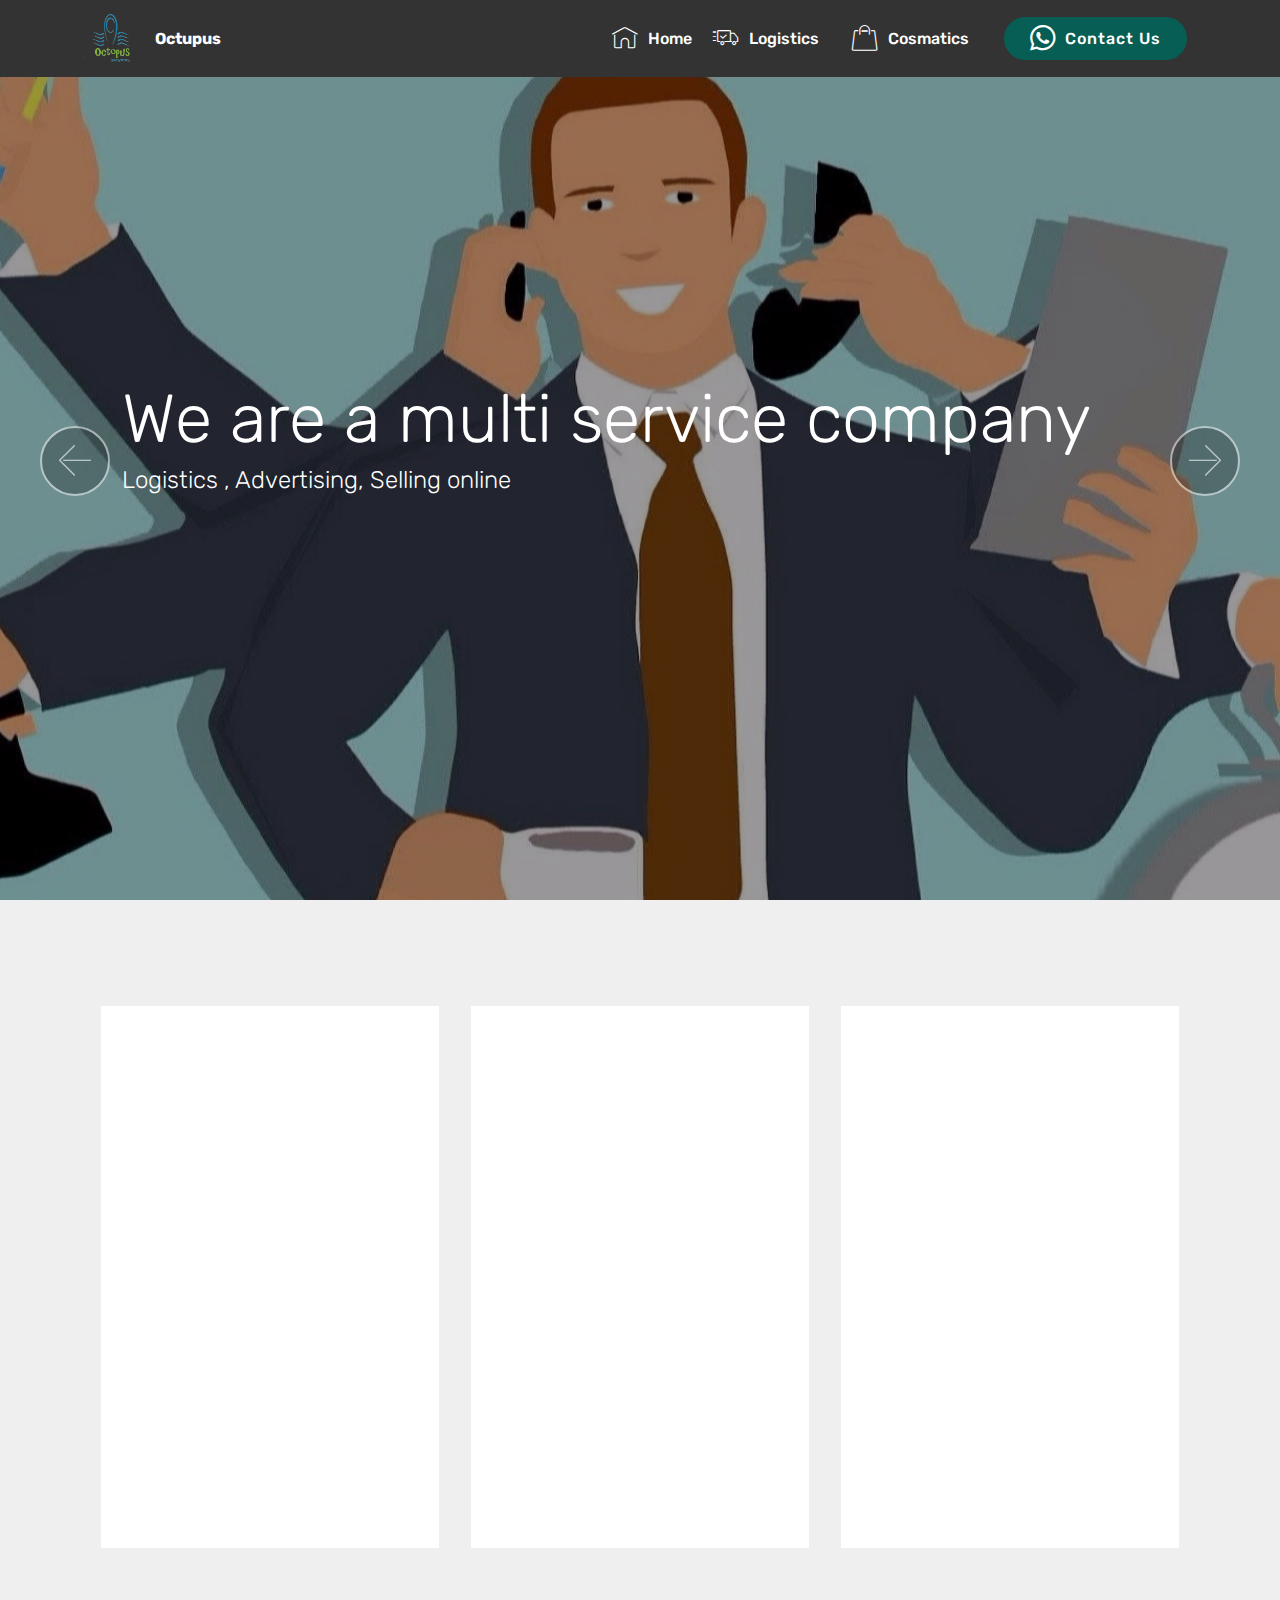
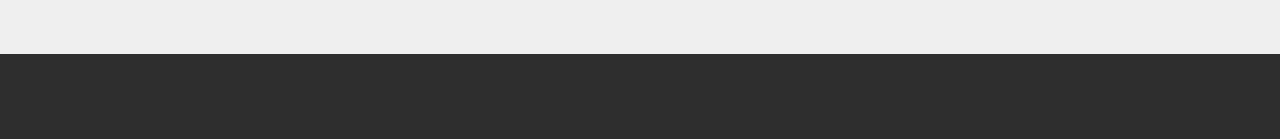
==== index.html @ 8d395de6 "create github pages" ====
<!DOCTYPE html>
<html  >
<head>
  <!-- Site made with Mobirise Website Builder v4.12.3, https://mobirise.com -->
  <meta charset="UTF-8">
  <meta http-equiv="X-UA-Compatible" content="IE=edge">
  <meta name="generator" content="Mobirise v4.12.3, mobirise.com">
  <meta name="viewport" content="width=device-width, initial-scale=1, minimum-scale=1">
  <link rel="shortcut icon" href="assets/images/octopus-122x119.png" type="image/x-icon">
  <meta name="description" content="">
  
  
  <title>Home</title>
  <link rel="stylesheet" href="assets/web/assets/mobirise-icons/mobirise-icons.css">
  <link rel="stylesheet" href="assets/bootstrap/css/bootstrap.min.css">
  <link rel="stylesheet" href="assets/bootstrap/css/bootstrap-grid.min.css">
  <link rel="stylesheet" href="assets/bootstrap/css/bootstrap-reboot.min.css">
  <link rel="stylesheet" href="assets/socicon/css/styles.css">
  <link rel="stylesheet" href="assets/tether/tether.min.css">
  <link rel="stylesheet" href="assets/animatecss/animate.min.css">
  <link rel="stylesheet" href="assets/dropdown/css/style.css">
  <link rel="stylesheet" href="assets/theme/css/style.css">
  <link rel="preload" as="style" href="assets/mobirise/css/mbr-additional.css"><link rel="stylesheet" href="assets/mobirise/css/mbr-additional.css" type="text/css">
  
  
  
</head>
<body>
  <section class="menu cid-rVjdsLmv8T" once="menu" id="menu1-7">

    

    <nav class="navbar navbar-expand beta-menu navbar-dropdown align-items-center navbar-fixed-top navbar-toggleable-sm">
        <button class="navbar-toggler navbar-toggler-right" type="button" data-toggle="collapse" data-target="#navbarSupportedContent" aria-controls="navbarSupportedContent" aria-expanded="false" aria-label="Toggle navigation">
            <div class="hamburger">
                <span></span>
                <span></span>
                <span></span>
                <span></span>
            </div>
        </button>
        <div class="menu-logo">
            <div class="navbar-brand">
                <span class="navbar-logo">
                    <a href="https://mobirise.co">
                         <img src="assets/images/octopus-122x119.png" alt="Mobirise" title="" style="height: 3.8rem;">
                    </a>
                </span>
                <span class="navbar-caption-wrap"><a class="navbar-caption text-white display-4" href="#top">Octupus<br></a></span>
            </div>
        </div>
        <div class="collapse navbar-collapse" id="navbarSupportedContent">
            <ul class="navbar-nav nav-dropdown" data-app-modern-menu="true"><li class="nav-item">
                    <a class="nav-link link text-white display-4" href="index.html">
                        <span class="mbri-home mbr-iconfont mbr-iconfont-btn"></span>
                        Home</a>
                </li>
                <li class="nav-item">
                    <a class="nav-link link text-white display-4" href="delivery.html"><span class="mbri-delivery mbr-iconfont mbr-iconfont-btn"></span>
                        Logistics &nbsp;&nbsp;</a>
                </li><li class="nav-item"><a class="nav-link link text-white display-4" href="delivery.html"><span class="mbri-shopping-bag mbr-iconfont mbr-iconfont-btn"></span>
                        Cosmatics &nbsp;&nbsp;</a></li></ul>
            <div class="navbar-buttons mbr-section-btn"><a class="btn btn-sm btn-primary display-4" href="https://wa.me/96176568535"><span class="socicon socicon-whatsapp mbr-iconfont mbr-iconfont-btn"></span>
                    
                    Contact Us</a></div>
        </div>
    </nav>
</section>

<section class="engine"><a href="https://mobirise.info/s">bootstrap themes</a></section><section class="carousel slide cid-rVI5yxzktt" data-interval="false" id="slider1-o">

    

    <div class="full-screen"><div class="mbr-slider slide carousel" data-keyboard="false" data-ride="carousel" data-interval="5000" data-pause="true"><div class="carousel-inner" role="listbox"><div class="carousel-item slider-fullscreen-image active" data-bg-video-slide="false" style="background-image: url(assets/images/mbr-3-1920x1458.jpeg);"><div class="container container-slide"><div class="image_wrapper"><div class="mbr-overlay" style="opacity: 0.4;"></div><img src="assets/images/mbr-3-1920x1458.jpeg" alt="" title=""><div class="carousel-caption justify-content-center"><div class="col-10 align-left"><h2 class="mbr-fonts-style display-1">We are a multi service company</h2><p class="lead mbr-text mbr-fonts-style display-5"> Logistics , Advertising, Selling online</p></div></div></div></div></div><div class="carousel-item slider-fullscreen-image" data-bg-video-slide="false" style="background-image: url(assets/images/mbr-1920x1280.jpg);"><div class="container container-slide"><div class="image_wrapper"><div class="mbr-overlay" style="opacity: 0.4; background-color: rgb(0, 0, 0);"></div><img src="assets/images/mbr-1920x1280.jpg" alt="" title=""><div class="carousel-caption justify-content-center"><div class="col-10 align-center"><h2 class="mbr-fonts-style display-1">We are the delivery gurus&nbsp;</h2><p class="lead mbr-text mbr-fonts-style display-5">&nbsp;If it can be deliverd we will deliver it</p><div class="mbr-section-btn" buttons="0"><a class="btn display-4 btn-white-outline" href="index.html#features3-l">Check out</a> </div></div></div></div></div></div></div><a data-app-prevent-settings="" class="carousel-control carousel-control-prev" role="button" data-slide="prev" href="#slider1-o"><span aria-hidden="true" class="mbri-left mbr-iconfont"></span><span class="sr-only">Previous</span></a><a data-app-prevent-settings="" class="carousel-control carousel-control-next" role="button" data-slide="next" href="#slider1-o"><span aria-hidden="true" class="mbri-right mbr-iconfont"></span><span class="sr-only">Next</span></a></div></div>

</section>

<section class="features3 cid-rVHJ521M43" id="features3-l">

    

    
    <div class="container">
        <div class="media-container-row">
            <div class="card p-3 col-12 col-md-6 col-lg-4">
                <div class="card-wrapper">
                    <div class="card-img">
                        <img src="assets/images/mbr-556x371.jpg" alt="Food delivery" title="Food delivery">
                    </div>
                    <div class="card-box">
                        <h4 class="card-title mbr-fonts-style display-7">
                            Food delivery service</h4>
                        <p class="mbr-text mbr-fonts-style display-7">We deliver all kinds of food from any restaurant, just tell us the restaurant and food you desire.<br><br><br></p>
                    </div>
                    <div class="mbr-section-btn text-center"><a href="delivery.html#timeline1-v" class="btn btn-primary display-4">
                            Learn More
                        </a></div>
                </div>
            </div>

            <div class="card p-3 col-12 col-md-6 col-lg-4">
                <div class="card-wrapper">
                    <div class="card-img">
                        <img src="assets/images/mbr-1-556x371.jpg" alt="Mobirise" title="">
                    </div>
                    <div class="card-box">
                        <h4 class="card-title mbr-fonts-style display-7">
                            Grocery delivery service</h4>
                        <p class="mbr-text mbr-fonts-style display-7">
                            Need anything from the grocery, supermarket, anything that can be sold we can deliver to your home as fast as possible.&nbsp;<br><br></p>
                    </div>
                    <div class="mbr-section-btn text-center"><a href="delivery.html#timeline1-v" class="btn btn-primary display-4">
                            Learn More
                        </a></div>
                </div>
            </div>

            <div class="card p-3 col-12 col-md-6 col-lg-4">
                <div class="card-wrapper">
                    <div class="card-img">
                        <img src="assets/images/mbr-2-556x371.jpg" alt="Mobirise" title="">
                    </div>
                    <div class="card-box">
                        <h4 class="card-title mbr-fonts-style display-7">Corporate Instant Courier Services</h4>
                        <p class="mbr-text mbr-fonts-style display-7">
                            Don't hire an office boy we can do everything he can do for you much cheaper.<br><br><br></p>
                    </div>
                    <div class="mbr-section-btn text-center"><a href="delivery.html#step3-w" class="btn btn-primary display-4">
                            Learn More
                        </a></div>
                </div>
            </div>

            
        </div>
    </div>
</section>

<section once="footers" class="cid-rVI3QZbnfZ" id="footer6-m">

    

    

    <div class="container">
        <div class="media-container-row align-center mbr-white">
            <div class="col-12">
                <p class="mbr-text mb-0 mbr-fonts-style display-7">
                    © Copyright 2019 Octipus - All Rights Reserved
                </p>
            </div>
        </div>
    </div>
</section>


  <script src="assets/web/assets/jquery/jquery.min.js"></script>
  <script src="assets/popper/popper.min.js"></script>
  <script src="assets/bootstrap/js/bootstrap.min.js"></script>
  <script src="assets/smoothscroll/smooth-scroll.js"></script>
  <script src="assets/ytplayer/jquery.mb.ytplayer.min.js"></script>
  <script src="assets/vimeoplayer/jquery.mb.vimeo_player.js"></script>
  <script src="assets/tether/tether.min.js"></script>
  <script src="assets/bootstrapcarouselswipe/bootstrap-carousel-swipe.js"></script>
  <script src="assets/viewportchecker/jquery.viewportchecker.js"></script>
  <script src="assets/dropdown/js/nav-dropdown.js"></script>
  <script src="assets/dropdown/js/navbar-dropdown.js"></script>
  <script src="assets/touchswipe/jquery.touch-swipe.min.js"></script>
  <script src="assets/theme/js/script.js"></script>
  <script src="assets/slidervideo/script.js"></script>
  
  
 <div id="scrollToTop" class="scrollToTop mbr-arrow-up"><a style="text-align: center;"><i class="mbr-arrow-up-icon mbr-arrow-up-icon-cm cm-icon cm-icon-smallarrow-up"></i></a></div>
    <input name="animation" type="hidden">
  </body>
</html>
---- assets/web/assets/mobirise-icons/mobirise-icons.css ----
@font-face {
  font-family: 'MobiriseIcons';
  src:  url('mobirise-icons.eot?spat4u');
  src:  url('mobirise-icons.eot?spat4u#iefix') format('embedded-opentype'),
    url('mobirise-icons.ttf?spat4u') format('truetype'),
    url('mobirise-icons.woff?spat4u') format('woff'),
    url('mobirise-icons.svg?spat4u#MobiriseIcons') format('svg');
  font-weight: normal;
  font-style: normal;
  font-display: swap;
}

[class^="mbri-"], [class*=" mbri-"] {
  /* use !important to prevent issues with browser extensions that change fonts */
  font-family: MobiriseIcons !important;
  speak: none;
  font-style: normal;
  font-weight: normal;
  font-variant: normal;
  text-transform: none;
  line-height: 1;

  /* Better Font Rendering =========== */
  -webkit-font-smoothing: antialiased;
  -moz-osx-font-smoothing: grayscale;
}

.mbri-add-submenu:before {
  content: "\e900";
}
.mbri-alert:before {
  content: "\e901";
}
.mbri-align-center:before {
  content: "\e902";
}
.mbri-align-justify:before {
  content: "\e903";
}
.mbri-align-left:before {
  content: "\e904";
}
.mbri-align-right:before {
  content: "\e905";
}
.mbri-android:before {
  content: "\e906";
}
.mbri-apple:before {
  content: "\e907";
}
.mbri-arrow-down:before {
  content: "\e908";
}
.mbri-arrow-next:before {
  content: "\e909";
}
.mbri-arrow-prev:before {
  content: "\e90a";
}
.mbri-arrow-up:before {
  content: "\e90b";
}
.mbri-bold:before {
  content: "\e90c";
}
.mbri-bookmark:before {
  content: "\e90d";
}
.mbri-bootstrap:before {
  content: "\e90e";
}
.mbri-briefcase:before {
  content: "\e90f";
}
.mbri-browse:before {
  content: "\e910";
}
.mbri-bulleted-list:before {
  content: "\e911";
}
.mbri-calendar:before {
  content: "\e912";
}
.mbri-camera:before {
  content: "\e913";
}
.mbri-cart-add:before {
  content: "\e914";
}
.mbri-cart-full:before {
  content: "\e915";
}
.mbri-cash:before {
  content: "\e916";
}
.mbri-change-style:before {
  content: "\e917";
}
.mbri-chat:before {
  content: "\e918";
}
.mbri-clock:before {
  content: "\e919";
}
.mbri-close:before {
  content: "\e91a";
}
.mbri-cloud:before {
  content: "\e91b";
}
.mbri-code:before {
  content: "\e91c";
}
.mbri-contact-form:before {
  content: "\e91d";
}
.mbri-credit-card:before {
  content: "\e91e";
}
.mbri-cursor-click:before {
  content: "\e91f";
}
.mbri-cust-feedback:before {
  content: "\e920";
}
.mbri-database:before {
  content: "\e921";
}
.mbri-delivery:before {
  content: "\e922";
}
.mbri-desktop:before {
  content: "\e923";
}
.mbri-devices:before {
  content: "\e924";
}
.mbri-down:before {
  content: "\e925";
}
.mbri-download:before {
  content: "\e989";
}
.mbri-drag-n-drop:before {
  content: "\e927";
}
.mbri-drag-n-drop2:before {
  content: "\e928";
}
.mbri-edit:before {
  content: "\e929";
}
.mbri-edit2:before {
  content: "\e92a";
}
.mbri-error:before {
  content: "\e92b";
}
.mbri-extension:before {
  content: "\e92c";
}
.mbri-features:before {
  content: "\e92d";
}
.mbri-file:before {
  content: "\e92e";
}
.mbri-flag:before {
  content: "\e92f";
}
.mbri-folder:before {
  content: "\e930";
}
.mbri-gift:before {
  content: "\e931";
}
.mbri-github:before {
  content: "\e932";
}
.mbri-globe:before {
  content: "\e933";
}
.mbri-globe-2:before {
  content: "\e934";
}
.mbri-growing-chart:before {
  content: "\e935";
}
.mbri-hearth:before {
  content: "\e936";
}
.mbri-help:before {
  content: "\e937";
}
.mbri-home:before {
  content: "\e938";
}
.mbri-hot-cup:before {
  content: "\e939";
}
.mbri-idea:before {
  content: "\e93a";
}
.mbri-image-gallery:before {
  content: "\e93b";
}
.mbri-image-slider:before {
  content: "\e93c";
}
.mbri-info:before {
  content: "\e93d";
}
.mbri-italic:before {
  content: "\e93e";
}
.mbri-key:before {
  content: "\e93f";
}
.mbri-laptop:before {
  content: "\e940";
}
.mbri-layers:before {
  content: "\e941";
}
.mbri-left-right:before {
  content: "\e942";
}
.mbri-left:before {
  content: "\e943";
}
.mbri-letter:before {
  content: "\e944";
}
.mbri-like:before {
  content: "\e945";
}
.mbri-link:before {
  content: "\e946";
}
.mbri-lock:before {
  content: "\e947";
}
.mbri-login:before {
  content: "\e948";
}
.mbri-logout:before {
  content: "\e949";
}
.mbri-magic-stick:before {
  content: "\e94a";
}
.mbri-map-pin:before {
  content: "\e94b";
}
.mbri-menu:before {
  content: "\e94c";
}
.mbri-mobile:before {
  content: "\e94d";
}
.mbri-mobile2:before {
  content: "\e94e";
}
.mbri-mobirise:before {
  content: "\e94f";
}
.mbri-more-horizontal:before {
  content: "\e950";
}
.mbri-more-vertical:before {
  content: "\e951";
}
.mbri-music:before {
  content: "\e952";
}
.mbri-new-file:before {
  content: "\e953";
}
.mbri-numbered-list:before {
  content: "\e954";
}
.mbri-opened-folder:before {
  content: "\e955";
}
.mbri-pages:before {
  content: "\e956";
}
.mbri-paper-plane:before {
  content: "\e957";
}
.mbri-paperclip:before {
  content: "\e958";
}
.mbri-photo:before {
  content: "\e959";
}
.mbri-photos:before {
  content: "\e95a";
}
.mbri-pin:before {
  content: "\e95b";
}
.mbri-play:before {
  content: "\e95c";
}
.mbri-plus:before {
  content: "\e95d";
}
.mbri-preview:before {
  content: "\e95e";
}
.mbri-print:before {
  content: "\e95f";
}
.mbri-protect:before {
  content: "\e960";
}
.mbri-question:before {
  content: "\e961";
}
.mbri-quote-left:before {
  content: "\e962";
}
.mbri-quote-right:before {
  content: "\e963";
}
.mbri-refresh:before {
  content: "\e964";
}
.mbri-responsive:before {
  content: "\e965";
}
.mbri-right:before {
  content: "\e966";
}
.mbri-rocket:before {
  content: "\e967";
}
.mbri-sad-face:before {
  content: "\e968";
}
.mbri-sale:before {
  content: "\e969";
}
.mbri-save:before {
  content: "\e96a";
}
.mbri-search:before {
  content: "\e96b";
}
.mbri-setting:before {
  content: "\e96c";
}
.mbri-setting2:before {
  content: "\e96d";
}
.mbri-setting3:before {
  content: "\e96e";
}
.mbri-share:before {
  content: "\e96f";
}
.mbri-shopping-bag:before {
  content: "\e970";
}
.mbri-shopping-basket:before {
  content: "\e971";
}
.mbri-shopping-cart:before {
  content: "\e972";
}
.mbri-sites:before {
  content: "\e973";
}
.mbri-smile-face:before {
  content: "\e974";
}
.mbri-speed:before {
  content: "\e975";
}
.mbri-star:before {
  content: "\e976";
}
.mbri-success:before {
  content: "\e977";
}
.mbri-sun:before {
  content: "\e978";
}
.mbri-sun2:before {
  content: "\e979";
}
.mbri-tablet:before {
  content: "\e97a";
}
.mbri-tablet-vertical:before {
  content: "\e97b";
}
.mbri-target:before {
  content: "\e97c";
}
.mbri-timer:before {
  content: "\e97d";
}
.mbri-to-ftp:before {
  content: "\e97e";
}
.mbri-to-local-drive:before {
  content: "\e97f";
}
.mbri-touch-swipe:before {
  content: "\e980";
}
.mbri-touch:before {
  content: "\e981";
}
.mbri-trash:before {
  content: "\e982";
}
.mbri-underline:before {
  content: "\e983";
}
.mbri-unlink:before {
  content: "\e984";
}
.mbri-unlock:before {
  content: "\e985";
}
.mbri-up-down:before {
  content: "\e986";
}
.mbri-up:before {
  content: "\e987";
}
.mbri-update:before {
  content: "\e988";
}
.mbri-upload:before {
 content: "\e926"; 
}
.mbri-user:before {
  content: "\e98a";
}
.mbri-user2:before {
  content: "\e98b";
}
.mbri-users:before {
  content: "\e98c";
}
.mbri-video:before {
  content: "\e98d";
}
.mbri-video-play:before {
  content: "\e98e";
}
.mbri-watch:before {
  content: "\e98f";
}
.mbri-website-theme:before {
  content: "\e990";
}
.mbri-wifi:before {
  content: "\e991";
}
.mbri-windows:before {
  content: "\e992";
}
.mbri-zoom-out:before {
  content: "\e993";
}
.mbri-redo:before {
  content: "\e994";
}
.mbri-undo:before {
  content: "\e995";
}
---- assets/socicon/css/styles.css ----
@charset "UTF-8";

@font-face {
  font-family: 'Socicon';
  src:  url('../fonts/socicon.eot');
  src:  url('../fonts/socicon.eot?#iefix') format('embedded-opentype'),
    url('../fonts/socicon.woff2') format('woff2'),
    url('../fonts/socicon.ttf') format('truetype'),
    url('../fonts/socicon.woff') format('woff'),
    url('../fonts/socicon.svg#socicon') format('svg');
  font-weight: normal;
  font-style: normal;
}

[data-icon]:before {
  font-family: "socicon" !important;
  content: attr(data-icon);
  font-style: normal !important;
  font-weight: normal !important;
  font-variant: normal !important;
  text-transform: none !important;
  speak: none;
  line-height: 1;
  -webkit-font-smoothing: antialiased;
  -moz-osx-font-smoothing: grayscale;
}

[class^="socicon-"], [class*=" socicon-"] {
  /* use !important to prevent issues with browser extensions that change fonts */
  font-family: 'Socicon' !important;
  speak: none;
  font-style: normal;
  font-weight: normal;
  font-variant: normal;
  text-transform: none;
  line-height: 1;

  /* Better Font Rendering =========== */
  -webkit-font-smoothing: antialiased;
  -moz-osx-font-smoothing: grayscale;
}

.socicon-eitaa:before {
  content: "\e97c";
}
.socicon-soroush:before {
  content: "\e97d";
}
.socicon-bale:before {
  content: "\e97e";
}
.socicon-zazzle:before {
  content: "\e97b";
}
.socicon-society6:before {
  content: "\e97a";
}
.socicon-redbubble:before {
  content: "\e979";
}
.socicon-avvo:before {
  content: "\e978";
}
.socicon-stitcher:before {
  content: "\e977";
}
.socicon-googlehangouts:before {
  content: "\e974";
}
.socicon-dlive:before {
  content: "\e975";
}
.socicon-vsco:before {
  content: "\e976";
}
.socicon-flipboard:before {
  content: "\e973";
}
.socicon-ubuntu:before {
  content: "\e958";
}
.socicon-artstation:before {
  content: "\e959";
}
.socicon-invision:before {
  content: "\e95a";
}
.socicon-torial:before {
  content: "\e95b";
}
.socicon-collectorz:before {
  content: "\e95c";
}
.socicon-seenthis:before {
  content: "\e95d";
}
.socicon-googleplaymusic:before {
  content: "\e95e";
}
.socicon-debian:before {
  content: "\e95f";
}
.socicon-filmfreeway:before {
  content: "\e960";
}
.socicon-gnome:before {
  content: "\e961";
}
.socicon-itchio:before {
  content: "\e962";
}
.socicon-jamendo:before {
  content: "\e963";
}
.socicon-mix:before {
  content: "\e964";
}
.socicon-sharepoint:before {
  content: "\e965";
}
.socicon-tinder:before {
  content: "\e966";
}
.socicon-windguru:before {
  content: "\e967";
}
.socicon-cdbaby:before {
  content: "\e968";
}
.socicon-elementaryos:before {
  content: "\e969";
}
.socicon-stage32:before {
  content: "\e96a";
}
.socicon-tiktok:before {
  content: "\e96b";
}
.socicon-gitter:before {
  content: "\e96c";
}
.socicon-letterboxd:before {
  content: "\e96d";
}
.socicon-threema:before {
  content: "\e96e";
}
.socicon-splice:before {
  content: "\e96f";
}
.socicon-metapop:before {
  content: "\e970";
}
.socicon-naver:before {
  content: "\e971";
}
.socicon-remote:before {
  content: "\e972";
}
.socicon-internet:before {
  content: "\e957";
}
.socicon-moddb:before {
  content: "\e94b";
}
.socicon-indiedb:before {
  content: "\e94c";
}
.socicon-traxsource:before {
  content: "\e94d";
}
.socicon-gamefor:before {
  content: "\e94e";
}
.socicon-pixiv:before {
  content: "\e94f";
}
.socicon-myanimelist:before {
  content: "\e950";
}
.socicon-blackberry:before {
  content: "\e951";
}
.socicon-wickr:before {
  content: "\e952";
}
.socicon-spip:before {
  content: "\e953";
}
.socicon-napster:before {
  content: "\e954";
}
.socicon-beatport:before {
  content: "\e955";
}
.socicon-hackerone:before {
  content: "\e956";
}
.socicon-hackernews:before {
  content: "\e946";
}
.socicon-smashwords:before {
  content: "\e947";
}
.socicon-kobo:before {
  content: "\e948";
}
.socicon-bookbub:before {
  content: "\e949";
}
.socicon-mailru:before {
  content: "\e94a";
}
.socicon-gitlab:before {
  content: "\e945";
}
.socicon-instructables:before {
  content: "\e944";
}
.socicon-portfolio:before {
  content: "\e943";
}
.socicon-codered:before {
  content: "\e940";
}
.socicon-origin:before {
  content: "\e941";
}
.socicon-nextdoor:before {
  content: "\e942";
}
.socicon-udemy:before {
  content: "\e93f";
}
.socicon-livemaster:before {
  content: "\e93e";
}
.socicon-crunchbase:before {
  content: "\e93b";
}
.socicon-homefy:before {
  content: "\e93c";
}
.socicon-calendly:before {
  content: "\e93d";
}
.socicon-realtor:before {
  content: "\e90f";
}
.socicon-tidal:before {
  content: "\e910";
}
.socicon-qobuz:before {
  content: "\e911";
}
.socicon-natgeo:before {
  content: "\e912";
}
.socicon-mastodon:before {
  content: "\e913";
}
.socicon-unsplash:before {
  content: "\e914";
}
.socicon-homeadvisor:before {
  content: "\e915";
}
.socicon-angieslist:before {
  content: "\e916";
}
.socicon-codepen:before {
  content: "\e917";
}
.socicon-slack:before {
  content: "\e918";
}
.socicon-openaigym:before {
  content: "\e919";
}
.socicon-logmein:before {
  content: "\e91a";
}
.socicon-fiverr:before {
  content: "\e91b";
}
.socicon-gotomeeting:before {
  content: "\e91c";
}
.socicon-aliexpress:before {
  content: "\e91d";
}
.socicon-guru:before {
  content: "\e91e";
}
.socicon-appstore:before {
  content: "\e91f";
}
.socicon-homes:before {
  content: "\e920";
}
.socicon-zoom:before {
  content: "\e921";
}
.socicon-alibaba:before {
  content: "\e922";
}
.socicon-craigslist:before {
  content: "\e923";
}
.socicon-wix:before {
  content: "\e924";
}
.socicon-redfin:before {
  content: "\e925";
}
.socicon-googlecalendar:before {
  content: "\e926";
}
.socicon-shopify:before {
  content: "\e927";
}
.socicon-freelancer:before {
  content: "\e928";
}
.socicon-seedrs:before {
  content: "\e929";
}
.socicon-bing:before {
  content: "\e92a";
}
.socicon-doodle:before {
  content: "\e92b";
}
.socicon-bonanza:before {
  content: "\e92c";
}
.socicon-squarespace:before {
  content: "\e92d";
}
.socicon-toptal:before {
  content: "\e92e";
}
.socicon-gust:before {
  content: "\e92f";
}
.socicon-ask:before {
  content: "\e930";
}
.socicon-trulia:before {
  content: "\e931";
}
.socicon-loomly:before {
  content: "\e932";
}
.socicon-ghost:before {
  content: "\e933";
}
.socicon-upwork:before {
  content: "\e934";
}
.socicon-fundable:before {
  content: "\e935";
}
.socicon-booking:before {
  content: "\e936";
}
.socicon-googlemaps:before {
  content: "\e937";
}
.socicon-zillow:before {
  content: "\e938";
}
.socicon-niconico:before {
  content: "\e939";
}
.socicon-toneden:before {
  content: "\e93a";
}
.socicon-augment:before {
  content: "\e908";
}
.socicon-bitbucket:before {
  content: "\e909";
}
.socicon-fyuse:before {
  content: "\e90a";
}
.socicon-yt-gaming:before {
  content: "\e90b";
}
.socicon-sketchfab:before {
  content: "\e90c";
}
.socicon-mobcrush:before {
  content: "\e90d";
}
.socicon-microsoft:before {
  content: "\e90e";
}
.socicon-pandora:before {
  content: "\e907";
}
.socicon-messenger:before {
  content: "\e906";
}
.socicon-gamewisp:before {
  content: "\e905";
}
.socicon-bloglovin:before {
  content: "\e904";
}
.socicon-tunein:before {
  content: "\e903";
}
.socicon-gamejolt:before {
  content: "\e901";
}
.socicon-trello:before {
  content: "\e902";
}
.socicon-spreadshirt:before {
  content: "\e900";
}
.socicon-500px:before {
  content: "\e000";
}
.socicon-8tracks:before {
  content: "\e001";
}
.socicon-airbnb:before {
  content: "\e002";
}
.socicon-alliance:before {
  content: "\e003";
}
.socicon-amazon:before {
  content: "\e004";
}
.socicon-amplement:before {
  content: "\e005";
}
.socicon-android:before {
  content: "\e006";
}
.socicon-angellist:before {
  content: "\e007";
}
.socicon-apple:before {
  content: "\e008";
}
.socicon-appnet:before {
  content: "\e009";
}
.socicon-baidu:before {
  content: "\e00a";
}
.socicon-bandcamp:before {
  content: "\e00b";
}
.socicon-battlenet:before {
  content: "\e00c";
}
.socicon-mixer:before {
  content: "\e00d";
}
.socicon-bebee:before {
  content: "\e00e";
}
.socicon-bebo:before {
  content: "\e00f";
}
.socicon-behance:before {
  content: "\e010";
}
.socicon-blizzard:before {
  content: "\e011";
}
.socicon-blogger:before {
  content: "\e012";
}
.socicon-buffer:before {
  content: "\e013";
}
.socicon-chrome:before {
  content: "\e014";
}
.socicon-coderwall:before {
  content: "\e015";
}
.socicon-curse:before {
  content: "\e016";
}
.socicon-dailymotion:before {
  content: "\e017";
}
.socicon-deezer:before {
  content: "\e018";
}
.socicon-delicious:before {
  content: "\e019";
}
.socicon-deviantart:before {
  content: "\e01a";
}
.socicon-diablo:before {
  content: "\e01b";
}
.socicon-digg:before {
  content: "\e01c";
}
.socicon-discord:before {
  content: "\e01d";
}
.socicon-disqus:before {
  content: "\e01e";
}
.socicon-douban:before {
  content: "\e01f";
}
.socicon-draugiem:before {
  content: "\e020";
}
.socicon-dribbble:before {
  content: "\e021";
}
.socicon-drupal:before {
  content: "\e022";
}
.socicon-ebay:before {
  content: "\e023";
}
.socicon-ello:before {
  content: "\e024";
}
.socicon-endomodo:before {
  content: "\e025";
}
.socicon-envato:before {
  content: "\e026";
}
.socicon-etsy:before {
  content: "\e027";
}
.socicon-facebook:before {
  content: "\e028";
}
.socicon-feedburner:before {
  content: "\e029";
}
.socicon-filmweb:before {
  content: "\e02a";
}
.socicon-firefox:before {
  content: "\e02b";
}
.socicon-flattr:before {
  content: "\e02c";
}
.socicon-flickr:before {
  content: "\e02d";
}
.socicon-formulr:before {
  content: "\e02e";
}
.socicon-forrst:before {
  content: "\e02f";
}
.socicon-foursquare:before {
  content: "\e030";
}
.socicon-friendfeed:before {
  content: "\e031";
}
.socicon-github:before {
  content: "\e032";
}
.socicon-goodreads:before {
  content: "\e033";
}
.socicon-google:before {
  content: "\e034";
}
.socicon-googlescholar:before {
  content: "\e035";
}
.socicon-googlegroups:before {
  content: "\e036";
}
.socicon-googlephotos:before {
  content: "\e037";
}
.socicon-googleplus:before {
  content: "\e038";
}
.socicon-grooveshark:before {
  content: "\e039";
}
.socicon-hackerrank:before {
  content: "\e03a";
}
.socicon-hearthstone:before {
  content: "\e03b";
}
.socicon-hellocoton:before {
  content: "\e03c";
}
.socicon-heroes:before {
  content: "\e03d";
}
.socicon-smashcast:before {
  content: "\e03e";
}
.socicon-horde:before {
  content: "\e03f";
}
.socicon-houzz:before {
  content: "\e040";
}
.socicon-icq:before {
  content: "\e041";
}
.socicon-identica:before {
  content: "\e042";
}
.socicon-imdb:before {
  content: "\e043";
}
.socicon-instagram:before {
  content: "\e044";
}
.socicon-issuu:before {
  content: "\e045";
}
.socicon-istock:before {
  content: "\e046";
}
.socicon-itunes:before {
  content: "\e047";
}
.socicon-keybase:before {
  content: "\e048";
}
.socicon-lanyrd:before {
  content: "\e049";
}
.socicon-lastfm:before {
  content: "\e04a";
}
.socicon-line:before {
  content: "\e04b";
}
.socicon-linkedin:before {
  content: "\e04c";
}
.socicon-livejournal:before {
  content: "\e04d";
}
.socicon-lyft:before {
  content: "\e04e";
}
.socicon-macos:before {
  content: "\e04f";
}
.socicon-mail:before {
  content: "\e050";
}
.socicon-medium:before {
  content: "\e051";
}
.socicon-meetup:before {
  content: "\e052";
}
.socicon-mixcloud:before {
  content: "\e053";
}
.socicon-modelmayhem:before {
  content: "\e054";
}
.socicon-mumble:before {
  content: "\e055";
}
.socicon-myspace:before {
  content: "\e056";
}
.socicon-newsvine:before {
  content: "\e057";
}
.socicon-nintendo:before {
  content: "\e058";
}
.socicon-npm:before {
  content: "\e059";
}
.socicon-odnoklassniki:before {
  content: "\e05a";
}
.socicon-openid:before {
  content: "\e05b";
}
.socicon-opera:before {
  content: "\e05c";
}
.socicon-outlook:before {
  content: "\e05d";
}
.socicon-overwatch:before {
  content: "\e05e";
}
.socicon-patreon:before {
  content: "\e05f";
}
.socicon-paypal:before {
  content: "\e060";
}
.socicon-periscope:before {
  content: "\e061";
}
.socicon-persona:before {
  content: "\e062";
}
.socicon-pinterest:before {
  content: "\e063";
}
.socicon-play:before {
  content: "\e064";
}
.socicon-player:before {
  content: "\e065";
}
.socicon-playstation:before {
  content: "\e066";
}
.socicon-pocket:before {
  content: "\e067";
}
.socicon-qq:before {
  content: "\e068";
}
.socicon-quora:before {
  content: "\e069";
}
.socicon-raidcall:before {
  content: "\e06a";
}
.socicon-ravelry:before {
  content: "\e06b";
}
.socicon-reddit:before {
  content: "\e06c";
}
.socicon-renren:before {
  content: "\e06d";
}
.socicon-researchgate:before {
  content: "\e06e";
}
.socicon-residentadvisor:before {
  content: "\e06f";
}
.socicon-reverbnation:before {
  content: "\e070";
}
.socicon-rss:before {
  content: "\e071";
}
.socicon-sharethis:before {
  content: "\e072";
}
.socicon-skype:before {
  content: "\e073";
}
.socicon-slideshare:before {
  content: "\e074";
}
.socicon-smugmug:before {
  content: "\e075";
}
.socicon-snapchat:before {
  content: "\e076";
}
.socicon-songkick:before {
  content: "\e077";
}
.socicon-soundcloud:before {
  content: "\e078";
}
.socicon-spotify:before {
  content: "\e079";
}
.socicon-stackexchange:before {
  content: "\e07a";
}
.socicon-stackoverflow:before {
  content: "\e07b";
}
.socicon-starcraft:before {
  content: "\e07c";
}
.socicon-stayfriends:before {
  content: "\e07d";
}
.socicon-steam:before {
  content: "\e07e";
}
.socicon-storehouse:before {
  content: "\e07f";
}
.socicon-strava:before {
  content: "\e080";
}
.socicon-streamjar:before {
  content: "\e081";
}
.socicon-stumbleupon:before {
  content: "\e082";
}
.socicon-swarm:before {
  content: "\e083";
}
.socicon-teamspeak:before {
  content: "\e084";
}
.socicon-teamviewer:before {
  content: "\e085";
}
.socicon-technorati:before {
  content: "\e086";
}
.socicon-telegram:before {
  content: "\e087";
}
.socicon-tripadvisor:before {
  content: "\e088";
}
.socicon-tripit:before {
  content: "\e089";
}
.socicon-triplej:before {
  content: "\e08a";
}
.socicon-tumblr:before {
  content: "\e08b";
}
.socicon-twitch:before {
  content: "\e08c";
}
.socicon-twitter:before {
  content: "\e08d";
}
.socicon-uber:before {
  content: "\e08e";
}
.socicon-ventrilo:before {
  content: "\e08f";
}
.socicon-viadeo:before {
  content: "\e090";
}
.socicon-viber:before {
  content: "\e091";
}
.socicon-viewbug:before {
  content: "\e092";
}
.socicon-vimeo:before {
  content: "\e093";
}
.socicon-vine:before {
  content: "\e094";
}
.socicon-vkontakte:before {
  content: "\e095";
}
.socicon-warcraft:before {
  content: "\e096";
}
.socicon-wechat:before {
  content: "\e097";
}
.socicon-weibo:before {
  content: "\e098";
}
.socicon-whatsapp:before {
  content: "\e099";
}
.socicon-wikipedia:before {
  content: "\e09a";
}
.socicon-windows:before {
  content: "\e09b";
}
.socicon-wordpress:before {
  content: "\e09c";
}
.socicon-wykop:before {
  content: "\e09d";
}
.socicon-xbox:before {
  content: "\e09e";
}
.socicon-xing:before {
  content: "\e09f";
}
.socicon-yahoo:before {
  content: "\e0a0";
}
.socicon-yammer:before {
  content: "\e0a1";
}
.socicon-yandex:before {
  content: "\e0a2";
}
.socicon-yelp:before {
  content: "\e0a3";
}
.socicon-younow:before {
  content: "\e0a4";
}
.socicon-youtube:before {
  content: "\e0a5";
}
.socicon-zapier:before {
  content: "\e0a6";
}
.socicon-zerply:before {
  content: "\e0a7";
}
.socicon-zomato:before {
  content: "\e0a8";
}
.socicon-zynga:before {
  content: "\e0a9";
}
---- assets/dropdown/css/style.css ----
.navbar-dropdown {
  left: 0;
  padding: 0;
  position: absolute;
  right: 0;
  top: 0;
  transition: all 0.45s ease;
  z-index: 1030;
  background: #282828; }
  .navbar-dropdown .navbar-logo {
    margin-right: 0.8rem;
    transition: margin 0.3s ease-in-out;
    vertical-align: middle; }
    .navbar-dropdown .navbar-logo img {
      height: 3.125rem;
      transition: all 0.3s ease-in-out; }
    .navbar-dropdown .navbar-logo.mbr-iconfont {
      font-size: 3.125rem;
      line-height: 3.125rem; }
  .navbar-dropdown .navbar-caption {
    font-weight: 700;
    white-space: normal;
    vertical-align: -4px;
    line-height: 3.125rem !important; }
    .navbar-dropdown .navbar-caption, .navbar-dropdown .navbar-caption:hover {
      color: inherit;
      text-decoration: none; }
  .navbar-dropdown .mbr-iconfont + .navbar-caption {
    vertical-align: -1px; }
  .navbar-dropdown.navbar-fixed-top {
    position: fixed; }
  .navbar-dropdown .navbar-brand span {
    vertical-align: -4px; }
  .navbar-dropdown.bg-color.transparent {
    background: none; }
  .navbar-dropdown.navbar-short .navbar-brand {
    padding: 0.625rem 0; }
    .navbar-dropdown.navbar-short .navbar-brand span {
      vertical-align: -1px; }
  .navbar-dropdown.navbar-short .navbar-caption {
    line-height: 2.375rem !important;
    vertical-align: -2px; }
  .navbar-dropdown.navbar-short .navbar-logo {
    margin-right: 0.5rem; }
    .navbar-dropdown.navbar-short .navbar-logo img {
      height: 2.375rem; }
    .navbar-dropdown.navbar-short .navbar-logo.mbr-iconfont {
      font-size: 2.375rem;
      line-height: 2.375rem; }
  .navbar-dropdown.navbar-short .mbr-table-cell {
    height: 3.625rem; }
  .navbar-dropdown .navbar-close {
    left: 0.6875rem;
    position: fixed;
    top: 0.75rem;
    z-index: 1000; }
  .navbar-dropdown .hamburger-icon {
    content: "";
    display: inline-block;
    vertical-align: middle;
    width: 16px;
    -webkit-box-shadow: 0 -6px 0 1px #282828,0 0 0 1px #282828,0 6px 0 1px #282828;
    -moz-box-shadow: 0 -6px 0 1px #282828,0 0 0 1px #282828,0 6px 0 1px #282828;
    box-shadow: 0 -6px 0 1px #282828,0 0 0 1px #282828,0 6px 0 1px #282828; }

.dropdown-menu .dropdown-toggle[data-toggle="dropdown-submenu"]::after {
  border-bottom: 0.35em solid transparent;
  border-left: 0.35em solid;
  border-right: 0;
  border-top: 0.35em solid transparent;
  margin-left: 0.3rem; }

.dropdown-menu .dropdown-item:focus {
  outline: 0; }

.nav-dropdown {
  font-size: 0.75rem;
  font-weight: 500;
  height: auto !important; }
  .nav-dropdown .nav-btn {
    padding-left: 1rem; }
  .nav-dropdown .link {
    margin: .667em 1.667em;
    font-weight: 500;
    padding: 0;
    transition: color .2s ease-in-out; }
    .nav-dropdown .link.dropdown-toggle {
      margin-right: 2.583em; }
      .nav-dropdown .link.dropdown-toggle::after {
        margin-left: .25rem;
        border-top: 0.35em solid;
        border-right: 0.35em solid transparent;
        border-left: 0.35em solid transparent;
        border-bottom: 0; }
      .nav-dropdown .link.dropdown-toggle[aria-expanded="true"] {
        margin: 0;
        padding: 0.667em 3.263em  0.667em 1.667em; }
  .nav-dropdown .link::after,
  .nav-dropdown .dropdown-item::after {
    color: inherit; }
  .nav-dropdown .btn {
    font-size: 0.75rem;
    font-weight: 700;
    letter-spacing: 0;
    margin-bottom: 0;
    padding-left: 1.25rem;
    padding-right: 1.25rem; }
  .nav-dropdown .dropdown-menu {
    border-radius: 0;
    border: 0;
    left: 0;
    margin: 0;
    padding-bottom: 1.25rem;
    padding-top: 1.25rem;
    position: relative; }
  .nav-dropdown .dropdown-submenu {
    margin-left: 0.125rem;
    top: 0; }
  .nav-dropdown .dropdown-item {
    font-weight: 500;
    line-height: 2;
    padding: 0.3846em 4.615em 0.3846em 1.5385em;
    position: relative;
    transition: color .2s ease-in-out, background-color .2s ease-in-out; }
    .nav-dropdown .dropdown-item::after {
      margin-top: -0.3077em;
      position: absolute;
      right: 1.1538em;
      top: 50%; }
    .nav-dropdown .dropdown-item:focus, .nav-dropdown .dropdown-item:hover {
      background: none; }

@media (max-width: 767px) {
  .nav-dropdown.navbar-toggleable-sm {
    bottom: 0;
    display: none;
    left: 0;
    overflow-x: hidden;
    position: fixed;
    top: 0;
    transform: translateX(-100%);
    -ms-transform: translateX(-100%);
    -webkit-transform: translateX(-100%);
    width: 18.75rem;
    z-index: 999; } }
.nav-dropdown.navbar-toggleable-xl {
  bottom: 0;
  display: none;
  left: 0;
  overflow-x: hidden;
  position: fixed;
  top: 0;
  transform: translateX(-100%);
  -ms-transform: translateX(-100%);
  -webkit-transform: translateX(-100%);
  width: 18.75rem;
  z-index: 999; }

.nav-dropdown-sm {
  display: block !important;
  overflow-x: hidden;
  overflow: auto;
  padding-top: 3.875rem; }
  .nav-dropdown-sm::after {
    content: "";
    display: block;
    height: 3rem;
    width: 100%; }
  .nav-dropdown-sm.collapse.in ~ .navbar-close {
    display: block !important; }
  .nav-dropdown-sm.collapsing, .nav-dropdown-sm.collapse.in {
    transform: translateX(0);
    -ms-transform: translateX(0);
    -webkit-transform: translateX(0);
    transition: all 0.25s ease-out;
    -webkit-transition: all 0.25s ease-out;
    background: #282828; }
  .nav-dropdown-sm.collapsing[aria-expanded="false"] {
    transform: translateX(-100%);
    -ms-transform: translateX(-100%);
    -webkit-transform: translateX(-100%); }
  .nav-dropdown-sm .nav-item {
    display: block;
    margin-left: 0 !important;
    padding-left: 0; }
  .nav-dropdown-sm .link,
  .nav-dropdown-sm .dropdown-item {
    border-top: 1px dotted rgba(255, 255, 255, 0.1);
    font-size: 0.8125rem;
    line-height: 1.6;
    margin: 0 !important;
    padding: 0.875rem 2.4rem 0.875rem 1.5625rem !important;
    position: relative;
    white-space: normal; }
    .nav-dropdown-sm .link:focus, .nav-dropdown-sm .link:hover,
    .nav-dropdown-sm .dropdown-item:focus,
    .nav-dropdown-sm .dropdown-item:hover {
      background: rgba(0, 0, 0, 0.2) !important;
      color: #c0a375; }
  .nav-dropdown-sm .nav-btn {
    position: relative;
    padding: 1.5625rem 1.5625rem 0 1.5625rem; }
    .nav-dropdown-sm .nav-btn::before {
      border-top: 1px dotted rgba(255, 255, 255, 0.1);
      content: "";
      left: 0;
      position: absolute;
      top: 0;
      width: 100%; }
    .nav-dropdown-sm .nav-btn + .nav-btn {
      padding-top: 0.625rem; }
      .nav-dropdown-sm .nav-btn + .nav-btn::before {
        display: none; }
  .nav-dropdown-sm .btn {
    padding: 0.625rem 0; }
  .nav-dropdown-sm .dropdown-toggle[data-toggle="dropdown-submenu"]::after {
    margin-left: .25rem;
    border-top: 0.35em solid;
    border-right: 0.35em solid transparent;
    border-left: 0.35em solid transparent;
    border-bottom: 0; }
  .nav-dropdown-sm .dropdown-toggle[data-toggle="dropdown-submenu"][aria-expanded="true"]::after {
    border-top: 0;
    border-right: 0.35em solid transparent;
    border-left: 0.35em solid transparent;
    border-bottom: 0.35em solid; }
  .nav-dropdown-sm .dropdown-menu {
    margin: 0;
    padding: 0;
    position: relative;
    top: 0;
    left: 0;
    width: 100%;
    border: 0;
    float: none;
    border-radius: 0;
    background: none; }
  .nav-dropdown-sm .dropdown-submenu {
    left: 100%;
    margin-left: 0.125rem;
    margin-top: -1.25rem;
    top: 0; }

.navbar-toggleable-sm .nav-dropdown .dropdown-menu {
  position: absolute; }

.navbar-toggleable-sm .nav-dropdown .dropdown-submenu {
  left: 100%;
  margin-left: 0.125rem;
  margin-top: -1.25rem;
  top: 0; }

.navbar-toggleable-sm.opened .nav-dropdown .dropdown-menu {
  position: relative; }

.navbar-toggleable-sm.opened .nav-dropdown .dropdown-submenu {
  left: 0;
  margin-left: 00rem;
  margin-top: 0rem;
  top: 0; }

.is-builder .nav-dropdown.collapsing {
  transition: none !important; }

/*# sourceMappingURL=style.css.map */
---- assets/theme/css/style.css ----
@charset "UTF-8";
/*!
 * Mobirise v4 theme (https://mobirise.com/)
 * Copyright 2017 Mobirise
 */
section {
  background-color: #eeeeee;
}

body {
  font-style: normal;
  line-height: 1.5;
}

section,
.container,
.container-fluid {
  position: relative;
  word-wrap: break-word;
}

a.mbr-iconfont:hover {
  text-decoration: none;
}

.article .lead p,
.article .lead ul,
.article .lead ol,
.article .lead pre,
.article .lead blockquote {
  margin-bottom: 0;
}

ul,
ol,
pre,
blockquote {
  margin-bottom: 2.3125rem;
}

pre {
  background: #f4f4f4;
  padding: 10px 24px;
  white-space: pre-wrap;
}

.inactive {
  -webkit-user-select: none;
  -moz-user-select: none;
  -ms-user-select: none;
  user-select: none;
  pointer-events: none;
  -webkit-user-drag: none;
  user-drag: none;
}

.mbr-section__comments .row {
  justify-content: center;
  -webkit-justify-content: center;
}

a {
  font-style: normal;
  font-weight: 400;
  cursor: pointer;
}
a, a:hover {
  text-decoration: none;
}

figure {
  margin-bottom: 0;
}

body {
  color: #232323;
}

h1,
h2,
h3,
h4,
h5,
h6,
.h1,
.h2,
.h3,
.h4,
.h5,
.h6,
.display-1,
.display-2,
.display-3,
.display-4 {
  line-height: 1;
  word-break: break-word;
  word-wrap: break-word;
}

.mbr-section-title {
  font-style: normal;
  line-height: 1.2;
}

.mbr-section-subtitle {
  line-height: 1.3;
}

.mbr-text {
  font-style: normal;
  line-height: 1.6;
}

b,
strong {
  font-weight: bold;
}

blockquote {
  padding: 10px 0 10px 20px;
  position: relative;
  border-left: 2px solid;
  border-color: #ff3366;
}

input:-webkit-autofill, input:-webkit-autofill:hover, input:-webkit-autofill:focus, input:-webkit-autofill:active {
  transition-delay: 9999s;
  transition-property: background-color, color;
}

textarea[type=hidden] {
  display: none;
}

body {
  position: relative;
}

section {
  background-position: 50% 50%;
  background-repeat: no-repeat;
  background-size: cover;
}
section .mbr-background-video,
section .mbr-background-video-preview {
  position: absolute;
  bottom: 0;
  left: 0;
  right: 0;
  top: 0;
}

.hidden {
  visibility: hidden;
}

.mbr-z-index20 {
  z-index: 20;
}

/*! Base colors */
.mbr-white {
  color: #ffffff;
}

.mbr-black {
  color: #000000;
}

.mbr-bg-white {
  background-color: #ffffff;
}

.mbr-bg-black {
  background-color: #000000;
}

/*! Text-aligns */
.align-left {
  text-align: left;
}

.align-center {
  text-align: center;
}

.align-right {
  text-align: right;
}

@media (max-width: 767px) {
  .align-left,
.align-center,
.align-right,
.mbr-section-btn,
.mbr-section-title {
    text-align: center;
  }
}
/*! Font-weight  */
.mbr-light {
  font-weight: 300;
}

.mbr-regular {
  font-weight: 400;
}

.mbr-semibold {
  font-weight: 500;
}

.mbr-bold {
  font-weight: 700;
}

/*! Media  */
.media-size-item {
  -webkit-flex: 1 1 auto;
  -moz-flex: 1 1 auto;
  -ms-flex: 1 1 auto;
  -o-flex: 1 1 auto;
  flex: 1 1 auto;
}

.media-content {
  -webkit-flex-basis: 100%;
  flex-basis: 100%;
}

.media-container-row {
  display: -ms-flexbox;
  display: -webkit-flex;
  display: flex;
  -webkit-flex-direction: row;
  -ms-flex-direction: row;
  flex-direction: row;
  -webkit-flex-wrap: wrap;
  -ms-flex-wrap: wrap;
  flex-wrap: wrap;
  -webkit-justify-content: center;
  -ms-flex-pack: center;
  justify-content: center;
  -webkit-align-content: center;
  -ms-flex-line-pack: center;
  align-content: center;
  -webkit-align-items: start;
  -ms-flex-align: start;
  align-items: start;
}
.media-container-row .media-size-item {
  width: 400px;
}

.media-container-column {
  display: -ms-flexbox;
  display: -webkit-flex;
  display: flex;
  -webkit-flex-direction: column;
  -ms-flex-direction: column;
  flex-direction: column;
  -webkit-flex-wrap: wrap;
  -ms-flex-wrap: wrap;
  flex-wrap: wrap;
  -webkit-justify-content: center;
  -ms-flex-pack: center;
  justify-content: center;
  -webkit-align-content: center;
  -ms-flex-line-pack: center;
  align-content: center;
  -webkit-align-items: stretch;
  -ms-flex-align: stretch;
  align-items: stretch;
}
.media-container-column > * {
  width: 100%;
}

@media (min-width: 992px) {
  .media-container-row {
    -webkit-flex-wrap: nowrap;
    -ms-flex-wrap: nowrap;
    flex-wrap: nowrap;
  }
}
figure {
  overflow: hidden;
}

figure[mbr-media-size] {
  transition: width 0.1s;
}

.mbr-figure img,
.mbr-figure iframe {
  display: block;
  width: 100%;
}

.card {
  background-color: transparent;
  border: none;
}

.card-box {
  width: 100%;
}

.card-img {
  text-align: center;
  flex-shrink: 0;
  -webkit-flex-shrink: 0;
}

.media {
  max-width: 100%;
  margin: 0 auto;
}

.mbr-figure {
  -ms-flex-item-align: center;
  -ms-grid-row-align: center;
  -webkit-align-self: center;
  align-self: center;
}

.media-container > div {
  max-width: 100%;
}

.mbr-figure img,
.card-img img {
  width: 100%;
}

@media (max-width: 991px) {
  .media-size-item {
    width: auto !important;
  }

  .media {
    width: auto;
  }

  .mbr-figure {
    width: 100% !important;
  }
}
/*! Buttons */
.btn {
  font-weight: 500;
  border-width: 2px;
  font-style: normal;
  letter-spacing: 1px;
  margin: 0.4rem 0.8rem;
  white-space: normal;
  -webkit-transition: all 0.3s ease-in-out;
  -moz-transition: all 0.3s ease-in-out;
  transition: all 0.3s ease-in-out;
  display: inline-flex;
  align-items: center;
  justify-content: center;
  word-break: break-word;
  -webkit-align-items: center;
  -webkit-justify-content: center;
  display: -webkit-inline-flex;
}

.btn-sm {
  font-weight: 500;
  letter-spacing: 1px;
  -webkit-transition: all 0.3s ease-in-out;
  -moz-transition: all 0.3s ease-in-out;
  transition: all 0.3s ease-in-out;
}

.btn-md {
  font-weight: 500;
  letter-spacing: 1px;
  margin: 0.4rem 0.8rem !important;
  -webkit-transition: all 0.3s ease-in-out;
  -moz-transition: all 0.3s ease-in-out;
  transition: all 0.3s ease-in-out;
}

.btn-lg {
  font-weight: 500;
  letter-spacing: 1px;
  margin: 0.4rem 0.8rem !important;
  -webkit-transition: all 0.3s ease-in-out;
  -moz-transition: all 0.3s ease-in-out;
  transition: all 0.3s ease-in-out;
}

.mbr-section-btn {
  margin-left: -0.25rem;
  margin-right: -0.25rem;
  font-size: 0;
}

nav .mbr-section-btn {
  margin-left: 0rem;
  margin-right: 0rem;
}

.btn-form {
  border-radius: 0;
}
.btn-form:hover {
  cursor: pointer;
}

/*! Btn icon margin */
.btn .mbr-iconfont,
.btn.btn-sm .mbr-iconfont {
  cursor: pointer;
  margin-right: 0.5rem;
}

.btn.btn-md .mbr-iconfont,
.btn.btn-md .mbr-iconfont {
  margin-right: 0.8rem;
}

.mbr-regular {
  font-weight: 400;
}

.mbr-semibold {
  font-weight: 500;
}

.mbr-bold {
  font-weight: 700;
}

[type=submit] {
  -webkit-appearance: none;
}

/*! Full-screen */
.mbr-fullscreen .mbr-overlay {
  min-height: 100vh;
}

.mbr-fullscreen {
  display: flex;
  display: -webkit-flex;
  display: -moz-flex;
  display: -ms-flex;
  display: -o-flex;
  align-items: center;
  -webkit-align-items: center;
  min-height: 100vh;
  padding-top: 3rem;
  padding-bottom: 3rem;
}

/*! Map */
.map {
  height: 25rem;
  position: relative;
}
.map iframe {
  width: 100%;
  height: 100%;
}

.mbr-overlay {
  background-color: #000;
  bottom: 0;
  left: 0;
  opacity: 0.5;
  position: absolute;
  right: 0;
  top: 0;
  z-index: 0;
  pointer-events: none;
}

/* Form */
blockquote {
  font-style: italic;
  padding: 10px 0 10px 20px;
  font-size: 1.09rem;
  position: relative;
  border-width: 3px;
}

.form-control {
  background-color: #f5f5f5;
  box-shadow: none;
  color: #565656;
  line-height: 1.43;
  min-height: 3.5em;
  padding: 1.07em 0.5em;
}
.form-control, .form-control:focus {
  border: 1px solid #e8e8e8;
}
.form-active .form-control:invalid {
  border-color: red;
}

.form-control-label {
  position: relative;
  cursor: pointer;
  margin-bottom: 0.357em;
  padding: 0;
}

.alert {
  color: #ffffff;
  border-radius: 0;
  border: 0;
  font-size: 0.875rem;
  line-height: 1.5;
  margin-bottom: 1.875rem;
  padding: 1.25rem;
  position: relative;
}
.alert.alert-form::after {
  background-color: inherit;
  bottom: -7px;
  content: "";
  display: block;
  height: 14px;
  left: 50%;
  margin-left: -7px;
  position: absolute;
  transform: rotate(45deg);
  width: 14px;
  -webkit-transform: rotate(45deg);
}

.form-asterisk {
  font-family: initial;
  position: absolute;
  top: -2px;
  font-weight: normal;
}

/*! Scroll to top arrow */
#scrollToTop a i:before {
  content: "";
  position: absolute;
  height: 40%;
  top: 25%;
  background: #fff;
  width: 2px;
  left: calc(50% - 1px);
}
#scrollToTop a i:after {
  content: "";
  position: absolute;
  display: block;
  border-top: 2px solid #fff;
  border-right: 2px solid #fff;
  width: 40%;
  height: 40%;
  left: 30%;
  bottom: 30%;
  transform: rotate(135deg);
  -webkit-transform: rotate(135deg);
}

.mbr-arrow-up {
  bottom: 25px;
  right: 90px;
  position: fixed;
  text-align: right;
  z-index: 5000;
  color: #ffffff;
  font-size: 32px;
  transform: rotate(180deg);
  -webkit-transform: rotate(180deg);
}

.mbr-arrow-up a {
  background: rgba(0, 0, 0, 0.2);
  border-radius: 3px;
  color: #fff;
  display: inline-block;
  height: 60px;
  width: 60px;
  outline-style: none !important;
  position: relative;
  text-decoration: none;
  transition: all 0.3s ease-in-out;
  cursor: pointer;
  text-align: center;
}
.mbr-arrow-up a:hover {
  background-color: rgba(0, 0, 0, 0.4);
}
.mbr-arrow-up a i {
  line-height: 60px;
}

.mbr-arrow-up-icon {
  display: block;
  color: #fff;
}

.mbr-arrow-up-icon::before {
  content: "›";
  display: inline-block;
  font-family: serif;
  font-size: 32px;
  line-height: 1;
  font-style: normal;
  position: relative;
  top: 6px;
  left: -4px;
  -webkit-transform: rotate(-90deg);
  transform: rotate(-90deg);
}

/*! Arrow Down */
.mbr-arrow {
  position: absolute;
  bottom: 45px;
  left: 50%;
  width: 60px;
  height: 60px;
  cursor: pointer;
  background-color: rgba(80, 80, 80, 0.5);
  border-radius: 50%;
  -webkit-transform: translateX(-50%);
  transform: translateX(-50%);
}
.mbr-arrow > a {
  display: inline-block;
  text-decoration: none;
  outline-style: none;
  -webkit-animation: arrowdown 1.7s ease-in-out infinite;
  animation: arrowdown 1.7s ease-in-out infinite;
}
.mbr-arrow > a > i {
  position: absolute;
  top: -2px;
  left: 15px;
  font-size: 2rem;
}

@keyframes arrowdown {
  0% {
    transform: translateY(0px);
    -webkit-transform: translateY(0px);
  }
  50% {
    transform: translateY(-5px);
    -webkit-transform: translateY(-5px);
  }
  100% {
    transform: translateY(0px);
    -webkit-transform: translateY(0px);
  }
}
@-webkit-keyframes arrowdown {
  0% {
    transform: translateY(0px);
    -webkit-transform: translateY(0px);
  }
  50% {
    transform: translateY(-5px);
    -webkit-transform: translateY(-5px);
  }
  100% {
    transform: translateY(0px);
    -webkit-transform: translateY(0px);
  }
}
@media (max-width: 500px) {
  .mbr-arrow-up {
    left: 50%;
    right: auto;
    transform: translateX(-50%) rotate(180deg);
    -webkit-transform: translateX(-50%) rotate(180deg);
  }
}
/*Gradients animation*/
@keyframes gradient-animation {
  from {
    background-position: 0% 100%;
    animation-timing-function: ease-in-out;
  }
  to {
    background-position: 100% 0%;
    animation-timing-function: ease-in-out;
  }
}
@-webkit-keyframes gradient-animation {
  from {
    background-position: 0% 100%;
    animation-timing-function: ease-in-out;
  }
  to {
    background-position: 100% 0%;
    animation-timing-function: ease-in-out;
  }
}
.bg-gradient {
  background-size: 200% 200%;
  animation: gradient-animation 5s infinite alternate;
  -webkit-animation: gradient-animation 5s infinite alternate;
}

.menu .navbar-brand {
  display: -webkit-flex;
}
.menu .navbar-brand span {
  display: flex;
  display: -webkit-flex;
}
.menu .navbar-brand .navbar-caption-wrap {
  display: -webkit-flex;
}
.menu .navbar-brand .navbar-logo img {
  display: -webkit-flex;
}
@media (min-width: 768px) and (max-width: 1023px) {
  .menu .navbar-toggleable-sm .navbar-nav {
    display: -webkit-box;
    display: -webkit-flex;
    display: -ms-flexbox;
  }
}
@media (max-width: 1023px) {
  .menu .navbar-collapse {
    max-height: 93.5vh;
  }
  .menu .navbar-collapse.show {
    overflow: auto;
  }
}
@media (min-width: 1024px) {
  .menu .navbar-nav.nav-dropdown {
    display: -webkit-flex;
  }
  .menu .navbar-toggleable-sm .navbar-collapse {
    display: -webkit-flex !important;
  }
  .menu .collapsed .navbar-collapse {
    max-height: 93.5vh;
  }
  .menu .collapsed .navbar-collapse.show {
    overflow: auto;
  }
}
@media (max-width: 767px) {
  .menu .navbar-collapse {
    max-height: 80vh;
  }
}

/* Others*/
.note-check a[data-value=Rubik] {
  font-style: normal;
}

.mbr-arrow a {
  color: #ffffff;
}

@media (max-width: 767px) {
  .mbr-arrow {
    display: none;
  }
}
.navbar {
  display: -webkit-flex;
  -webkit-flex-wrap: wrap;
  -webkit-align-items: center;
  -webkit-justify-content: space-between;
}

.navbar-collapse {
  -webkit-flex-basis: 100%;
  -webkit-flex-grow: 1;
  -webkit-align-items: center;
}

.nav-dropdown .link {
  padding: 0.667em 1.667em !important;
  margin: 0 !important;
}

.nav {
  display: -webkit-flex;
  -webkit-flex-wrap: wrap;
}

.row {
  display: -webkit-flex;
  -webkit-flex-wrap: wrap;
}

.justify-content-center {
  -webkit-justify-content: center;
}

.form-inline {
  display: -webkit-flex;
  -webkit-flex-flow: row wrap;
  -webkit-align-items: center;
}

.card-wrapper {
  -webkit-flex: 1;
}

.carousel-control {
  z-index: 10;
  display: -webkit-flex;
  -webkit-align-items: center;
  -webkit-justify-content: center;
}

.carousel-controls {
  display: -webkit-flex;
}

.media {
  display: -webkit-flex;
}

.form-group:focus {
  outline: none;
}

.jq-selectbox__select {
  padding: 1.07em 0.5em;
  position: absolute;
  top: 0;
  left: 0;
  width: 100%;
}

.jq-selectbox__dropdown {
  position: absolute;
  top: 100%;
  left: 0 !important;
  width: 100% !important;
}

.jq-selectbox__trigger-arrow {
  transform: translateY(-50%);
}

.jq-selectbox li {
  padding: 1.07em 0.5em;
}

input[type=range] {
  padding-left: 0 !important;
  padding-right: 0 !important;
}

.modal-dialog,
.modal-content {
  height: 100%;
}

.modal-dialog .carousel-inner {
  height: calc(100vh - 1.75rem);
}
@media (max-width: 575px) {
  .modal-dialog .carousel-inner {
    height: calc(100vh - 1rem);
  }
}

.carousel-item {
  text-align: center;
}

.carousel-item img {
  margin: auto;
}

.navbar-toggler {
  -webkit-align-self: flex-start;
  -ms-flex-item-align: start;
  align-self: flex-start;
  padding: 0.25rem 0.75rem;
  font-size: 1.25rem;
  line-height: 1;
  background: transparent;
  border: 1px solid transparent;
  -webkit-border-radius: 0.25rem;
  border-radius: 0.25rem;
}

.navbar-toggler:focus,
.navbar-toggler:hover {
  text-decoration: none;
}

.navbar-toggler-icon {
  display: inline-block;
  width: 1.5em;
  height: 1.5em;
  vertical-align: middle;
  content: "";
  background: no-repeat center center;
  -webkit-background-size: 100% 100%;
  -o-background-size: 100% 100%;
  background-size: 100% 100%;
}

.navbar-toggler-left {
  position: absolute;
  left: 1rem;
}

.navbar-toggler-right {
  position: absolute;
  right: 1rem;
}

@media (max-width: 575px) {
  .navbar-toggleable .navbar-nav .dropdown-menu {
    position: static;
    float: none;
  }

  .navbar-toggleable > .container {
    padding-right: 0;
    padding-left: 0;
  }
}
@media (min-width: 576px) {
  .navbar-toggleable {
    -webkit-box-orient: horizontal;
    -webkit-box-direction: normal;
    -webkit-flex-direction: row;
    -ms-flex-direction: row;
    flex-direction: row;
    -webkit-flex-wrap: nowrap;
    -ms-flex-wrap: nowrap;
    flex-wrap: nowrap;
    -webkit-box-align: center;
    -webkit-align-items: center;
    -ms-flex-align: center;
    align-items: center;
  }

  .navbar-toggleable .navbar-nav {
    -webkit-box-orient: horizontal;
    -webkit-box-direction: normal;
    -webkit-flex-direction: row;
    -ms-flex-direction: row;
    flex-direction: row;
  }

  .navbar-toggleable .navbar-nav .nav-link {
    padding-right: 0.5rem;
    padding-left: 0.5rem;
  }

  .navbar-toggleable > .container {
    display: -webkit-box;
    display: -webkit-flex;
    display: -ms-flexbox;
    display: flex;
    -webkit-flex-wrap: nowrap;
    -ms-flex-wrap: nowrap;
    flex-wrap: nowrap;
    -webkit-box-align: center;
    -webkit-align-items: center;
    -ms-flex-align: center;
    align-items: center;
  }

  .navbar-toggleable .navbar-collapse {
    display: -webkit-box !important;
    display: -webkit-flex !important;
    display: -ms-flexbox !important;
    display: flex !important;
    width: 100%;
  }

  .navbar-toggleable .navbar-toggler {
    display: none;
  }
}
@media (max-width: 767px) {
  .navbar-toggleable-sm .navbar-nav .dropdown-menu {
    position: static;
    float: none;
  }

  .navbar-toggleable-sm > .container {
    padding-right: 0;
    padding-left: 0;
  }
}
@media (min-width: 768px) {
  .navbar-toggleable-sm {
    -webkit-box-orient: horizontal;
    -webkit-box-direction: normal;
    -webkit-flex-direction: row;
    -ms-flex-direction: row;
    flex-direction: row;
    -webkit-flex-wrap: nowrap;
    -ms-flex-wrap: nowrap;
    flex-wrap: nowrap;
    -webkit-box-align: center;
    -webkit-align-items: center;
    -ms-flex-align: center;
    align-items: center;
  }

  .navbar-toggleable-sm .navbar-nav {
    -webkit-box-orient: horizontal;
    -webkit-box-direction: normal;
    -webkit-flex-direction: row;
    -ms-flex-direction: row;
    flex-direction: row;
  }

  .navbar-toggleable-sm .navbar-nav .nav-link {
    padding-right: 0.5rem;
    padding-left: 0.5rem;
  }

  .navbar-toggleable-sm > .container {
    display: -webkit-box;
    display: -webkit-flex;
    display: -ms-flexbox;
    display: flex;
    -webkit-flex-wrap: nowrap;
    -ms-flex-wrap: nowrap;
    flex-wrap: nowrap;
    -webkit-box-align: center;
    -webkit-align-items: center;
    -ms-flex-align: center;
    align-items: center;
  }

  .navbar-toggleable-sm .navbar-collapse {
    display: none;
    width: 100%;
  }

  .navbar-toggleable-sm .navbar-toggler {
    display: none;
  }
}
@media (max-width: 1023px) {
  .navbar-toggleable-md .navbar-nav .dropdown-menu {
    position: static;
    float: none;
  }

  .navbar-toggleable-md > .container {
    padding-right: 0;
    padding-left: 0;
  }
}
@media (min-width: 1024px) {
  .navbar-toggleable-md {
    -webkit-box-orient: horizontal;
    -webkit-box-direction: normal;
    -webkit-flex-direction: row;
    -ms-flex-direction: row;
    flex-direction: row;
    -webkit-flex-wrap: nowrap;
    -ms-flex-wrap: nowrap;
    flex-wrap: nowrap;
    -webkit-box-align: center;
    -webkit-align-items: center;
    -ms-flex-align: center;
    align-items: center;
  }

  .navbar-toggleable-md .navbar-nav {
    -webkit-box-orient: horizontal;
    -webkit-box-direction: normal;
    -webkit-flex-direction: row;
    -ms-flex-direction: row;
    flex-direction: row;
  }

  .navbar-toggleable-md .navbar-nav .nav-link {
    padding-right: 0.5rem;
    padding-left: 0.5rem;
  }

  .navbar-toggleable-md > .container {
    display: -webkit-box;
    display: -webkit-flex;
    display: -ms-flexbox;
    display: flex;
    -webkit-flex-wrap: nowrap;
    -ms-flex-wrap: nowrap;
    flex-wrap: nowrap;
    -webkit-box-align: center;
    -webkit-align-items: center;
    -ms-flex-align: center;
    align-items: center;
  }

  .navbar-toggleable-md .navbar-collapse {
    display: -webkit-box !important;
    display: -webkit-flex !important;
    display: -ms-flexbox !important;
    display: flex !important;
    width: 100%;
  }

  .navbar-toggleable-md .navbar-toggler {
    display: none;
  }
}
@media (max-width: 1199px) {
  .navbar-toggleable-lg .navbar-nav .dropdown-menu {
    position: static;
    float: none;
  }

  .navbar-toggleable-lg > .container {
    padding-right: 0;
    padding-left: 0;
  }
}
@media (min-width: 1200px) {
  .navbar-toggleable-lg {
    -webkit-box-orient: horizontal;
    -webkit-box-direction: normal;
    -webkit-flex-direction: row;
    -ms-flex-direction: row;
    flex-direction: row;
    -webkit-flex-wrap: nowrap;
    -ms-flex-wrap: nowrap;
    flex-wrap: nowrap;
    -webkit-box-align: center;
    -webkit-align-items: center;
    -ms-flex-align: center;
    align-items: center;
  }

  .navbar-toggleable-lg .navbar-nav {
    -webkit-box-orient: horizontal;
    -webkit-box-direction: normal;
    -webkit-flex-direction: row;
    -ms-flex-direction: row;
    flex-direction: row;
  }

  .navbar-toggleable-lg .navbar-nav .nav-link {
    padding-right: 0.5rem;
    padding-left: 0.5rem;
  }

  .navbar-toggleable-lg > .container {
    display: -webkit-box;
    display: -webkit-flex;
    display: -ms-flexbox;
    display: flex;
    -webkit-flex-wrap: nowrap;
    -ms-flex-wrap: nowrap;
    flex-wrap: nowrap;
    -webkit-box-align: center;
    -webkit-align-items: center;
    -ms-flex-align: center;
    align-items: center;
  }

  .navbar-toggleable-lg .navbar-collapse {
    display: -webkit-box !important;
    display: -webkit-flex !important;
    display: -ms-flexbox !important;
    display: flex !important;
    width: 100%;
  }

  .navbar-toggleable-lg .navbar-toggler {
    display: none;
  }
}
.navbar-toggleable-xl {
  -webkit-box-orient: horizontal;
  -webkit-box-direction: normal;
  -webkit-flex-direction: row;
  -ms-flex-direction: row;
  flex-direction: row;
  -webkit-flex-wrap: nowrap;
  -ms-flex-wrap: nowrap;
  flex-wrap: nowrap;
  -webkit-box-align: center;
  -webkit-align-items: center;
  -ms-flex-align: center;
  align-items: center;
}

.navbar-toggleable-xl .navbar-nav .dropdown-menu {
  position: static;
  float: none;
}

.navbar-toggleable-xl > .container {
  padding-right: 0;
  padding-left: 0;
}

.navbar-toggleable-xl .navbar-nav {
  -webkit-box-orient: horizontal;
  -webkit-box-direction: normal;
  -webkit-flex-direction: row;
  -ms-flex-direction: row;
  flex-direction: row;
}

.navbar-toggleable-xl .navbar-nav .nav-link {
  padding-right: 0.5rem;
  padding-left: 0.5rem;
}

.navbar-toggleable-xl > .container {
  display: -webkit-box;
  display: -webkit-flex;
  display: -ms-flexbox;
  display: flex;
  -webkit-flex-wrap: nowrap;
  -ms-flex-wrap: nowrap;
  flex-wrap: nowrap;
  -webkit-box-align: center;
  -webkit-align-items: center;
  -ms-flex-align: center;
  align-items: center;
}

.navbar-toggleable-xl .navbar-collapse {
  display: -webkit-box !important;
  display: -webkit-flex !important;
  display: -ms-flexbox !important;
  display: flex !important;
  width: 100%;
}

.navbar-toggleable-xl .navbar-toggler {
  display: none;
}

.card-img {
  width: auto;
}

.menu .navbar.collapsed:not(.beta-menu) {
  flex-direction: column;
  -webkit-flex-direction: column;
}

.carousel-item.active,
.carousel-item-next,
.carousel-item-prev {
  display: -webkit-box;
  display: -webkit-flex;
  display: -ms-flexbox;
  display: flex;
}

.note-air-layout .dropup .dropdown-menu,
.note-air-layout .navbar-fixed-bottom .dropdown .dropdown-menu {
  bottom: initial !important;
}

html,
body {
  height: auto;
  min-height: 100vh;
}

.dropup .dropdown-toggle::after {
  display: none;
}.engine {
	position: absolute;
	text-indent: -2400px;
	text-align: center;
	padding: 0;
	top: 0;
	left: -2400px;
}
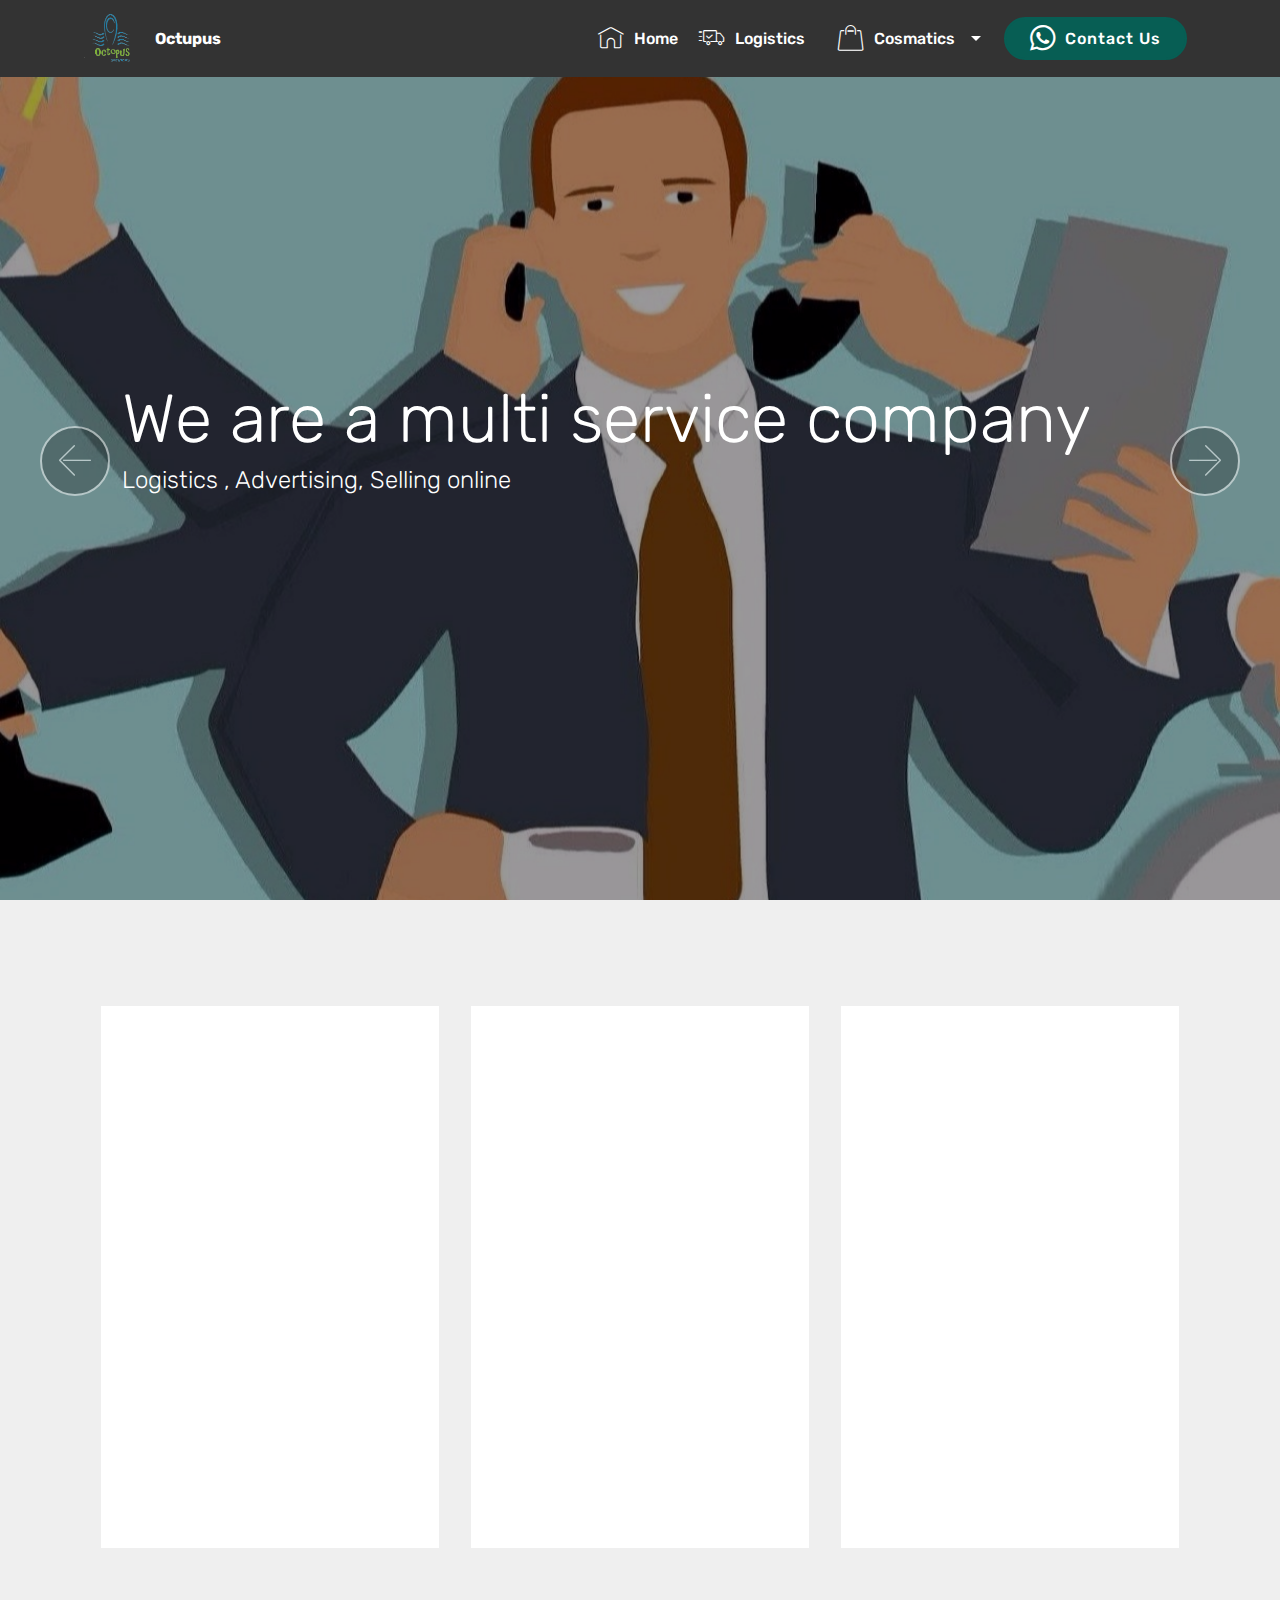
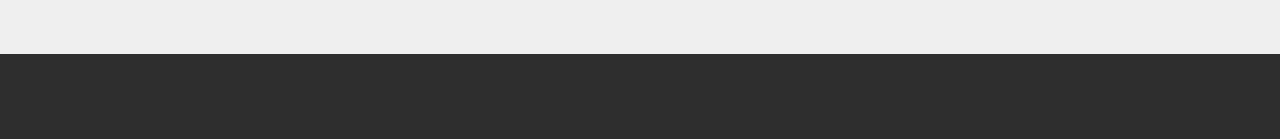
==== commit ecec22cf: "create github pages" ====
--- a/index.html
+++ b/index.html
@@ -58,8 +58,8 @@
                 <li class="nav-item">
                     <a class="nav-link link text-white display-4" href="delivery.html"><span class="mbri-delivery mbr-iconfont mbr-iconfont-btn"></span>
                         Logistics &nbsp;&nbsp;</a>
-                </li><li class="nav-item"><a class="nav-link link text-white display-4" href="delivery.html"><span class="mbri-shopping-bag mbr-iconfont mbr-iconfont-btn"></span>
-                        Cosmatics &nbsp;&nbsp;</a></li></ul>
+                </li><li class="nav-item dropdown"><a class="nav-link link text-white dropdown-toggle display-4" href="delivery.html" data-toggle="dropdown-submenu" aria-expanded="true"><span class="mbri-shopping-bag mbr-iconfont mbr-iconfont-btn"></span>
+                        Cosmatics &nbsp;&nbsp;</a><div class="dropdown-menu"><a class="text-white dropdown-item display-4" href="page3.html#footer6-14">Woman<br></a></div></li></ul>
             <div class="navbar-buttons mbr-section-btn"><a class="btn btn-sm btn-primary display-4" href="https://wa.me/96176568535"><span class="socicon socicon-whatsapp mbr-iconfont mbr-iconfont-btn"></span>
                     
                     Contact Us</a></div>
@@ -67,7 +67,7 @@
     </nav>
 </section>
 
-<section class="engine"><a href="https://mobirise.info/s">bootstrap themes</a></section><section class="carousel slide cid-rVI5yxzktt" data-interval="false" id="slider1-o">
+<section class="engine"><a href="https://mobirise.info/j">website templates</a></section><section class="carousel slide cid-rVI5yxzktt" data-interval="false" id="slider1-o">
 
     
 
--- a/assets/mobirise/css/mbr-additional.css
+++ b/assets/mobirise/css/mbr-additional.css
@@ -3161,3 +3161,114 @@
   color: #232323;
   text-align: left;
 }
+.cid-rVUoXP7jP8 {
+  padding-top: 60px;
+  padding-bottom: 60px;
+  background-color: #ffffff;
+}
+.cid-rVUoXP7jP8 .media-container-row {
+  flex-direction: row-reverse;
+  -webkit-flex-direction: row-reverse;
+}
+@media (min-width: 992px) {
+  .cid-rVUoXP7jP8 .mbr-figure {
+    padding-right: 4rem;
+  }
+}
+@media (max-width: 991px) {
+  .cid-rVUoXP7jP8 .media-container-row {
+    flex-wrap: wrap-reverse;
+    -webkit-flex-wrap: wrap-reverse;
+  }
+  .cid-rVUoXP7jP8 .mbr-figure {
+    padding-bottom: 1rem;
+  }
+}
+.cid-rVUoXP7jP8 .mbr-text {
+  color: #232323;
+  text-align: left;
+}
+.cid-rVUpzf5rb1 {
+  padding-top: 60px;
+  padding-bottom: 60px;
+  background-color: #ffffff;
+}
+.cid-rVUpzf5rb1 .media-container-row {
+  flex-direction: row-reverse;
+  -webkit-flex-direction: row-reverse;
+}
+@media (min-width: 992px) {
+  .cid-rVUpzf5rb1 .mbr-figure {
+    padding-right: 4rem;
+  }
+}
+@media (max-width: 991px) {
+  .cid-rVUpzf5rb1 .media-container-row {
+    flex-wrap: wrap-reverse;
+    -webkit-flex-wrap: wrap-reverse;
+  }
+  .cid-rVUpzf5rb1 .mbr-figure {
+    padding-bottom: 1rem;
+  }
+}
+.cid-rVUpzf5rb1 .mbr-text {
+  color: #232323;
+  text-align: left;
+}
+.cid-rVUqagHrqE {
+  padding-top: 60px;
+  padding-bottom: 60px;
+  background-color: #ffffff;
+}
+@media (min-width: 992px) {
+  .cid-rVUqagHrqE .mbr-figure {
+    padding-left: 4rem;
+  }
+}
+@media (max-width: 992px) {
+  .cid-rVUqagHrqE .mbr-figure {
+    padding-top: 1rem;
+  }
+}
+.cid-rVUqagHrqE .mbr-text {
+  color: #232323;
+  text-align: left;
+}
+.cid-rVUubtEq2f {
+  padding-top: 60px;
+  padding-bottom: 60px;
+  background-color: #ffffff;
+}
+@media (min-width: 992px) {
+  .cid-rVUubtEq2f .mbr-figure {
+    padding-left: 4rem;
+  }
+}
+@media (max-width: 992px) {
+  .cid-rVUubtEq2f .mbr-figure {
+    padding-top: 1rem;
+  }
+}
+.cid-rVUubtEq2f .mbr-text {
+  color: #232323;
+  text-align: left;
+}
+.cid-rVUucqMntD {
+  padding-top: 60px;
+  padding-bottom: 60px;
+  background-color: #ffffff;
+}
+@media (min-width: 992px) {
+  .cid-rVUucqMntD .mbr-figure {
+    padding-left: 4rem;
+  }
+}
+@media (max-width: 992px) {
+  .cid-rVUucqMntD .mbr-figure {
+    padding-top: 1rem;
+  }
+}
+.cid-rVUucqMntD .mbr-text {
+  color: #232323;
+  text-align: left;
+}
--- a/assets/mobirise/css/mbr-additional.css
+++ b/assets/mobirise/css/mbr-additional.css
@@ -3161,3 +3161,114 @@
   color: #232323;
   text-align: left;
 }
+.cid-rVUoXP7jP8 {
+  padding-top: 60px;
+  padding-bottom: 60px;
+  background-color: #ffffff;
+}
+.cid-rVUoXP7jP8 .media-container-row {
+  flex-direction: row-reverse;
+  -webkit-flex-direction: row-reverse;
+}
+@media (min-width: 992px) {
+  .cid-rVUoXP7jP8 .mbr-figure {
+    padding-right: 4rem;
+  }
+}
+@media (max-width: 991px) {
+  .cid-rVUoXP7jP8 .media-container-row {
+    flex-wrap: wrap-reverse;
+    -webkit-flex-wrap: wrap-reverse;
+  }
+  .cid-rVUoXP7jP8 .mbr-figure {
+    padding-bottom: 1rem;
+  }
+}
+.cid-rVUoXP7jP8 .mbr-text {
+  color: #232323;
+  text-align: left;
+}
+.cid-rVUpzf5rb1 {
+  padding-top: 60px;
+  padding-bottom: 60px;
+  background-color: #ffffff;
+}
+.cid-rVUpzf5rb1 .media-container-row {
+  flex-direction: row-reverse;
+  -webkit-flex-direction: row-reverse;
+}
+@media (min-width: 992px) {
+  .cid-rVUpzf5rb1 .mbr-figure {
+    padding-right: 4rem;
+  }
+}
+@media (max-width: 991px) {
+  .cid-rVUpzf5rb1 .media-container-row {
+    flex-wrap: wrap-reverse;
+    -webkit-flex-wrap: wrap-reverse;
+  }
+  .cid-rVUpzf5rb1 .mbr-figure {
+    padding-bottom: 1rem;
+  }
+}
+.cid-rVUpzf5rb1 .mbr-text {
+  color: #232323;
+  text-align: left;
+}
+.cid-rVUqagHrqE {
+  padding-top: 60px;
+  padding-bottom: 60px;
+  background-color: #ffffff;
+}
+@media (min-width: 992px) {
+  .cid-rVUqagHrqE .mbr-figure {
+    padding-left: 4rem;
+  }
+}
+@media (max-width: 992px) {
+  .cid-rVUqagHrqE .mbr-figure {
+    padding-top: 1rem;
+  }
+}
+.cid-rVUqagHrqE .mbr-text {
+  color: #232323;
+  text-align: left;
+}
+.cid-rVUubtEq2f {
+  padding-top: 60px;
+  padding-bottom: 60px;
+  background-color: #ffffff;
+}
+@media (min-width: 992px) {
+  .cid-rVUubtEq2f .mbr-figure {
+    padding-left: 4rem;
+  }
+}
+@media (max-width: 992px) {
+  .cid-rVUubtEq2f .mbr-figure {
+    padding-top: 1rem;
+  }
+}
+.cid-rVUubtEq2f .mbr-text {
+  color: #232323;
+  text-align: left;
+}
+.cid-rVUucqMntD {
+  padding-top: 60px;
+  padding-bottom: 60px;
+  background-color: #ffffff;
+}
+@media (min-width: 992px) {
+  .cid-rVUucqMntD .mbr-figure {
+    padding-left: 4rem;
+  }
+}
+@media (max-width: 992px) {
+  .cid-rVUucqMntD .mbr-figure {
+    padding-top: 1rem;
+  }
+}
+.cid-rVUucqMntD .mbr-text {
+  color: #232323;
+  text-align: left;
+}
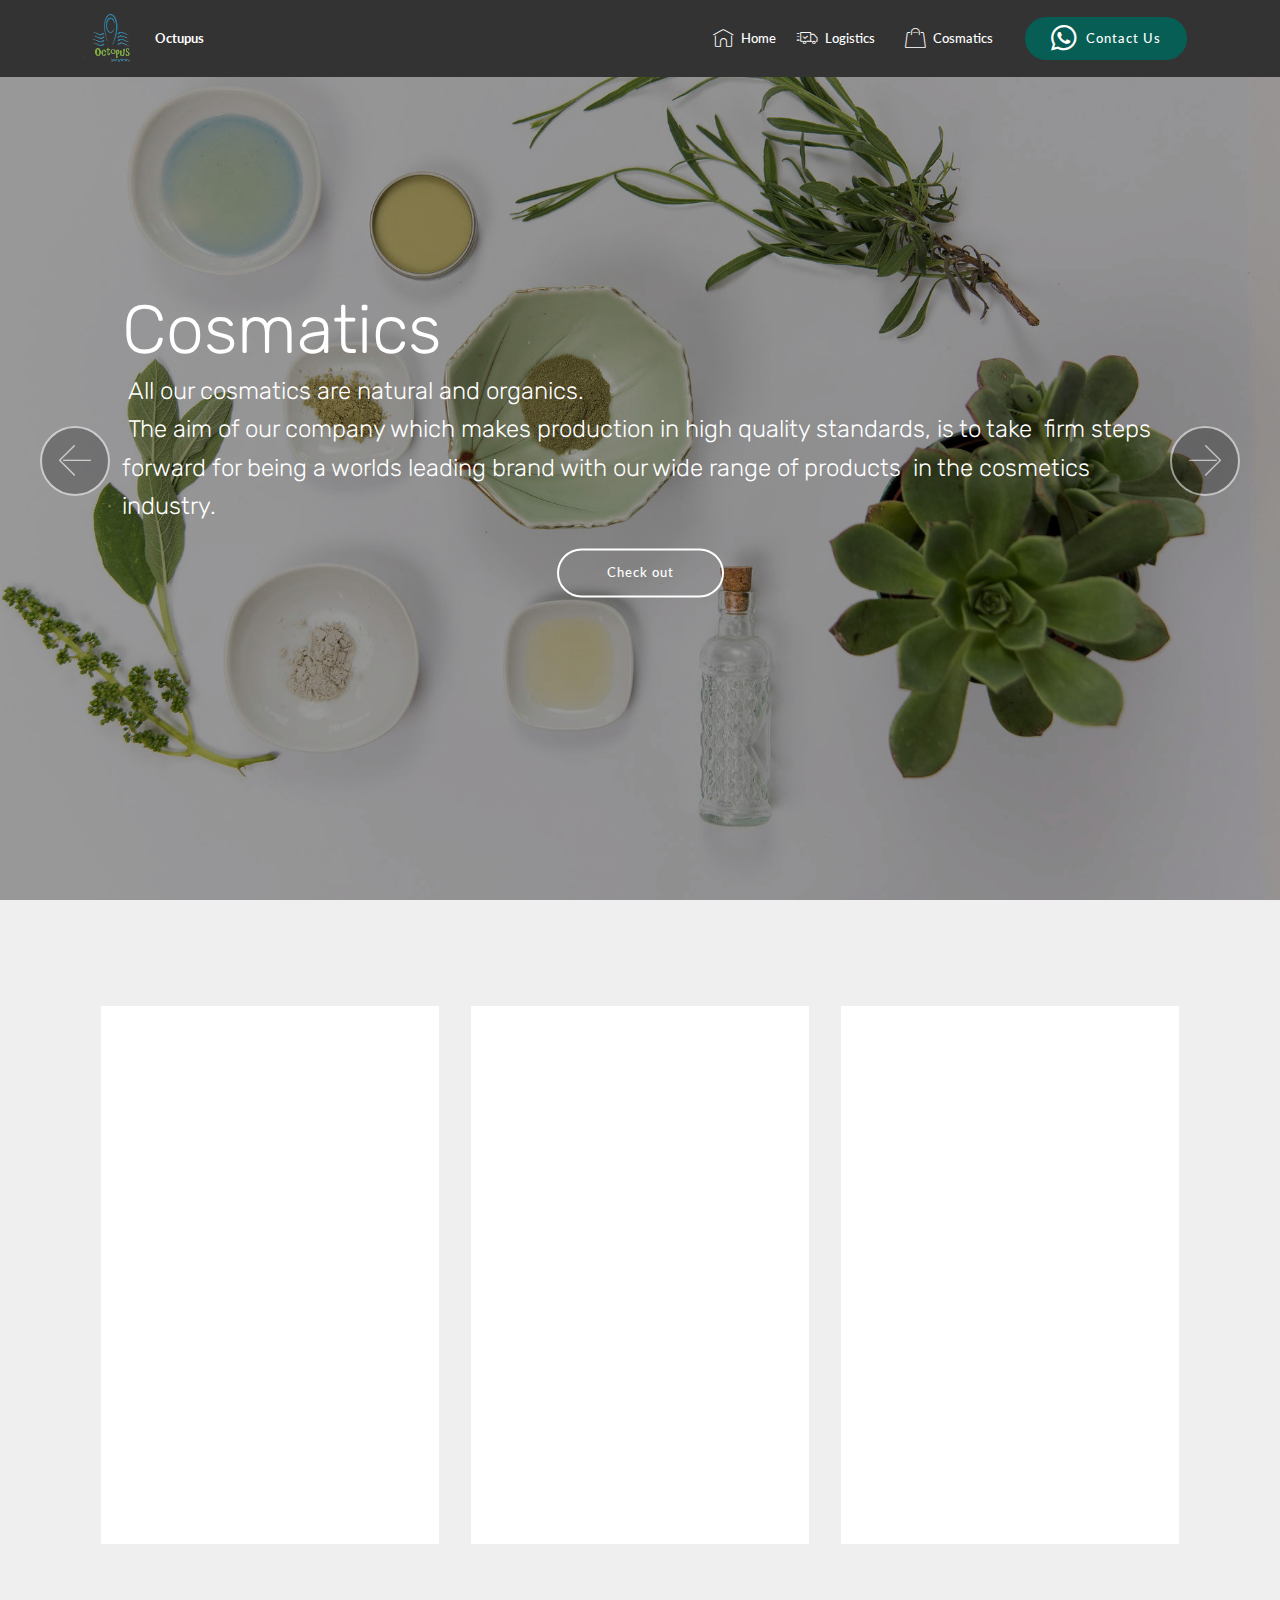
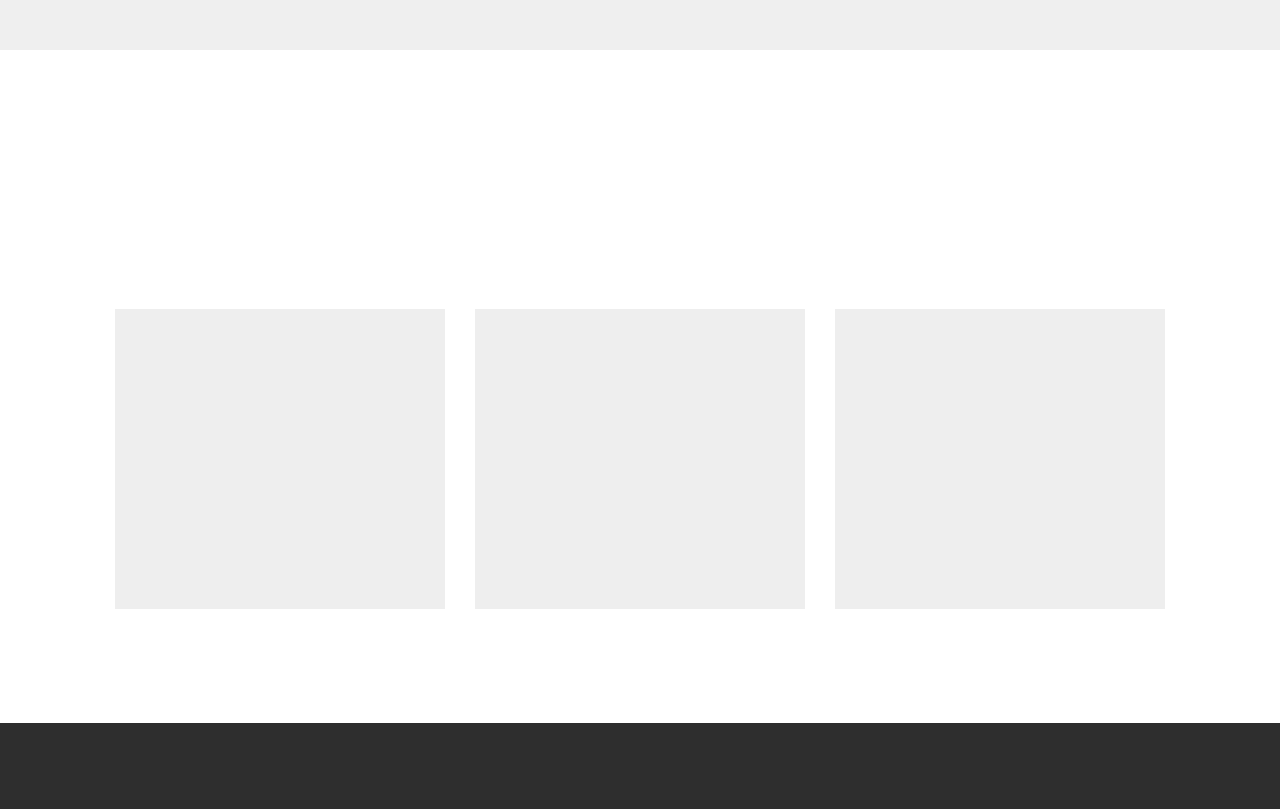
==== commit 2ecb7509: "create github pages" ====
--- a/index.html
+++ b/index.html
@@ -58,8 +58,8 @@
                 <li class="nav-item">
                     <a class="nav-link link text-white display-4" href="delivery.html"><span class="mbri-delivery mbr-iconfont mbr-iconfont-btn"></span>
                         Logistics &nbsp;&nbsp;</a>
-                </li><li class="nav-item dropdown"><a class="nav-link link text-white dropdown-toggle display-4" href="delivery.html" data-toggle="dropdown-submenu" aria-expanded="true"><span class="mbri-shopping-bag mbr-iconfont mbr-iconfont-btn"></span>
-                        Cosmatics &nbsp;&nbsp;</a><div class="dropdown-menu"><a class="text-white dropdown-item display-4" href="page3.html#footer6-14">Woman<br></a></div></li></ul>
+                </li><li class="nav-item"><a class="nav-link link text-white display-4" href="delivery.html" aria-expanded="false"><span class="mbri-shopping-bag mbr-iconfont mbr-iconfont-btn"></span>
+                        Cosmatics &nbsp;&nbsp;</a></li></ul>
             <div class="navbar-buttons mbr-section-btn"><a class="btn btn-sm btn-primary display-4" href="https://wa.me/96176568535"><span class="socicon socicon-whatsapp mbr-iconfont mbr-iconfont-btn"></span>
                     
                     Contact Us</a></div>
@@ -67,11 +67,11 @@
     </nav>
 </section>
 
-<section class="engine"><a href="https://mobirise.info/j">website templates</a></section><section class="carousel slide cid-rVI5yxzktt" data-interval="false" id="slider1-o">
-
-    
-
-    <div class="full-screen"><div class="mbr-slider slide carousel" data-keyboard="false" data-ride="carousel" data-interval="5000" data-pause="true"><div class="carousel-inner" role="listbox"><div class="carousel-item slider-fullscreen-image active" data-bg-video-slide="false" style="background-image: url(assets/images/mbr-3-1920x1458.jpeg);"><div class="container container-slide"><div class="image_wrapper"><div class="mbr-overlay" style="opacity: 0.4;"></div><img src="assets/images/mbr-3-1920x1458.jpeg" alt="" title=""><div class="carousel-caption justify-content-center"><div class="col-10 align-left"><h2 class="mbr-fonts-style display-1">We are a multi service company</h2><p class="lead mbr-text mbr-fonts-style display-5"> Logistics , Advertising, Selling online</p></div></div></div></div></div><div class="carousel-item slider-fullscreen-image" data-bg-video-slide="false" style="background-image: url(assets/images/mbr-1920x1280.jpg);"><div class="container container-slide"><div class="image_wrapper"><div class="mbr-overlay" style="opacity: 0.4; background-color: rgb(0, 0, 0);"></div><img src="assets/images/mbr-1920x1280.jpg" alt="" title=""><div class="carousel-caption justify-content-center"><div class="col-10 align-center"><h2 class="mbr-fonts-style display-1">We are the delivery gurus&nbsp;</h2><p class="lead mbr-text mbr-fonts-style display-5">&nbsp;If it can be deliverd we will deliver it</p><div class="mbr-section-btn" buttons="0"><a class="btn display-4 btn-white-outline" href="index.html#features3-l">Check out</a> </div></div></div></div></div></div></div><a data-app-prevent-settings="" class="carousel-control carousel-control-prev" role="button" data-slide="prev" href="#slider1-o"><span aria-hidden="true" class="mbri-left mbr-iconfont"></span><span class="sr-only">Previous</span></a><a data-app-prevent-settings="" class="carousel-control carousel-control-next" role="button" data-slide="next" href="#slider1-o"><span aria-hidden="true" class="mbri-right mbr-iconfont"></span><span class="sr-only">Next</span></a></div></div>
+<section class="engine"><a href="https://mobirise.info/f">simple site builder</a></section><section class="carousel slide cid-rVI5yxzktt" data-interval="false" id="slider1-o">
+
+    
+
+    <div class="full-screen"><div class="mbr-slider slide carousel" data-keyboard="false" data-ride="carousel" data-interval="5000" data-pause="true"><div class="carousel-inner" role="listbox"><div class="carousel-item slider-fullscreen-image" data-bg-video-slide="false" style="background-image: url(assets/images/mbr-3-1920x1458.jpeg);"><div class="container container-slide"><div class="image_wrapper"><div class="mbr-overlay" style="opacity: 0.4;"></div><img src="assets/images/mbr-3-1920x1458.jpeg" alt="" title=""><div class="carousel-caption justify-content-center"><div class="col-10 align-left"><h2 class="mbr-fonts-style display-1">We are a multi service company</h2><p class="lead mbr-text mbr-fonts-style display-5"> Logistics , Advertising, Selling online</p></div></div></div></div></div><div class="carousel-item slider-fullscreen-image" data-bg-video-slide="false" style="background-image: url(assets/images/mbr-1920x1280.jpg);"><div class="container container-slide"><div class="image_wrapper"><div class="mbr-overlay" style="opacity: 0.4; background-color: rgb(0, 0, 0);"></div><img src="assets/images/mbr-1920x1280.jpg" alt="" title=""><div class="carousel-caption justify-content-center"><div class="col-10 align-center"><h2 class="mbr-fonts-style display-1">We are the delivery gurus&nbsp;</h2><p class="lead mbr-text mbr-fonts-style display-5">&nbsp;If it can be deliverd we will deliver it</p><div class="mbr-section-btn" buttons="0"><a class="btn display-4 btn-white-outline" href="index.html#features3-l">Check out</a> </div></div></div></div></div></div><div class="carousel-item slider-fullscreen-image active" data-bg-video-slide="false" style="background-image: url(assets/images/mbr-1920x1309.jpg);"><div class="container container-slide"><div class="image_wrapper"><div class="mbr-overlay" style="opacity: 0.4; background-color: rgb(0, 0, 0);"></div><img src="assets/images/mbr-1920x1309.jpg" alt="" title=""><div class="carousel-caption justify-content-center"><div class="col-10 align-center"><h2 class="mbr-fonts-style display-1">Cosmatics</h2><p class="lead mbr-text mbr-fonts-style display-5">&nbsp;All our cosmatics are natural and organics.<br>&nbsp;The aim of our company which makes production in high quality standards, is to take &nbsp;firm steps forward for being a worlds leading brand with our wide range of products &nbsp;in the cosmetics industry.</p><div class="mbr-section-btn" buttons="0"><a class="btn display-4 btn-white-outline" href="index.html#features15-24">Check out</a> </div></div></div></div></div></div></div><a data-app-prevent-settings="" class="carousel-control carousel-control-prev" role="button" data-slide="prev" href="#slider1-o"><span aria-hidden="true" class="mbri-left mbr-iconfont"></span><span class="sr-only">Previous</span></a><a data-app-prevent-settings="" class="carousel-control carousel-control-next" role="button" data-slide="next" href="#slider1-o"><span aria-hidden="true" class="mbri-right mbr-iconfont"></span><span class="sr-only">Next</span></a></div></div>
 
 </section>
 
@@ -135,6 +135,60 @@
         </div>
     </div>
 </section>
+
+<section class="features15 cid-rVUQShMsS6" id="features15-24">
+
+    
+
+    
+    <div class="container">
+        <h2 class="mbr-section-title pb-3 align-center mbr-fonts-style display-2">
+            Natural and organic cosmatics</h2>
+        <h3 class="mbr-section-subtitle display-5 align-center mbr-fonts-style">
+            We garntee the highest quality cosmetics and best pricess&nbsp;</h3>
+
+        <div class="media-container-row container pt-5 mt-2">
+
+            <div class="col-12 col-md-6 mb-4 col-lg-4">
+                <div class="card flip-card p-5 align-center">
+                    <div class="card-front card_cont">
+                        <img src="assets/images/lip-540x878.jpg" alt="Mobirise" title="">
+                    </div>
+                    <div class="card_back card_cont">
+                        <h4 class="card-title display-5 py-2 mbr-fonts-style">Lip care balm</h4>
+                        <p class="mbr-text mbr-fonts-style display-7"><a href="cosmatics.html">Moisturizes the lips deeply thanks to its vegetable oils and e vitamin, helps keep it ...read more</a><br><br></p>
+                    </div>
+                </div>
+            </div>
+
+            <div class="col-12 col-md-6 mb-4 col-lg-4">
+                
+                <div class="card flip-card p-5 align-center">
+                    <div class="card-front card_cont">
+                        <img src="assets/images/honey-1-540x810.jpg" alt="Mobirise" title="">
+                    </div>
+                    <div class="card_back card_cont">
+                        <h4 class="card-title py-2 mbr-fonts-style display-5">Royal Jelly Cream</h4>
+                        <p class="mbr-text mbr-fonts-style display-7"><a href="cosmatics.html">This is a professionl cream. It helps to give your skin a silky appearance thenka to ...more</a><br></p>
+                    </div>
+                </div>
+            </div>
+            
+            <div class="col-12 col-md-6 mb-4 col-lg-4">
+                <div class="card flip-card p-5 align-center">
+                    <div class="card-front card_cont">
+                        <img src="assets/images/clay-masl-900x1350.jpg" alt="Mobirise" title="">
+                    </div>
+                    <div class="card_back card_cont">
+                        <h4 class="card-title py-2 mbr-fonts-style display-5">Clay Masks</h4>
+                        <p class="mbr-text mbr-fonts-style display-7"><a href="cosmatics.html">It helps skin to look silky by cleaning it deeply due to natural clay and herbal essences...read more</a></p>
+                    </div>
+                </div> 
+            </div>
+
+            
+        </div>
+</div></section>
 
 <section once="footers" class="cid-rVI3QZbnfZ" id="footer6-m">
 
@@ -163,6 +217,7 @@
   <script src="assets/tether/tether.min.js"></script>
   <script src="assets/bootstrapcarouselswipe/bootstrap-carousel-swipe.js"></script>
   <script src="assets/viewportchecker/jquery.viewportchecker.js"></script>
+  <script src="assets/mbr-flip-card/mbr-flip-card.js"></script>
   <script src="assets/dropdown/js/nav-dropdown.js"></script>
   <script src="assets/dropdown/js/navbar-dropdown.js"></script>
   <script src="assets/touchswipe/jquery.touch-swipe.min.js"></script>
--- a/assets/mobirise/css/mbr-additional.css
+++ b/assets/mobirise/css/mbr-additional.css
@@ -1,4 +1,5 @@
 @import url(https://fonts.googleapis.com/css?family=Rubik:300,300i,400,400i,500,500i,700,700i,900,900i&display=swap);
+@import url(https://fonts.googleapis.com/css?family=Lato:100,100i,300,300i,400,400i,700,700i,900,900i&display=swap);
 
 
 
@@ -24,12 +25,12 @@
   font-size: 4.8rem;
 }
 .display-4 {
-  font-family: 'Rubik', sans-serif;
-  font-size: 1rem;
+  font-family: 'Lato', sans-serif;
+  font-size: 0.8rem;
   font-display: swap;
 }
 .display-4 > .mbr-iconfont {
-  font-size: 1.6rem;
+  font-size: 1.28rem;
 }
 .display-5 {
   font-family: 'Rubik', sans-serif;
@@ -64,9 +65,9 @@
     line-height: calc( 1.4 * (1.7rem + (3 - 1.7) * ((100vw - 20rem) / (48 - 20))));
   }
   .display-4 {
-    font-size: 0.8rem;
-    font-size: calc( 1rem + (1 - 1) * ((100vw - 20rem) / (48 - 20)));
-    line-height: calc( 1.4 * (1rem + (1 - 1) * ((100vw - 20rem) / (48 - 20))));
+    font-size: 0.64rem;
+    font-size: calc( 0.93rem + (0.8 - 0.93) * ((100vw - 20rem) / (48 - 20)));
+    line-height: calc( 1.4 * (0.93rem + (0.8 - 0.93) * ((100vw - 20rem) / (48 - 20))));
   }
   .display-5 {
     font-size: 1.2rem;
@@ -993,6 +994,95 @@
 .cid-rVHJ521M43 .card-wrapper:hover {
   box-shadow: 0px 0px 30px 0px rgba(0, 0, 0, 0.05);
   transition: box-shadow 0.3s;
+}
+.cid-rVUQShMsS6 {
+  padding-top: 90px;
+  padding-bottom: 90px;
+  background-color: #ffffff;
+}
+.cid-rVUQShMsS6 .mbr-section-subtitle {
+  color: #767676;
+  font-weight: 300;
+}
+.cid-rVUQShMsS6 .media-container-row {
+  word-wrap: break-word;
+  word-break: break-word;
+  align-items: stretch;
+  -webkit-align-items: stretch;
+}
+.cid-rVUQShMsS6 .card_cont {
+  -o-transition: all .5s;
+  -ms-transition: all .5s;
+  -moz-transition: all .5s;
+  -webkit-transition: all .5s;
+  transition: all .5s;
+  -o-backface-visibility: hidden;
+  -ms-backface-visibility: hidden;
+  -moz-backface-visibility: hidden;
+  -webkit-backface-visibility: hidden;
+  backface-visibility: hidden;
+  position: absolute;
+  top: 0px;
+  left: 0px;
+  text-align: center;
+  background-color: #eee;
+}
+.cid-rVUQShMsS6 .card-front {
+  z-index: 2;
+  padding: 0;
+  width: 100%;
+  height: 100%;
+  overflow: hidden;
+}
+.cid-rVUQShMsS6 .card-front img {
+  height: 100%;
+  min-width: 100%;
+  width: auto;
+}
+.cid-rVUQShMsS6 .card_back {
+  width: 100%;
+  height: 100%;
+  padding: 30px 30px;
+  color: #ffffff;
+  background-color: #55b4d4;
+  z-index: 1;
+  margin: 0;
+  text-align: center;
+  overflow: hidden;
+  -o-transform: rotateY(-180deg);
+  -ms-transform: rotateY(-180deg);
+  -moz-transform: rotateY(-180deg);
+  -webkit-transform: rotateY(-180deg);
+  transform: rotateY(-180deg);
+}
+.cid-rVUQShMsS6 .card {
+  min-height: 300px;
+}
+.cid-rVUQShMsS6 .card:hover .card-front {
+  z-index: 1;
+  -o-transform: rotateY(180deg);
+  -ms-transform: rotateY(180deg);
+  -moz-transform: rotateY(180deg);
+  -webkit-transform: rotateY(180deg);
+  transform: rotateY(180deg);
+}
+.cid-rVUQShMsS6 .card:hover .card_back {
+  z-index: 2;
+  -o-transform: rotateY(0deg);
+  -ms-transform: rotateY(0deg);
+  -moz-transform: rotateY(0deg);
+  -webkit-transform: rotateY(0deg);
+  transform: rotateY(0deg);
+}
+.cid-rVUQShMsS6 .builderCard .card_back {
+  border-bottom-left-radius: 100px;
+}
+.cid-rVUQShMsS6 .builderCard .card_cont {
+  -o-backface-visibility: hidden;
+  -ms-backface-visibility: hidd;
+  -moz-backface-visibility: visible;
+  -webkit-backface-visibility: visible;
+  backface-visibility: visible;
 }
 .cid-rVI3QZbnfZ {
   padding-top: 30px;
@@ -2528,450 +2618,6 @@
 .cid-rVjdsLmv8T .dropdown-item:hover {
   color: #c1c1c1 !important;
 }
-.cid-rVMZwtm9nK {
-  padding-top: 135px;
-  padding-bottom: 135px;
-  background-image: url("../../../assets/images/mbr-3-1920x1280.jpg");
-}
-.cid-rVMZwtm9nK .mbr-text,
-.cid-rVMZwtm9nK .mbr-section-btn {
-  text-align: center;
-}
-.cid-rVMZwtm9nK H1 {
-  text-align: center;
-}
-.cid-rVI3QZbnfZ {
-  padding-top: 30px;
-  padding-bottom: 30px;
-  background-color: #2e2e2e;
-}
-.cid-rVjdsLmv8T .navbar {
-  padding: .5rem 0;
-  background: #333333;
-  transition: none;
-  min-height: 77px;
-}
-.cid-rVjdsLmv8T .navbar-dropdown.bg-color.transparent.opened {
-  background: #333333;
-}
-.cid-rVjdsLmv8T a {
-  font-style: normal;
-}
-.cid-rVjdsLmv8T .nav-item span {
-  padding-right: 0.4em;
-  line-height: 0.5em;
-  vertical-align: text-bottom;
-  position: relative;
-  text-decoration: none;
-}
-.cid-rVjdsLmv8T .nav-item a {
-  display: -webkit-flex;
-  align-items: center;
-  justify-content: center;
-  padding: 0.7rem 0 !important;
-  margin: 0rem .65rem !important;
-  -webkit-align-items: center;
-  -webkit-justify-content: center;
-}
-.cid-rVjdsLmv8T .nav-item:focus,
-.cid-rVjdsLmv8T .nav-link:focus {
-  outline: none;
-}
-.cid-rVjdsLmv8T .btn {
-  padding: 0.4rem 1.5rem;
-  display: -webkit-inline-flex;
-  align-items: center;
-  -webkit-align-items: center;
-}
-.cid-rVjdsLmv8T .btn .mbr-iconfont {
-  font-size: 1.6rem;
-}
-.cid-rVjdsLmv8T .menu-logo {
-  margin-right: auto;
-}
-.cid-rVjdsLmv8T .menu-logo .navbar-brand {
-  display: flex;
-  margin-left: 5rem;
-  padding: 0;
-  transition: padding .2s;
-  min-height: 3.8rem;
-  -webkit-align-items: center;
-  align-items: center;
-}
-.cid-rVjdsLmv8T .menu-logo .navbar-brand .navbar-caption-wrap {
-  display: flex;
-  -webkit-align-items: center;
-  align-items: center;
-  word-break: break-word;
-  min-width: 7rem;
-  margin: .3rem 0;
-}
-.cid-rVjdsLmv8T .menu-logo .navbar-brand .navbar-caption-wrap .navbar-caption {
-  line-height: 1.2rem !important;
-  padding-right: 2rem;
-}
-.cid-rVjdsLmv8T .menu-logo .navbar-brand .navbar-logo {
-  font-size: 4rem;
-  transition: font-size 0.25s;
-}
-.cid-rVjdsLmv8T .menu-logo .navbar-brand .navbar-logo img {
-  display: flex;
-}
-.cid-rVjdsLmv8T .menu-logo .navbar-brand .navbar-logo .mbr-iconfont {
-  transition: font-size 0.25s;
-}
-.cid-rVjdsLmv8T .menu-logo .navbar-brand .navbar-logo a {
-  display: inline-flex;
-}
-.cid-rVjdsLmv8T .navbar-toggleable-sm .navbar-collapse {
-  justify-content: flex-end;
-  -webkit-justify-content: flex-end;
-  padding-right: 5rem;
-  width: auto;
-}
-.cid-rVjdsLmv8T .navbar-toggleable-sm .navbar-collapse .navbar-nav {
-  flex-wrap: wrap;
-  -webkit-flex-wrap: wrap;
-  padding-left: 0;
-}
-.cid-rVjdsLmv8T .navbar-toggleable-sm .navbar-collapse .navbar-nav .nav-item {
-  -webkit-align-self: center;
-  align-self: center;
-}
-.cid-rVjdsLmv8T .navbar-toggleable-sm .navbar-collapse .navbar-buttons {
-  padding-left: 0;
-  padding-bottom: 0;
-}
-.cid-rVjdsLmv8T .dropdown .dropdown-menu {
-  background: #333333;
-  visibility: hidden;
-  display: block;
-  position: absolute;
-  min-width: 5rem;
-  padding-top: 1.4rem;
-  padding-bottom: 1.4rem;
-  text-align: left;
-}
-.cid-rVjdsLmv8T .dropdown .dropdown-menu .dropdown-item {
-  width: auto;
-  padding: 0.235em 1.5385em 0.235em 1.5385em !important;
-}
-.cid-rVjdsLmv8T .dropdown .dropdown-menu .dropdown-item::after {
-  right: 0.5rem;
-}
-.cid-rVjdsLmv8T .dropdown .dropdown-menu .dropdown-submenu {
-  margin: 0;
-}
-.cid-rVjdsLmv8T .dropdown.open > .dropdown-menu {
-  visibility: visible;
-}
-.cid-rVjdsLmv8T .navbar-toggleable-sm.opened:after {
-  position: absolute;
-  width: 100vw;
-  height: 100vh;
-  content: '';
-  background-color: rgba(0, 0, 0, 0.1);
-  left: 0;
-  bottom: 0;
-  transform: translateY(100%);
-  -webkit-transform: translateY(100%);
-  z-index: 1000;
-}
-.cid-rVjdsLmv8T .navbar.navbar-short {
-  min-height: 60px;
-  transition: all .2s;
-}
-.cid-rVjdsLmv8T .navbar.navbar-short .navbar-toggler-right {
-  top: 20px;
-}
-.cid-rVjdsLmv8T .navbar.navbar-short .navbar-logo a {
-  font-size: 2.5rem !important;
-  line-height: 2.5rem;
-  transition: font-size 0.25s;
-}
-.cid-rVjdsLmv8T .navbar.navbar-short .navbar-logo a .mbr-iconfont {
-  font-size: 2.5rem !important;
-}
-.cid-rVjdsLmv8T .navbar.navbar-short .navbar-logo a img {
-  height: 3rem !important;
-}
-.cid-rVjdsLmv8T .navbar.navbar-short .navbar-brand {
-  min-height: 3rem;
-}
-.cid-rVjdsLmv8T button.navbar-toggler {
-  width: 31px;
-  height: 18px;
-  cursor: pointer;
-  transition: all .2s;
-  top: 1.5rem;
-  right: 1rem;
-}
-.cid-rVjdsLmv8T button.navbar-toggler:focus {
-  outline: none;
-}
-.cid-rVjdsLmv8T button.navbar-toggler .hamburger span {
-  position: absolute;
-  right: 0;
-  width: 30px;
-  height: 2px;
-  border-right: 5px;
-  background-color: #ffffff;
-}
-.cid-rVjdsLmv8T button.navbar-toggler .hamburger span:nth-child(1) {
-  top: 0;
-  transition: all .2s;
-}
-.cid-rVjdsLmv8T button.navbar-toggler .hamburger span:nth-child(2) {
-  top: 8px;
-  transition: all .15s;
-}
-.cid-rVjdsLmv8T button.navbar-toggler .hamburger span:nth-child(3) {
-  top: 8px;
-  transition: all .15s;
-}
-.cid-rVjdsLmv8T button.navbar-toggler .hamburger span:nth-child(4) {
-  top: 16px;
-  transition: all .2s;
-}
-.cid-rVjdsLmv8T nav.opened .hamburger span:nth-child(1) {
-  top: 8px;
-  width: 0;
-  opacity: 0;
-  right: 50%;
-  transition: all .2s;
-}
-.cid-rVjdsLmv8T nav.opened .hamburger span:nth-child(2) {
-  -webkit-transform: rotate(45deg);
-  transform: rotate(45deg);
-  transition: all .25s;
-}
-.cid-rVjdsLmv8T nav.opened .hamburger span:nth-child(3) {
-  -webkit-transform: rotate(-45deg);
-  transform: rotate(-45deg);
-  transition: all .25s;
-}
-.cid-rVjdsLmv8T nav.opened .hamburger span:nth-child(4) {
-  top: 8px;
-  width: 0;
-  opacity: 0;
-  right: 50%;
-  transition: all .2s;
-}
-.cid-rVjdsLmv8T .collapsed.navbar-expand {
-  flex-direction: column;
-  -webkit-flex-direction: column;
-}
-.cid-rVjdsLmv8T .collapsed .btn {
-  display: -webkit-flex;
-}
-.cid-rVjdsLmv8T .collapsed .navbar-collapse {
-  display: none !important;
-  padding-right: 0 !important;
-}
-.cid-rVjdsLmv8T .collapsed .navbar-collapse.collapsing,
-.cid-rVjdsLmv8T .collapsed .navbar-collapse.show {
-  display: block !important;
-}
-.cid-rVjdsLmv8T .collapsed .navbar-collapse.collapsing .navbar-nav,
-.cid-rVjdsLmv8T .collapsed .navbar-collapse.show .navbar-nav {
-  display: block;
-  text-align: center;
-}
-.cid-rVjdsLmv8T .collapsed .navbar-collapse.collapsing .navbar-nav .nav-item,
-.cid-rVjdsLmv8T .collapsed .navbar-collapse.show .navbar-nav .nav-item {
-  clear: both;
-}
-.cid-rVjdsLmv8T .collapsed .navbar-collapse.collapsing .navbar-buttons,
-.cid-rVjdsLmv8T .collapsed .navbar-collapse.show .navbar-buttons {
-  text-align: center;
-}
-.cid-rVjdsLmv8T .collapsed .navbar-collapse.collapsing .navbar-buttons:last-child,
-.cid-rVjdsLmv8T .collapsed .navbar-collapse.show .navbar-buttons:last-child {
-  margin-bottom: 1rem;
-}
-@media (min-width: 1024px) {
-  .cid-rVjdsLmv8T .collapsed:not(.navbar-short) .navbar-collapse {
-    max-height: calc(98.5vh - 3.8rem);
-  }
-}
-.cid-rVjdsLmv8T .collapsed button.navbar-toggler {
-  display: block;
-}
-.cid-rVjdsLmv8T .collapsed .navbar-brand {
-  margin-left: 1rem !important;
-}
-.cid-rVjdsLmv8T .collapsed .navbar-toggleable-sm {
-  flex-direction: column;
-  -webkit-flex-direction: column;
-}
-.cid-rVjdsLmv8T .collapsed .dropdown .dropdown-menu {
-  width: 100%;
-  text-align: center;
-  position: relative;
-  opacity: 0;
-  overflow: hidden;
-  display: block;
-  height: 0;
-  visibility: hidden;
-  padding: 0;
-  transition-duration: .5s;
-  transition-property: opacity,padding,height;
-}
-.cid-rVjdsLmv8T .collapsed .dropdown.open > .dropdown-menu {
-  position: relative;
-  opacity: 1;
-  height: auto;
-  padding: 1.4rem 0;
-  visibility: visible;
-}
-.cid-rVjdsLmv8T .collapsed .dropdown .dropdown-submenu {
-  left: 0;
-  text-align: center;
-  width: 100%;
-}
-.cid-rVjdsLmv8T .collapsed .dropdown .dropdown-toggle[data-toggle="dropdown-submenu"]::after {
-  margin-top: 0;
-  position: inherit;
-  right: 0;
-  top: 50%;
-  display: inline-block;
-  width: 0;
-  height: 0;
-  margin-left: .3em;
-  vertical-align: middle;
-  content: "";
-  border-top: .30em solid;
-  border-right: .30em solid transparent;
-  border-left: .30em solid transparent;
-}
-@media (max-width: 1023px) {
-  .cid-rVjdsLmv8T .navbar-expand {
-    flex-direction: column;
-    -webkit-flex-direction: column;
-  }
-  .cid-rVjdsLmv8T img {
-    height: 3.8rem !important;
-  }
-  .cid-rVjdsLmv8T .btn {
-    display: -webkit-flex;
-  }
-  .cid-rVjdsLmv8T button.navbar-toggler {
-    display: block;
-  }
-  .cid-rVjdsLmv8T .navbar-brand {
-    margin-left: 1rem !important;
-  }
-  .cid-rVjdsLmv8T .navbar-toggleable-sm {
-    flex-direction: column;
-    -webkit-flex-direction: column;
-  }
-  .cid-rVjdsLmv8T .navbar-collapse {
-    display: none !important;
-    padding-right: 0 !important;
-  }
-  .cid-rVjdsLmv8T .navbar-collapse.collapsing,
-  .cid-rVjdsLmv8T .navbar-collapse.show {
-    display: block !important;
-  }
-  .cid-rVjdsLmv8T .navbar-collapse.collapsing .navbar-nav,
-  .cid-rVjdsLmv8T .navbar-collapse.show .navbar-nav {
-    display: block;
-    text-align: center;
-  }
-  .cid-rVjdsLmv8T .navbar-collapse.collapsing .navbar-nav .nav-item,
-  .cid-rVjdsLmv8T .navbar-collapse.show .navbar-nav .nav-item {
-    clear: both;
-  }
-  .cid-rVjdsLmv8T .navbar-collapse.collapsing .navbar-buttons,
-  .cid-rVjdsLmv8T .navbar-collapse.show .navbar-buttons {
-    text-align: center;
-  }
-  .cid-rVjdsLmv8T .navbar-collapse.collapsing .navbar-buttons:last-child,
-  .cid-rVjdsLmv8T .navbar-collapse.show .navbar-buttons:last-child {
-    margin-bottom: 1rem;
-  }
-  .cid-rVjdsLmv8T .dropdown .dropdown-menu {
-    width: 100%;
-    text-align: center;
-    position: relative;
-    opacity: 0;
-    overflow: hidden;
-    display: block;
-    height: 0;
-    visibility: hidden;
-    padding: 0;
-    transition-duration: .5s;
-    transition-property: opacity,padding,height;
-  }
-  .cid-rVjdsLmv8T .dropdown.open > .dropdown-menu {
-    position: relative;
-    opacity: 1;
-    height: auto;
-    padding: 1.4rem 0;
-    visibility: visible;
-  }
-  .cid-rVjdsLmv8T .dropdown .dropdown-submenu {
-    left: 0;
-    text-align: center;
-    width: 100%;
-  }
-  .cid-rVjdsLmv8T .dropdown .dropdown-toggle[data-toggle="dropdown-submenu"]::after {
-    margin-top: 0;
-    position: inherit;
-    right: 0;
-    top: 50%;
-    display: inline-block;
-    width: 0;
-    height: 0;
-    margin-left: .3em;
-    vertical-align: middle;
-    content: "";
-    border-top: .30em solid;
-    border-right: .30em solid transparent;
-    border-left: .30em solid transparent;
-  }
-}
-@media (min-width: 767px) {
-  .cid-rVjdsLmv8T .menu-logo {
-    flex-shrink: 0;
-    -webkit-flex-shrink: 0;
-  }
-}
-.cid-rVjdsLmv8T .navbar-collapse {
-  flex-basis: auto;
-  -webkit-flex-basis: auto;
-}
-.cid-rVjdsLmv8T .nav-link:hover,
-.cid-rVjdsLmv8T .dropdown-item:hover {
-  color: #c1c1c1 !important;
-}
-.cid-rVTUpcIEQQ {
-  padding-top: 60px;
-  padding-bottom: 60px;
-  background-color: #ffffff;
-}
-.cid-rVTUpcIEQQ .media-container-row {
-  flex-direction: row-reverse;
-  -webkit-flex-direction: row-reverse;
-}
-@media (min-width: 992px) {
-  .cid-rVTUpcIEQQ .mbr-figure {
-    padding-right: 4rem;
-  }
-}
-@media (max-width: 991px) {
-  .cid-rVTUpcIEQQ .media-container-row {
-    flex-wrap: wrap-reverse;
-    -webkit-flex-wrap: wrap-reverse;
-  }
-  .cid-rVTUpcIEQQ .mbr-figure {
-    padding-bottom: 1rem;
-  }
-}
-.cid-rVTUpcIEQQ .mbr-text {
-  color: #232323;
-  text-align: left;
-}
 .cid-rVTZ6bYXTO {
   padding-top: 60px;
   padding-bottom: 60px;
@@ -3000,7 +2646,7 @@
   text-align: left;
 }
 .cid-rVU178vY0t {
-  padding-top: 60px;
+  padding-top: 0px;
   padding-bottom: 60px;
   background-color: #ffffff;
 }
@@ -3027,7 +2673,7 @@
   text-align: left;
 }
 .cid-rVU2gqQ50R {
-  padding-top: 60px;
+  padding-top: 0px;
   padding-bottom: 60px;
   background-color: #ffffff;
 }
@@ -3054,7 +2700,7 @@
   text-align: left;
 }
 .cid-rVUhWePO3Y {
-  padding-top: 60px;
+  padding-top: 0px;
   padding-bottom: 60px;
   background-color: #ffffff;
 }
@@ -3081,8 +2727,8 @@
   text-align: left;
 }
 .cid-rVUjV9RYZa {
-  padding-top: 60px;
-  padding-bottom: 60px;
+  padding-top: 0px;
+  padding-bottom: 75px;
   background-color: #ffffff;
 }
 .cid-rVUjV9RYZa .media-container-row {
@@ -3108,8 +2754,8 @@
   text-align: left;
 }
 .cid-rVUlpYgi9K {
-  padding-top: 60px;
-  padding-bottom: 60px;
+  padding-top: 0px;
+  padding-bottom: 0px;
   background-color: #ffffff;
 }
 .cid-rVUlpYgi9K .media-container-row {
@@ -3162,8 +2808,8 @@
   text-align: left;
 }
 .cid-rVUoXP7jP8 {
-  padding-top: 60px;
-  padding-bottom: 60px;
+  padding-top: 0px;
+  padding-bottom: 0px;
   background-color: #ffffff;
 }
 .cid-rVUoXP7jP8 .media-container-row {
@@ -3189,8 +2835,8 @@
   text-align: left;
 }
 .cid-rVUpzf5rb1 {
-  padding-top: 60px;
-  padding-bottom: 60px;
+  padding-top: 0px;
+  padding-bottom: 0px;
   background-color: #ffffff;
 }
 .cid-rVUpzf5rb1 .media-container-row {
@@ -3216,59 +2862,299 @@
   text-align: left;
 }
 .cid-rVUqagHrqE {
-  padding-top: 60px;
-  padding-bottom: 60px;
+  padding-top: 0px;
+  padding-bottom: 0px;
   background-color: #ffffff;
+}
+.cid-rVUqagHrqE .media-container-row {
+  flex-direction: row-reverse;
+  -webkit-flex-direction: row-reverse;
 }
 @media (min-width: 992px) {
   .cid-rVUqagHrqE .mbr-figure {
-    padding-left: 4rem;
-  }
-}
-@media (max-width: 992px) {
+    padding-right: 4rem;
+  }
+}
+@media (max-width: 991px) {
+  .cid-rVUqagHrqE .media-container-row {
+    flex-wrap: wrap-reverse;
+    -webkit-flex-wrap: wrap-reverse;
+  }
   .cid-rVUqagHrqE .mbr-figure {
-    padding-top: 1rem;
+    padding-bottom: 1rem;
   }
 }
 .cid-rVUqagHrqE .mbr-text {
   color: #232323;
   text-align: left;
 }
-.cid-rVUubtEq2f {
-  padding-top: 60px;
-  padding-bottom: 60px;
+.cid-rVUHKXped3 {
+  padding-top: 0px;
+  padding-bottom: 0px;
   background-color: #ffffff;
 }
+.cid-rVUHKXped3 .media-container-row {
+  flex-direction: row-reverse;
+  -webkit-flex-direction: row-reverse;
+}
 @media (min-width: 992px) {
-  .cid-rVUubtEq2f .mbr-figure {
-    padding-left: 4rem;
-  }
-}
-@media (max-width: 992px) {
-  .cid-rVUubtEq2f .mbr-figure {
-    padding-top: 1rem;
-  }
-}
-.cid-rVUubtEq2f .mbr-text {
+  .cid-rVUHKXped3 .mbr-figure {
+    padding-right: 4rem;
+  }
+}
+@media (max-width: 991px) {
+  .cid-rVUHKXped3 .media-container-row {
+    flex-wrap: wrap-reverse;
+    -webkit-flex-wrap: wrap-reverse;
+  }
+  .cid-rVUHKXped3 .mbr-figure {
+    padding-bottom: 1rem;
+  }
+}
+.cid-rVUHKXped3 .mbr-text {
   color: #232323;
   text-align: left;
 }
-.cid-rVUucqMntD {
-  padding-top: 60px;
-  padding-bottom: 60px;
+.cid-rVUI4NeHVQ {
+  padding-top: 0px;
+  padding-bottom: 0px;
   background-color: #ffffff;
 }
+.cid-rVUI4NeHVQ .media-container-row {
+  flex-direction: row-reverse;
+  -webkit-flex-direction: row-reverse;
+}
 @media (min-width: 992px) {
-  .cid-rVUucqMntD .mbr-figure {
-    padding-left: 4rem;
-  }
-}
-@media (max-width: 992px) {
-  .cid-rVUucqMntD .mbr-figure {
-    padding-top: 1rem;
-  }
-}
-.cid-rVUucqMntD .mbr-text {
+  .cid-rVUI4NeHVQ .mbr-figure {
+    padding-right: 4rem;
+  }
+}
+@media (max-width: 991px) {
+  .cid-rVUI4NeHVQ .media-container-row {
+    flex-wrap: wrap-reverse;
+    -webkit-flex-wrap: wrap-reverse;
+  }
+  .cid-rVUI4NeHVQ .mbr-figure {
+    padding-bottom: 1rem;
+  }
+}
+.cid-rVUI4NeHVQ .mbr-text {
   color: #232323;
   text-align: left;
 }
+.cid-rVUIAwsVtN {
+  padding-top: 0px;
+  padding-bottom: 30px;
+  background-color: #ffffff;
+}
+.cid-rVUIAwsVtN .media-container-row {
+  flex-direction: row-reverse;
+  -webkit-flex-direction: row-reverse;
+}
+@media (min-width: 992px) {
+  .cid-rVUIAwsVtN .mbr-figure {
+    padding-right: 4rem;
+  }
+}
+@media (max-width: 991px) {
+  .cid-rVUIAwsVtN .media-container-row {
+    flex-wrap: wrap-reverse;
+    -webkit-flex-wrap: wrap-reverse;
+  }
+  .cid-rVUIAwsVtN .mbr-figure {
+    padding-bottom: 1rem;
+  }
+}
+.cid-rVUIAwsVtN .mbr-text {
+  color: #232323;
+  text-align: left;
+}
+.cid-rVUJ2n6JYN {
+  padding-top: 0px;
+  padding-bottom: 0px;
+  background-color: #ffffff;
+}
+.cid-rVUJ2n6JYN .media-container-row {
+  flex-direction: row-reverse;
+  -webkit-flex-direction: row-reverse;
+}
+@media (min-width: 992px) {
+  .cid-rVUJ2n6JYN .mbr-figure {
+    padding-right: 4rem;
+  }
+}
+@media (max-width: 991px) {
+  .cid-rVUJ2n6JYN .media-container-row {
+    flex-wrap: wrap-reverse;
+    -webkit-flex-wrap: wrap-reverse;
+  }
+  .cid-rVUJ2n6JYN .mbr-figure {
+    padding-bottom: 1rem;
+  }
+}
+.cid-rVUJ2n6JYN .mbr-text {
+  color: #232323;
+  text-align: left;
+}
+.cid-rVUKttEtWl {
+  padding-top: 0px;
+  padding-bottom: 15px;
+  background-color: #ffffff;
+}
+.cid-rVUKttEtWl .media-container-row {
+  flex-direction: row-reverse;
+  -webkit-flex-direction: row-reverse;
+}
+@media (min-width: 992px) {
+  .cid-rVUKttEtWl .mbr-figure {
+    padding-right: 4rem;
+  }
+}
+@media (max-width: 991px) {
+  .cid-rVUKttEtWl .media-container-row {
+    flex-wrap: wrap-reverse;
+    -webkit-flex-wrap: wrap-reverse;
+  }
+  .cid-rVUKttEtWl .mbr-figure {
+    padding-bottom: 1rem;
+  }
+}
+.cid-rVUKttEtWl .mbr-text {
+  color: #232323;
+  text-align: left;
+}
+.cid-rVUKtQAEY9 {
+  padding-top: 0px;
+  padding-bottom: 0px;
+  background-color: #ffffff;
+}
+.cid-rVUKtQAEY9 .media-container-row {
+  flex-direction: row-reverse;
+  -webkit-flex-direction: row-reverse;
+}
+@media (min-width: 992px) {
+  .cid-rVUKtQAEY9 .mbr-figure {
+    padding-right: 4rem;
+  }
+}
+@media (max-width: 991px) {
+  .cid-rVUKtQAEY9 .media-container-row {
+    flex-wrap: wrap-reverse;
+    -webkit-flex-wrap: wrap-reverse;
+  }
+  .cid-rVUKtQAEY9 .mbr-figure {
+    padding-bottom: 1rem;
+  }
+}
+.cid-rVUKtQAEY9 .mbr-text {
+  color: #232323;
+  text-align: left;
+}
+.cid-rVUKuetJRJ {
+  padding-top: 0px;
+  padding-bottom: 0px;
+  background-color: #ffffff;
+}
+.cid-rVUKuetJRJ .media-container-row {
+  flex-direction: row-reverse;
+  -webkit-flex-direction: row-reverse;
+}
+@media (min-width: 992px) {
+  .cid-rVUKuetJRJ .mbr-figure {
+    padding-right: 4rem;
+  }
+}
+@media (max-width: 991px) {
+  .cid-rVUKuetJRJ .media-container-row {
+    flex-wrap: wrap-reverse;
+    -webkit-flex-wrap: wrap-reverse;
+  }
+  .cid-rVUKuetJRJ .mbr-figure {
+    padding-bottom: 1rem;
+  }
+}
+.cid-rVUKuetJRJ .mbr-text {
+  color: #232323;
+  text-align: left;
+}
+.cid-rVULTwxpYp {
+  padding-top: 0px;
+  padding-bottom: 0px;
+  background-color: #ffffff;
+}
+.cid-rVULTwxpYp .media-container-row {
+  flex-direction: row-reverse;
+  -webkit-flex-direction: row-reverse;
+}
+@media (min-width: 992px) {
+  .cid-rVULTwxpYp .mbr-figure {
+    padding-right: 4rem;
+  }
+}
+@media (max-width: 991px) {
+  .cid-rVULTwxpYp .media-container-row {
+    flex-wrap: wrap-reverse;
+    -webkit-flex-wrap: wrap-reverse;
+  }
+  .cid-rVULTwxpYp .mbr-figure {
+    padding-bottom: 1rem;
+  }
+}
+.cid-rVULTwxpYp .mbr-text {
+  color: #232323;
+  text-align: left;
+}
+.cid-rVULTFDCo7 {
+  padding-top: 60px;
+  padding-bottom: 0px;
+  background-color: #ffffff;
+}
+.cid-rVULTFDCo7 .media-container-row {
+  flex-direction: row-reverse;
+  -webkit-flex-direction: row-reverse;
+}
+@media (min-width: 992px) {
+  .cid-rVULTFDCo7 .mbr-figure {
+    padding-right: 4rem;
+  }
+}
+@media (max-width: 991px) {
+  .cid-rVULTFDCo7 .media-container-row {
+    flex-wrap: wrap-reverse;
+    -webkit-flex-wrap: wrap-reverse;
+  }
+  .cid-rVULTFDCo7 .mbr-figure {
+    padding-bottom: 1rem;
+  }
+}
+.cid-rVULTFDCo7 .mbr-text {
+  color: #232323;
+  text-align: left;
+}
+.cid-rVULTXmeMX {
+  padding-top: 30px;
+  padding-bottom: 0px;
+  background-color: #ffffff;
+}
+.cid-rVULTXmeMX .media-container-row {
+  flex-direction: row-reverse;
+  -webkit-flex-direction: row-reverse;
+}
+@media (min-width: 992px) {
+  .cid-rVULTXmeMX .mbr-figure {
+    padding-right: 4rem;
+  }
+}
+@media (max-width: 991px) {
+  .cid-rVULTXmeMX .media-container-row {
+    flex-wrap: wrap-reverse;
+    -webkit-flex-wrap: wrap-reverse;
+  }
+  .cid-rVULTXmeMX .mbr-figure {
+    padding-bottom: 1rem;
+  }
+}
+.cid-rVULTXmeMX .mbr-text {
+  color: #232323;
+  text-align: left;
+}
--- a/assets/mobirise/css/mbr-additional.css
+++ b/assets/mobirise/css/mbr-additional.css
@@ -1,4 +1,5 @@
 @import url(https://fonts.googleapis.com/css?family=Rubik:300,300i,400,400i,500,500i,700,700i,900,900i&display=swap);
+@import url(https://fonts.googleapis.com/css?family=Lato:100,100i,300,300i,400,400i,700,700i,900,900i&display=swap);
 
 
 
@@ -24,12 +25,12 @@
   font-size: 4.8rem;
 }
 .display-4 {
-  font-family: 'Rubik', sans-serif;
-  font-size: 1rem;
+  font-family: 'Lato', sans-serif;
+  font-size: 0.8rem;
   font-display: swap;
 }
 .display-4 > .mbr-iconfont {
-  font-size: 1.6rem;
+  font-size: 1.28rem;
 }
 .display-5 {
   font-family: 'Rubik', sans-serif;
@@ -64,9 +65,9 @@
     line-height: calc( 1.4 * (1.7rem + (3 - 1.7) * ((100vw - 20rem) / (48 - 20))));
   }
   .display-4 {
-    font-size: 0.8rem;
-    font-size: calc( 1rem + (1 - 1) * ((100vw - 20rem) / (48 - 20)));
-    line-height: calc( 1.4 * (1rem + (1 - 1) * ((100vw - 20rem) / (48 - 20))));
+    font-size: 0.64rem;
+    font-size: calc( 0.93rem + (0.8 - 0.93) * ((100vw - 20rem) / (48 - 20)));
+    line-height: calc( 1.4 * (0.93rem + (0.8 - 0.93) * ((100vw - 20rem) / (48 - 20))));
   }
   .display-5 {
     font-size: 1.2rem;
@@ -993,6 +994,95 @@
 .cid-rVHJ521M43 .card-wrapper:hover {
   box-shadow: 0px 0px 30px 0px rgba(0, 0, 0, 0.05);
   transition: box-shadow 0.3s;
+}
+.cid-rVUQShMsS6 {
+  padding-top: 90px;
+  padding-bottom: 90px;
+  background-color: #ffffff;
+}
+.cid-rVUQShMsS6 .mbr-section-subtitle {
+  color: #767676;
+  font-weight: 300;
+}
+.cid-rVUQShMsS6 .media-container-row {
+  word-wrap: break-word;
+  word-break: break-word;
+  align-items: stretch;
+  -webkit-align-items: stretch;
+}
+.cid-rVUQShMsS6 .card_cont {
+  -o-transition: all .5s;
+  -ms-transition: all .5s;
+  -moz-transition: all .5s;
+  -webkit-transition: all .5s;
+  transition: all .5s;
+  -o-backface-visibility: hidden;
+  -ms-backface-visibility: hidden;
+  -moz-backface-visibility: hidden;
+  -webkit-backface-visibility: hidden;
+  backface-visibility: hidden;
+  position: absolute;
+  top: 0px;
+  left: 0px;
+  text-align: center;
+  background-color: #eee;
+}
+.cid-rVUQShMsS6 .card-front {
+  z-index: 2;
+  padding: 0;
+  width: 100%;
+  height: 100%;
+  overflow: hidden;
+}
+.cid-rVUQShMsS6 .card-front img {
+  height: 100%;
+  min-width: 100%;
+  width: auto;
+}
+.cid-rVUQShMsS6 .card_back {
+  width: 100%;
+  height: 100%;
+  padding: 30px 30px;
+  color: #ffffff;
+  background-color: #55b4d4;
+  z-index: 1;
+  margin: 0;
+  text-align: center;
+  overflow: hidden;
+  -o-transform: rotateY(-180deg);
+  -ms-transform: rotateY(-180deg);
+  -moz-transform: rotateY(-180deg);
+  -webkit-transform: rotateY(-180deg);
+  transform: rotateY(-180deg);
+}
+.cid-rVUQShMsS6 .card {
+  min-height: 300px;
+}
+.cid-rVUQShMsS6 .card:hover .card-front {
+  z-index: 1;
+  -o-transform: rotateY(180deg);
+  -ms-transform: rotateY(180deg);
+  -moz-transform: rotateY(180deg);
+  -webkit-transform: rotateY(180deg);
+  transform: rotateY(180deg);
+}
+.cid-rVUQShMsS6 .card:hover .card_back {
+  z-index: 2;
+  -o-transform: rotateY(0deg);
+  -ms-transform: rotateY(0deg);
+  -moz-transform: rotateY(0deg);
+  -webkit-transform: rotateY(0deg);
+  transform: rotateY(0deg);
+}
+.cid-rVUQShMsS6 .builderCard .card_back {
+  border-bottom-left-radius: 100px;
+}
+.cid-rVUQShMsS6 .builderCard .card_cont {
+  -o-backface-visibility: hidden;
+  -ms-backface-visibility: hidd;
+  -moz-backface-visibility: visible;
+  -webkit-backface-visibility: visible;
+  backface-visibility: visible;
 }
 .cid-rVI3QZbnfZ {
   padding-top: 30px;
@@ -2528,450 +2618,6 @@
 .cid-rVjdsLmv8T .dropdown-item:hover {
   color: #c1c1c1 !important;
 }
-.cid-rVMZwtm9nK {
-  padding-top: 135px;
-  padding-bottom: 135px;
-  background-image: url("../../../assets/images/mbr-3-1920x1280.jpg");
-}
-.cid-rVMZwtm9nK .mbr-text,
-.cid-rVMZwtm9nK .mbr-section-btn {
-  text-align: center;
-}
-.cid-rVMZwtm9nK H1 {
-  text-align: center;
-}
-.cid-rVI3QZbnfZ {
-  padding-top: 30px;
-  padding-bottom: 30px;
-  background-color: #2e2e2e;
-}
-.cid-rVjdsLmv8T .navbar {
-  padding: .5rem 0;
-  background: #333333;
-  transition: none;
-  min-height: 77px;
-}
-.cid-rVjdsLmv8T .navbar-dropdown.bg-color.transparent.opened {
-  background: #333333;
-}
-.cid-rVjdsLmv8T a {
-  font-style: normal;
-}
-.cid-rVjdsLmv8T .nav-item span {
-  padding-right: 0.4em;
-  line-height: 0.5em;
-  vertical-align: text-bottom;
-  position: relative;
-  text-decoration: none;
-}
-.cid-rVjdsLmv8T .nav-item a {
-  display: -webkit-flex;
-  align-items: center;
-  justify-content: center;
-  padding: 0.7rem 0 !important;
-  margin: 0rem .65rem !important;
-  -webkit-align-items: center;
-  -webkit-justify-content: center;
-}
-.cid-rVjdsLmv8T .nav-item:focus,
-.cid-rVjdsLmv8T .nav-link:focus {
-  outline: none;
-}
-.cid-rVjdsLmv8T .btn {
-  padding: 0.4rem 1.5rem;
-  display: -webkit-inline-flex;
-  align-items: center;
-  -webkit-align-items: center;
-}
-.cid-rVjdsLmv8T .btn .mbr-iconfont {
-  font-size: 1.6rem;
-}
-.cid-rVjdsLmv8T .menu-logo {
-  margin-right: auto;
-}
-.cid-rVjdsLmv8T .menu-logo .navbar-brand {
-  display: flex;
-  margin-left: 5rem;
-  padding: 0;
-  transition: padding .2s;
-  min-height: 3.8rem;
-  -webkit-align-items: center;
-  align-items: center;
-}
-.cid-rVjdsLmv8T .menu-logo .navbar-brand .navbar-caption-wrap {
-  display: flex;
-  -webkit-align-items: center;
-  align-items: center;
-  word-break: break-word;
-  min-width: 7rem;
-  margin: .3rem 0;
-}
-.cid-rVjdsLmv8T .menu-logo .navbar-brand .navbar-caption-wrap .navbar-caption {
-  line-height: 1.2rem !important;
-  padding-right: 2rem;
-}
-.cid-rVjdsLmv8T .menu-logo .navbar-brand .navbar-logo {
-  font-size: 4rem;
-  transition: font-size 0.25s;
-}
-.cid-rVjdsLmv8T .menu-logo .navbar-brand .navbar-logo img {
-  display: flex;
-}
-.cid-rVjdsLmv8T .menu-logo .navbar-brand .navbar-logo .mbr-iconfont {
-  transition: font-size 0.25s;
-}
-.cid-rVjdsLmv8T .menu-logo .navbar-brand .navbar-logo a {
-  display: inline-flex;
-}
-.cid-rVjdsLmv8T .navbar-toggleable-sm .navbar-collapse {
-  justify-content: flex-end;
-  -webkit-justify-content: flex-end;
-  padding-right: 5rem;
-  width: auto;
-}
-.cid-rVjdsLmv8T .navbar-toggleable-sm .navbar-collapse .navbar-nav {
-  flex-wrap: wrap;
-  -webkit-flex-wrap: wrap;
-  padding-left: 0;
-}
-.cid-rVjdsLmv8T .navbar-toggleable-sm .navbar-collapse .navbar-nav .nav-item {
-  -webkit-align-self: center;
-  align-self: center;
-}
-.cid-rVjdsLmv8T .navbar-toggleable-sm .navbar-collapse .navbar-buttons {
-  padding-left: 0;
-  padding-bottom: 0;
-}
-.cid-rVjdsLmv8T .dropdown .dropdown-menu {
-  background: #333333;
-  visibility: hidden;
-  display: block;
-  position: absolute;
-  min-width: 5rem;
-  padding-top: 1.4rem;
-  padding-bottom: 1.4rem;
-  text-align: left;
-}
-.cid-rVjdsLmv8T .dropdown .dropdown-menu .dropdown-item {
-  width: auto;
-  padding: 0.235em 1.5385em 0.235em 1.5385em !important;
-}
-.cid-rVjdsLmv8T .dropdown .dropdown-menu .dropdown-item::after {
-  right: 0.5rem;
-}
-.cid-rVjdsLmv8T .dropdown .dropdown-menu .dropdown-submenu {
-  margin: 0;
-}
-.cid-rVjdsLmv8T .dropdown.open > .dropdown-menu {
-  visibility: visible;
-}
-.cid-rVjdsLmv8T .navbar-toggleable-sm.opened:after {
-  position: absolute;
-  width: 100vw;
-  height: 100vh;
-  content: '';
-  background-color: rgba(0, 0, 0, 0.1);
-  left: 0;
-  bottom: 0;
-  transform: translateY(100%);
-  -webkit-transform: translateY(100%);
-  z-index: 1000;
-}
-.cid-rVjdsLmv8T .navbar.navbar-short {
-  min-height: 60px;
-  transition: all .2s;
-}
-.cid-rVjdsLmv8T .navbar.navbar-short .navbar-toggler-right {
-  top: 20px;
-}
-.cid-rVjdsLmv8T .navbar.navbar-short .navbar-logo a {
-  font-size: 2.5rem !important;
-  line-height: 2.5rem;
-  transition: font-size 0.25s;
-}
-.cid-rVjdsLmv8T .navbar.navbar-short .navbar-logo a .mbr-iconfont {
-  font-size: 2.5rem !important;
-}
-.cid-rVjdsLmv8T .navbar.navbar-short .navbar-logo a img {
-  height: 3rem !important;
-}
-.cid-rVjdsLmv8T .navbar.navbar-short .navbar-brand {
-  min-height: 3rem;
-}
-.cid-rVjdsLmv8T button.navbar-toggler {
-  width: 31px;
-  height: 18px;
-  cursor: pointer;
-  transition: all .2s;
-  top: 1.5rem;
-  right: 1rem;
-}
-.cid-rVjdsLmv8T button.navbar-toggler:focus {
-  outline: none;
-}
-.cid-rVjdsLmv8T button.navbar-toggler .hamburger span {
-  position: absolute;
-  right: 0;
-  width: 30px;
-  height: 2px;
-  border-right: 5px;
-  background-color: #ffffff;
-}
-.cid-rVjdsLmv8T button.navbar-toggler .hamburger span:nth-child(1) {
-  top: 0;
-  transition: all .2s;
-}
-.cid-rVjdsLmv8T button.navbar-toggler .hamburger span:nth-child(2) {
-  top: 8px;
-  transition: all .15s;
-}
-.cid-rVjdsLmv8T button.navbar-toggler .hamburger span:nth-child(3) {
-  top: 8px;
-  transition: all .15s;
-}
-.cid-rVjdsLmv8T button.navbar-toggler .hamburger span:nth-child(4) {
-  top: 16px;
-  transition: all .2s;
-}
-.cid-rVjdsLmv8T nav.opened .hamburger span:nth-child(1) {
-  top: 8px;
-  width: 0;
-  opacity: 0;
-  right: 50%;
-  transition: all .2s;
-}
-.cid-rVjdsLmv8T nav.opened .hamburger span:nth-child(2) {
-  -webkit-transform: rotate(45deg);
-  transform: rotate(45deg);
-  transition: all .25s;
-}
-.cid-rVjdsLmv8T nav.opened .hamburger span:nth-child(3) {
-  -webkit-transform: rotate(-45deg);
-  transform: rotate(-45deg);
-  transition: all .25s;
-}
-.cid-rVjdsLmv8T nav.opened .hamburger span:nth-child(4) {
-  top: 8px;
-  width: 0;
-  opacity: 0;
-  right: 50%;
-  transition: all .2s;
-}
-.cid-rVjdsLmv8T .collapsed.navbar-expand {
-  flex-direction: column;
-  -webkit-flex-direction: column;
-}
-.cid-rVjdsLmv8T .collapsed .btn {
-  display: -webkit-flex;
-}
-.cid-rVjdsLmv8T .collapsed .navbar-collapse {
-  display: none !important;
-  padding-right: 0 !important;
-}
-.cid-rVjdsLmv8T .collapsed .navbar-collapse.collapsing,
-.cid-rVjdsLmv8T .collapsed .navbar-collapse.show {
-  display: block !important;
-}
-.cid-rVjdsLmv8T .collapsed .navbar-collapse.collapsing .navbar-nav,
-.cid-rVjdsLmv8T .collapsed .navbar-collapse.show .navbar-nav {
-  display: block;
-  text-align: center;
-}
-.cid-rVjdsLmv8T .collapsed .navbar-collapse.collapsing .navbar-nav .nav-item,
-.cid-rVjdsLmv8T .collapsed .navbar-collapse.show .navbar-nav .nav-item {
-  clear: both;
-}
-.cid-rVjdsLmv8T .collapsed .navbar-collapse.collapsing .navbar-buttons,
-.cid-rVjdsLmv8T .collapsed .navbar-collapse.show .navbar-buttons {
-  text-align: center;
-}
-.cid-rVjdsLmv8T .collapsed .navbar-collapse.collapsing .navbar-buttons:last-child,
-.cid-rVjdsLmv8T .collapsed .navbar-collapse.show .navbar-buttons:last-child {
-  margin-bottom: 1rem;
-}
-@media (min-width: 1024px) {
-  .cid-rVjdsLmv8T .collapsed:not(.navbar-short) .navbar-collapse {
-    max-height: calc(98.5vh - 3.8rem);
-  }
-}
-.cid-rVjdsLmv8T .collapsed button.navbar-toggler {
-  display: block;
-}
-.cid-rVjdsLmv8T .collapsed .navbar-brand {
-  margin-left: 1rem !important;
-}
-.cid-rVjdsLmv8T .collapsed .navbar-toggleable-sm {
-  flex-direction: column;
-  -webkit-flex-direction: column;
-}
-.cid-rVjdsLmv8T .collapsed .dropdown .dropdown-menu {
-  width: 100%;
-  text-align: center;
-  position: relative;
-  opacity: 0;
-  overflow: hidden;
-  display: block;
-  height: 0;
-  visibility: hidden;
-  padding: 0;
-  transition-duration: .5s;
-  transition-property: opacity,padding,height;
-}
-.cid-rVjdsLmv8T .collapsed .dropdown.open > .dropdown-menu {
-  position: relative;
-  opacity: 1;
-  height: auto;
-  padding: 1.4rem 0;
-  visibility: visible;
-}
-.cid-rVjdsLmv8T .collapsed .dropdown .dropdown-submenu {
-  left: 0;
-  text-align: center;
-  width: 100%;
-}
-.cid-rVjdsLmv8T .collapsed .dropdown .dropdown-toggle[data-toggle="dropdown-submenu"]::after {
-  margin-top: 0;
-  position: inherit;
-  right: 0;
-  top: 50%;
-  display: inline-block;
-  width: 0;
-  height: 0;
-  margin-left: .3em;
-  vertical-align: middle;
-  content: "";
-  border-top: .30em solid;
-  border-right: .30em solid transparent;
-  border-left: .30em solid transparent;
-}
-@media (max-width: 1023px) {
-  .cid-rVjdsLmv8T .navbar-expand {
-    flex-direction: column;
-    -webkit-flex-direction: column;
-  }
-  .cid-rVjdsLmv8T img {
-    height: 3.8rem !important;
-  }
-  .cid-rVjdsLmv8T .btn {
-    display: -webkit-flex;
-  }
-  .cid-rVjdsLmv8T button.navbar-toggler {
-    display: block;
-  }
-  .cid-rVjdsLmv8T .navbar-brand {
-    margin-left: 1rem !important;
-  }
-  .cid-rVjdsLmv8T .navbar-toggleable-sm {
-    flex-direction: column;
-    -webkit-flex-direction: column;
-  }
-  .cid-rVjdsLmv8T .navbar-collapse {
-    display: none !important;
-    padding-right: 0 !important;
-  }
-  .cid-rVjdsLmv8T .navbar-collapse.collapsing,
-  .cid-rVjdsLmv8T .navbar-collapse.show {
-    display: block !important;
-  }
-  .cid-rVjdsLmv8T .navbar-collapse.collapsing .navbar-nav,
-  .cid-rVjdsLmv8T .navbar-collapse.show .navbar-nav {
-    display: block;
-    text-align: center;
-  }
-  .cid-rVjdsLmv8T .navbar-collapse.collapsing .navbar-nav .nav-item,
-  .cid-rVjdsLmv8T .navbar-collapse.show .navbar-nav .nav-item {
-    clear: both;
-  }
-  .cid-rVjdsLmv8T .navbar-collapse.collapsing .navbar-buttons,
-  .cid-rVjdsLmv8T .navbar-collapse.show .navbar-buttons {
-    text-align: center;
-  }
-  .cid-rVjdsLmv8T .navbar-collapse.collapsing .navbar-buttons:last-child,
-  .cid-rVjdsLmv8T .navbar-collapse.show .navbar-buttons:last-child {
-    margin-bottom: 1rem;
-  }
-  .cid-rVjdsLmv8T .dropdown .dropdown-menu {
-    width: 100%;
-    text-align: center;
-    position: relative;
-    opacity: 0;
-    overflow: hidden;
-    display: block;
-    height: 0;
-    visibility: hidden;
-    padding: 0;
-    transition-duration: .5s;
-    transition-property: opacity,padding,height;
-  }
-  .cid-rVjdsLmv8T .dropdown.open > .dropdown-menu {
-    position: relative;
-    opacity: 1;
-    height: auto;
-    padding: 1.4rem 0;
-    visibility: visible;
-  }
-  .cid-rVjdsLmv8T .dropdown .dropdown-submenu {
-    left: 0;
-    text-align: center;
-    width: 100%;
-  }
-  .cid-rVjdsLmv8T .dropdown .dropdown-toggle[data-toggle="dropdown-submenu"]::after {
-    margin-top: 0;
-    position: inherit;
-    right: 0;
-    top: 50%;
-    display: inline-block;
-    width: 0;
-    height: 0;
-    margin-left: .3em;
-    vertical-align: middle;
-    content: "";
-    border-top: .30em solid;
-    border-right: .30em solid transparent;
-    border-left: .30em solid transparent;
-  }
-}
-@media (min-width: 767px) {
-  .cid-rVjdsLmv8T .menu-logo {
-    flex-shrink: 0;
-    -webkit-flex-shrink: 0;
-  }
-}
-.cid-rVjdsLmv8T .navbar-collapse {
-  flex-basis: auto;
-  -webkit-flex-basis: auto;
-}
-.cid-rVjdsLmv8T .nav-link:hover,
-.cid-rVjdsLmv8T .dropdown-item:hover {
-  color: #c1c1c1 !important;
-}
-.cid-rVTUpcIEQQ {
-  padding-top: 60px;
-  padding-bottom: 60px;
-  background-color: #ffffff;
-}
-.cid-rVTUpcIEQQ .media-container-row {
-  flex-direction: row-reverse;
-  -webkit-flex-direction: row-reverse;
-}
-@media (min-width: 992px) {
-  .cid-rVTUpcIEQQ .mbr-figure {
-    padding-right: 4rem;
-  }
-}
-@media (max-width: 991px) {
-  .cid-rVTUpcIEQQ .media-container-row {
-    flex-wrap: wrap-reverse;
-    -webkit-flex-wrap: wrap-reverse;
-  }
-  .cid-rVTUpcIEQQ .mbr-figure {
-    padding-bottom: 1rem;
-  }
-}
-.cid-rVTUpcIEQQ .mbr-text {
-  color: #232323;
-  text-align: left;
-}
 .cid-rVTZ6bYXTO {
   padding-top: 60px;
   padding-bottom: 60px;
@@ -3000,7 +2646,7 @@
   text-align: left;
 }
 .cid-rVU178vY0t {
-  padding-top: 60px;
+  padding-top: 0px;
   padding-bottom: 60px;
   background-color: #ffffff;
 }
@@ -3027,7 +2673,7 @@
   text-align: left;
 }
 .cid-rVU2gqQ50R {
-  padding-top: 60px;
+  padding-top: 0px;
   padding-bottom: 60px;
   background-color: #ffffff;
 }
@@ -3054,7 +2700,7 @@
   text-align: left;
 }
 .cid-rVUhWePO3Y {
-  padding-top: 60px;
+  padding-top: 0px;
   padding-bottom: 60px;
   background-color: #ffffff;
 }
@@ -3081,8 +2727,8 @@
   text-align: left;
 }
 .cid-rVUjV9RYZa {
-  padding-top: 60px;
-  padding-bottom: 60px;
+  padding-top: 0px;
+  padding-bottom: 75px;
   background-color: #ffffff;
 }
 .cid-rVUjV9RYZa .media-container-row {
@@ -3108,8 +2754,8 @@
   text-align: left;
 }
 .cid-rVUlpYgi9K {
-  padding-top: 60px;
-  padding-bottom: 60px;
+  padding-top: 0px;
+  padding-bottom: 0px;
   background-color: #ffffff;
 }
 .cid-rVUlpYgi9K .media-container-row {
@@ -3162,8 +2808,8 @@
   text-align: left;
 }
 .cid-rVUoXP7jP8 {
-  padding-top: 60px;
-  padding-bottom: 60px;
+  padding-top: 0px;
+  padding-bottom: 0px;
   background-color: #ffffff;
 }
 .cid-rVUoXP7jP8 .media-container-row {
@@ -3189,8 +2835,8 @@
   text-align: left;
 }
 .cid-rVUpzf5rb1 {
-  padding-top: 60px;
-  padding-bottom: 60px;
+  padding-top: 0px;
+  padding-bottom: 0px;
   background-color: #ffffff;
 }
 .cid-rVUpzf5rb1 .media-container-row {
@@ -3216,59 +2862,299 @@
   text-align: left;
 }
 .cid-rVUqagHrqE {
-  padding-top: 60px;
-  padding-bottom: 60px;
+  padding-top: 0px;
+  padding-bottom: 0px;
   background-color: #ffffff;
+}
+.cid-rVUqagHrqE .media-container-row {
+  flex-direction: row-reverse;
+  -webkit-flex-direction: row-reverse;
 }
 @media (min-width: 992px) {
   .cid-rVUqagHrqE .mbr-figure {
-    padding-left: 4rem;
-  }
-}
-@media (max-width: 992px) {
+    padding-right: 4rem;
+  }
+}
+@media (max-width: 991px) {
+  .cid-rVUqagHrqE .media-container-row {
+    flex-wrap: wrap-reverse;
+    -webkit-flex-wrap: wrap-reverse;
+  }
   .cid-rVUqagHrqE .mbr-figure {
-    padding-top: 1rem;
+    padding-bottom: 1rem;
   }
 }
 .cid-rVUqagHrqE .mbr-text {
   color: #232323;
   text-align: left;
 }
-.cid-rVUubtEq2f {
-  padding-top: 60px;
-  padding-bottom: 60px;
+.cid-rVUHKXped3 {
+  padding-top: 0px;
+  padding-bottom: 0px;
   background-color: #ffffff;
 }
+.cid-rVUHKXped3 .media-container-row {
+  flex-direction: row-reverse;
+  -webkit-flex-direction: row-reverse;
+}
 @media (min-width: 992px) {
-  .cid-rVUubtEq2f .mbr-figure {
-    padding-left: 4rem;
-  }
-}
-@media (max-width: 992px) {
-  .cid-rVUubtEq2f .mbr-figure {
-    padding-top: 1rem;
-  }
-}
-.cid-rVUubtEq2f .mbr-text {
+  .cid-rVUHKXped3 .mbr-figure {
+    padding-right: 4rem;
+  }
+}
+@media (max-width: 991px) {
+  .cid-rVUHKXped3 .media-container-row {
+    flex-wrap: wrap-reverse;
+    -webkit-flex-wrap: wrap-reverse;
+  }
+  .cid-rVUHKXped3 .mbr-figure {
+    padding-bottom: 1rem;
+  }
+}
+.cid-rVUHKXped3 .mbr-text {
   color: #232323;
   text-align: left;
 }
-.cid-rVUucqMntD {
-  padding-top: 60px;
-  padding-bottom: 60px;
+.cid-rVUI4NeHVQ {
+  padding-top: 0px;
+  padding-bottom: 0px;
   background-color: #ffffff;
 }
+.cid-rVUI4NeHVQ .media-container-row {
+  flex-direction: row-reverse;
+  -webkit-flex-direction: row-reverse;
+}
 @media (min-width: 992px) {
-  .cid-rVUucqMntD .mbr-figure {
-    padding-left: 4rem;
-  }
-}
-@media (max-width: 992px) {
-  .cid-rVUucqMntD .mbr-figure {
-    padding-top: 1rem;
-  }
-}
-.cid-rVUucqMntD .mbr-text {
+  .cid-rVUI4NeHVQ .mbr-figure {
+    padding-right: 4rem;
+  }
+}
+@media (max-width: 991px) {
+  .cid-rVUI4NeHVQ .media-container-row {
+    flex-wrap: wrap-reverse;
+    -webkit-flex-wrap: wrap-reverse;
+  }
+  .cid-rVUI4NeHVQ .mbr-figure {
+    padding-bottom: 1rem;
+  }
+}
+.cid-rVUI4NeHVQ .mbr-text {
   color: #232323;
   text-align: left;
 }
+.cid-rVUIAwsVtN {
+  padding-top: 0px;
+  padding-bottom: 30px;
+  background-color: #ffffff;
+}
+.cid-rVUIAwsVtN .media-container-row {
+  flex-direction: row-reverse;
+  -webkit-flex-direction: row-reverse;
+}
+@media (min-width: 992px) {
+  .cid-rVUIAwsVtN .mbr-figure {
+    padding-right: 4rem;
+  }
+}
+@media (max-width: 991px) {
+  .cid-rVUIAwsVtN .media-container-row {
+    flex-wrap: wrap-reverse;
+    -webkit-flex-wrap: wrap-reverse;
+  }
+  .cid-rVUIAwsVtN .mbr-figure {
+    padding-bottom: 1rem;
+  }
+}
+.cid-rVUIAwsVtN .mbr-text {
+  color: #232323;
+  text-align: left;
+}
+.cid-rVUJ2n6JYN {
+  padding-top: 0px;
+  padding-bottom: 0px;
+  background-color: #ffffff;
+}
+.cid-rVUJ2n6JYN .media-container-row {
+  flex-direction: row-reverse;
+  -webkit-flex-direction: row-reverse;
+}
+@media (min-width: 992px) {
+  .cid-rVUJ2n6JYN .mbr-figure {
+    padding-right: 4rem;
+  }
+}
+@media (max-width: 991px) {
+  .cid-rVUJ2n6JYN .media-container-row {
+    flex-wrap: wrap-reverse;
+    -webkit-flex-wrap: wrap-reverse;
+  }
+  .cid-rVUJ2n6JYN .mbr-figure {
+    padding-bottom: 1rem;
+  }
+}
+.cid-rVUJ2n6JYN .mbr-text {
+  color: #232323;
+  text-align: left;
+}
+.cid-rVUKttEtWl {
+  padding-top: 0px;
+  padding-bottom: 15px;
+  background-color: #ffffff;
+}
+.cid-rVUKttEtWl .media-container-row {
+  flex-direction: row-reverse;
+  -webkit-flex-direction: row-reverse;
+}
+@media (min-width: 992px) {
+  .cid-rVUKttEtWl .mbr-figure {
+    padding-right: 4rem;
+  }
+}
+@media (max-width: 991px) {
+  .cid-rVUKttEtWl .media-container-row {
+    flex-wrap: wrap-reverse;
+    -webkit-flex-wrap: wrap-reverse;
+  }
+  .cid-rVUKttEtWl .mbr-figure {
+    padding-bottom: 1rem;
+  }
+}
+.cid-rVUKttEtWl .mbr-text {
+  color: #232323;
+  text-align: left;
+}
+.cid-rVUKtQAEY9 {
+  padding-top: 0px;
+  padding-bottom: 0px;
+  background-color: #ffffff;
+}
+.cid-rVUKtQAEY9 .media-container-row {
+  flex-direction: row-reverse;
+  -webkit-flex-direction: row-reverse;
+}
+@media (min-width: 992px) {
+  .cid-rVUKtQAEY9 .mbr-figure {
+    padding-right: 4rem;
+  }
+}
+@media (max-width: 991px) {
+  .cid-rVUKtQAEY9 .media-container-row {
+    flex-wrap: wrap-reverse;
+    -webkit-flex-wrap: wrap-reverse;
+  }
+  .cid-rVUKtQAEY9 .mbr-figure {
+    padding-bottom: 1rem;
+  }
+}
+.cid-rVUKtQAEY9 .mbr-text {
+  color: #232323;
+  text-align: left;
+}
+.cid-rVUKuetJRJ {
+  padding-top: 0px;
+  padding-bottom: 0px;
+  background-color: #ffffff;
+}
+.cid-rVUKuetJRJ .media-container-row {
+  flex-direction: row-reverse;
+  -webkit-flex-direction: row-reverse;
+}
+@media (min-width: 992px) {
+  .cid-rVUKuetJRJ .mbr-figure {
+    padding-right: 4rem;
+  }
+}
+@media (max-width: 991px) {
+  .cid-rVUKuetJRJ .media-container-row {
+    flex-wrap: wrap-reverse;
+    -webkit-flex-wrap: wrap-reverse;
+  }
+  .cid-rVUKuetJRJ .mbr-figure {
+    padding-bottom: 1rem;
+  }
+}
+.cid-rVUKuetJRJ .mbr-text {
+  color: #232323;
+  text-align: left;
+}
+.cid-rVULTwxpYp {
+  padding-top: 0px;
+  padding-bottom: 0px;
+  background-color: #ffffff;
+}
+.cid-rVULTwxpYp .media-container-row {
+  flex-direction: row-reverse;
+  -webkit-flex-direction: row-reverse;
+}
+@media (min-width: 992px) {
+  .cid-rVULTwxpYp .mbr-figure {
+    padding-right: 4rem;
+  }
+}
+@media (max-width: 991px) {
+  .cid-rVULTwxpYp .media-container-row {
+    flex-wrap: wrap-reverse;
+    -webkit-flex-wrap: wrap-reverse;
+  }
+  .cid-rVULTwxpYp .mbr-figure {
+    padding-bottom: 1rem;
+  }
+}
+.cid-rVULTwxpYp .mbr-text {
+  color: #232323;
+  text-align: left;
+}
+.cid-rVULTFDCo7 {
+  padding-top: 60px;
+  padding-bottom: 0px;
+  background-color: #ffffff;
+}
+.cid-rVULTFDCo7 .media-container-row {
+  flex-direction: row-reverse;
+  -webkit-flex-direction: row-reverse;
+}
+@media (min-width: 992px) {
+  .cid-rVULTFDCo7 .mbr-figure {
+    padding-right: 4rem;
+  }
+}
+@media (max-width: 991px) {
+  .cid-rVULTFDCo7 .media-container-row {
+    flex-wrap: wrap-reverse;
+    -webkit-flex-wrap: wrap-reverse;
+  }
+  .cid-rVULTFDCo7 .mbr-figure {
+    padding-bottom: 1rem;
+  }
+}
+.cid-rVULTFDCo7 .mbr-text {
+  color: #232323;
+  text-align: left;
+}
+.cid-rVULTXmeMX {
+  padding-top: 30px;
+  padding-bottom: 0px;
+  background-color: #ffffff;
+}
+.cid-rVULTXmeMX .media-container-row {
+  flex-direction: row-reverse;
+  -webkit-flex-direction: row-reverse;
+}
+@media (min-width: 992px) {
+  .cid-rVULTXmeMX .mbr-figure {
+    padding-right: 4rem;
+  }
+}
+@media (max-width: 991px) {
+  .cid-rVULTXmeMX .media-container-row {
+    flex-wrap: wrap-reverse;
+    -webkit-flex-wrap: wrap-reverse;
+  }
+  .cid-rVULTXmeMX .mbr-figure {
+    padding-bottom: 1rem;
+  }
+}
+.cid-rVULTXmeMX .mbr-text {
+  color: #232323;
+  text-align: left;
+}
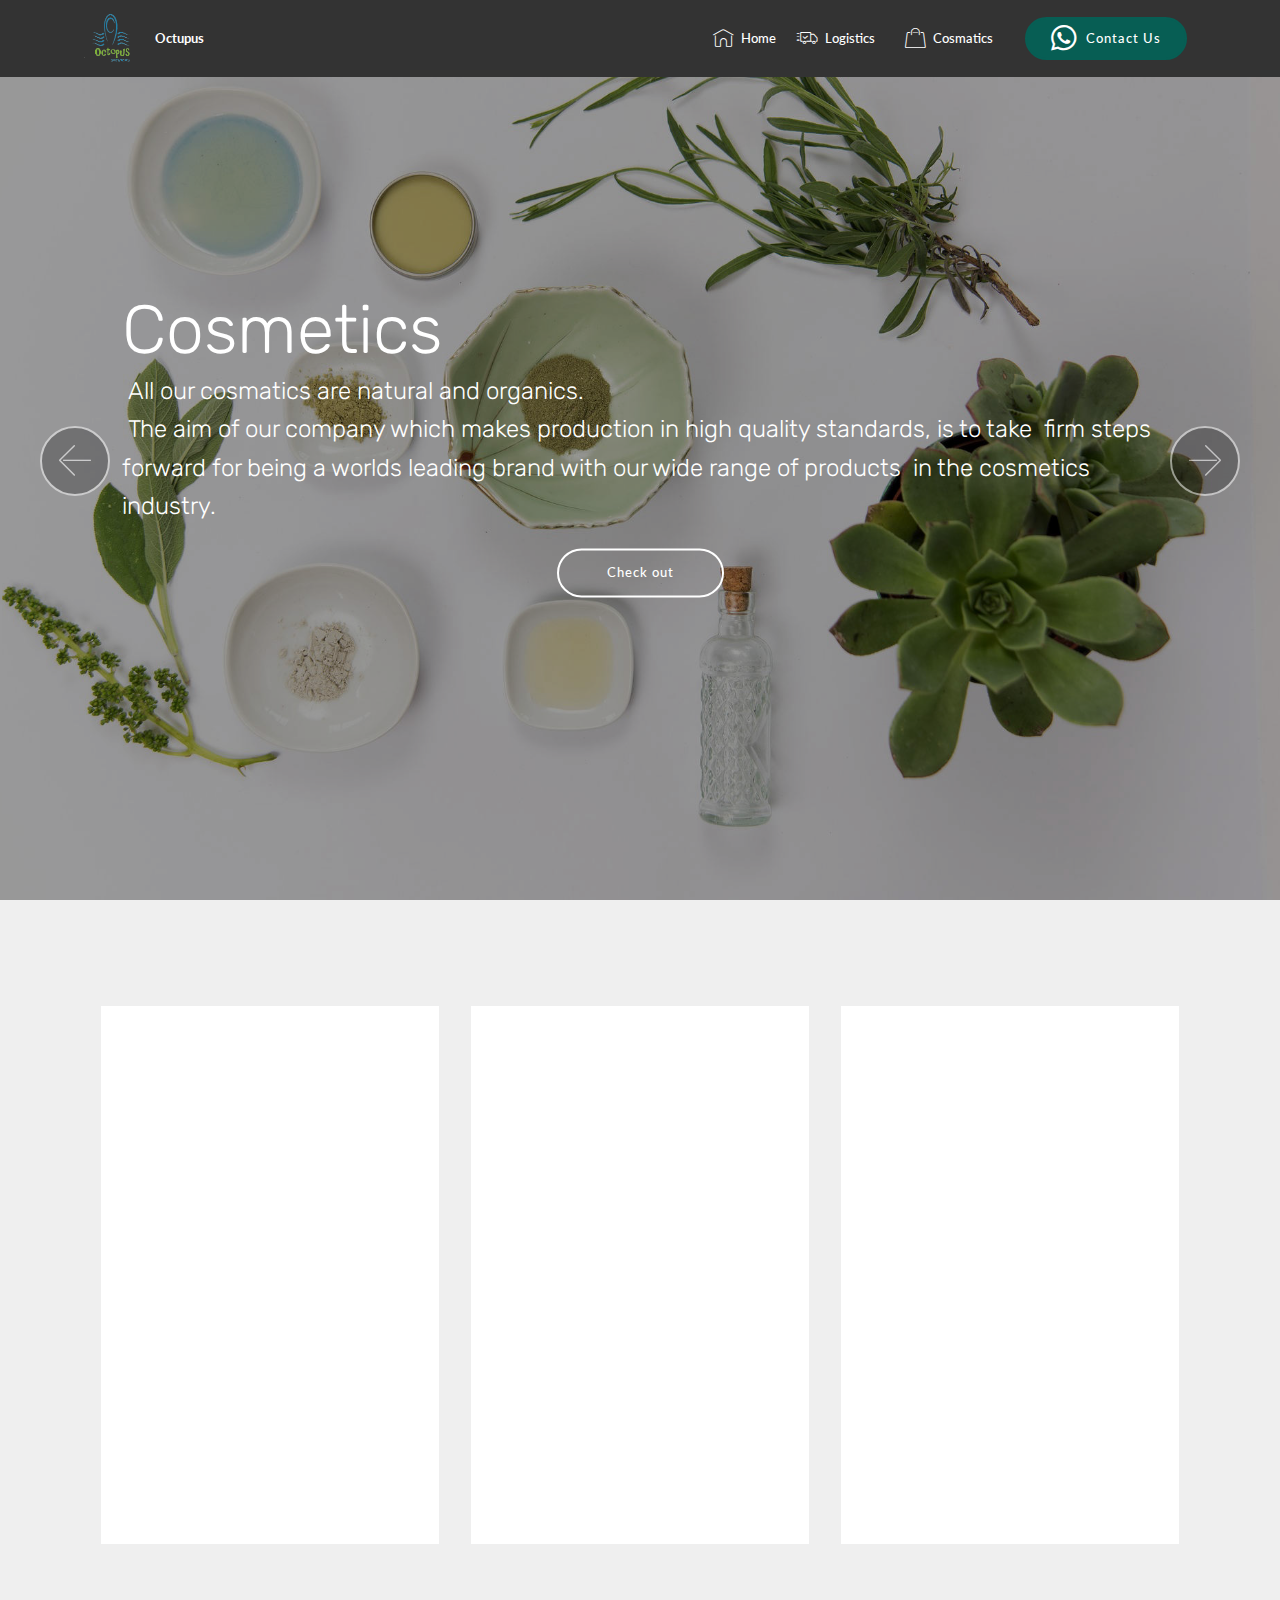
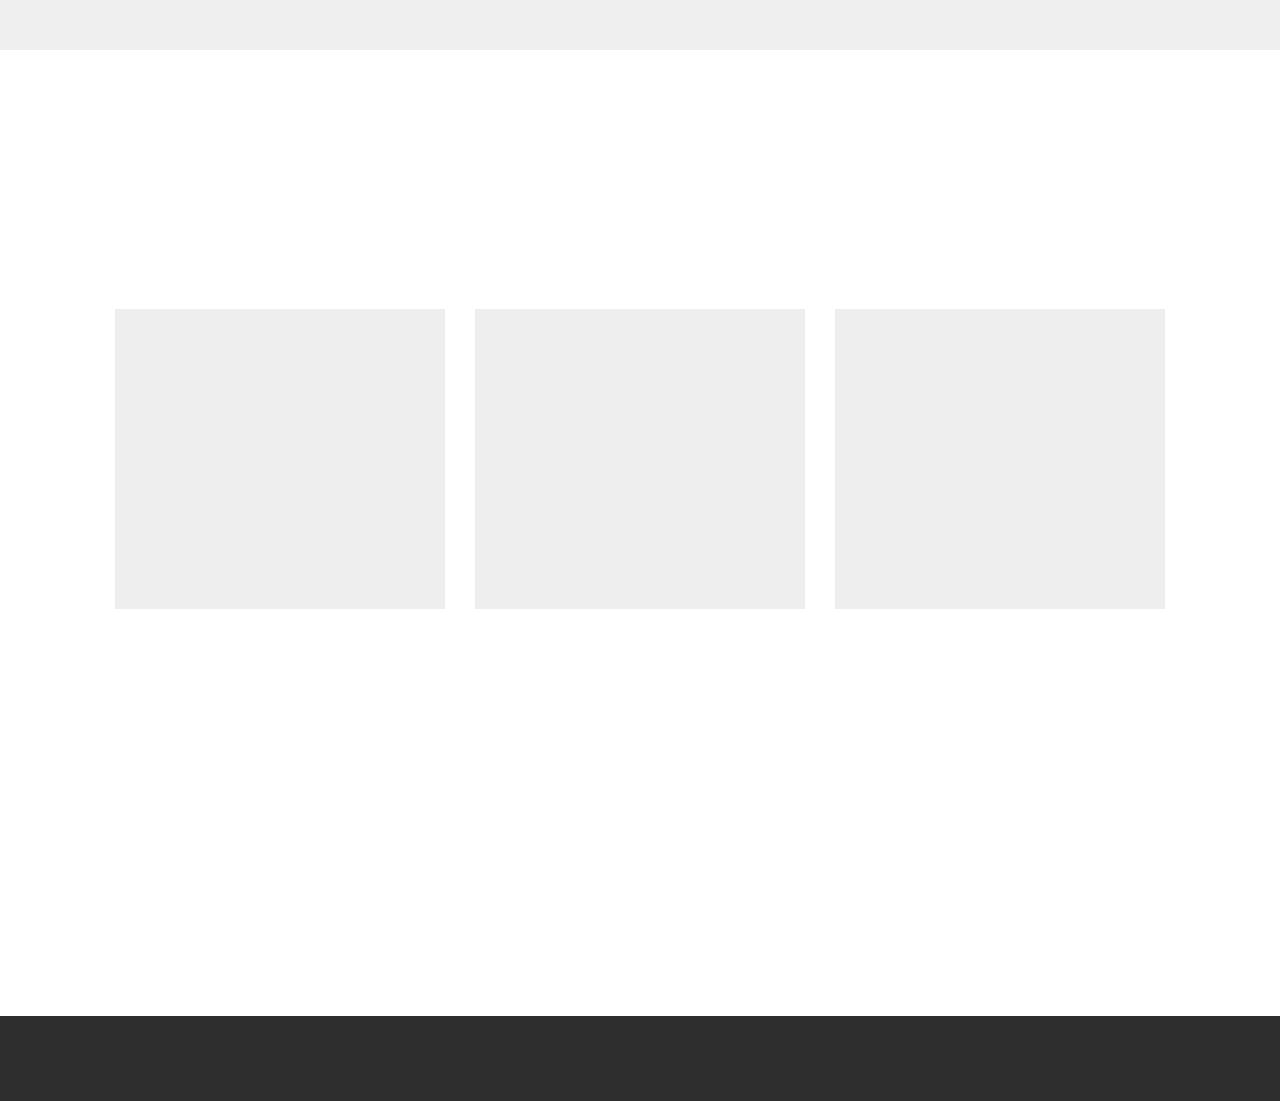
==== commit 4e9604ab: "create github pages" ====
--- a/index.html
+++ b/index.html
@@ -58,7 +58,7 @@
                 <li class="nav-item">
                     <a class="nav-link link text-white display-4" href="delivery.html"><span class="mbri-delivery mbr-iconfont mbr-iconfont-btn"></span>
                         Logistics &nbsp;&nbsp;</a>
-                </li><li class="nav-item"><a class="nav-link link text-white display-4" href="delivery.html" aria-expanded="false"><span class="mbri-shopping-bag mbr-iconfont mbr-iconfont-btn"></span>
+                </li><li class="nav-item"><a class="nav-link link text-white display-4" href="cosmatics.html" aria-expanded="false"><span class="mbri-shopping-bag mbr-iconfont mbr-iconfont-btn"></span>
                         Cosmatics &nbsp;&nbsp;</a></li></ul>
             <div class="navbar-buttons mbr-section-btn"><a class="btn btn-sm btn-primary display-4" href="https://wa.me/96176568535"><span class="socicon socicon-whatsapp mbr-iconfont mbr-iconfont-btn"></span>
                     
@@ -67,11 +67,11 @@
     </nav>
 </section>
 
-<section class="engine"><a href="https://mobirise.info/f">simple site builder</a></section><section class="carousel slide cid-rVI5yxzktt" data-interval="false" id="slider1-o">
-
-    
-
-    <div class="full-screen"><div class="mbr-slider slide carousel" data-keyboard="false" data-ride="carousel" data-interval="5000" data-pause="true"><div class="carousel-inner" role="listbox"><div class="carousel-item slider-fullscreen-image" data-bg-video-slide="false" style="background-image: url(assets/images/mbr-3-1920x1458.jpeg);"><div class="container container-slide"><div class="image_wrapper"><div class="mbr-overlay" style="opacity: 0.4;"></div><img src="assets/images/mbr-3-1920x1458.jpeg" alt="" title=""><div class="carousel-caption justify-content-center"><div class="col-10 align-left"><h2 class="mbr-fonts-style display-1">We are a multi service company</h2><p class="lead mbr-text mbr-fonts-style display-5"> Logistics , Advertising, Selling online</p></div></div></div></div></div><div class="carousel-item slider-fullscreen-image" data-bg-video-slide="false" style="background-image: url(assets/images/mbr-1920x1280.jpg);"><div class="container container-slide"><div class="image_wrapper"><div class="mbr-overlay" style="opacity: 0.4; background-color: rgb(0, 0, 0);"></div><img src="assets/images/mbr-1920x1280.jpg" alt="" title=""><div class="carousel-caption justify-content-center"><div class="col-10 align-center"><h2 class="mbr-fonts-style display-1">We are the delivery gurus&nbsp;</h2><p class="lead mbr-text mbr-fonts-style display-5">&nbsp;If it can be deliverd we will deliver it</p><div class="mbr-section-btn" buttons="0"><a class="btn display-4 btn-white-outline" href="index.html#features3-l">Check out</a> </div></div></div></div></div></div><div class="carousel-item slider-fullscreen-image active" data-bg-video-slide="false" style="background-image: url(assets/images/mbr-1920x1309.jpg);"><div class="container container-slide"><div class="image_wrapper"><div class="mbr-overlay" style="opacity: 0.4; background-color: rgb(0, 0, 0);"></div><img src="assets/images/mbr-1920x1309.jpg" alt="" title=""><div class="carousel-caption justify-content-center"><div class="col-10 align-center"><h2 class="mbr-fonts-style display-1">Cosmatics</h2><p class="lead mbr-text mbr-fonts-style display-5">&nbsp;All our cosmatics are natural and organics.<br>&nbsp;The aim of our company which makes production in high quality standards, is to take &nbsp;firm steps forward for being a worlds leading brand with our wide range of products &nbsp;in the cosmetics industry.</p><div class="mbr-section-btn" buttons="0"><a class="btn display-4 btn-white-outline" href="index.html#features15-24">Check out</a> </div></div></div></div></div></div></div><a data-app-prevent-settings="" class="carousel-control carousel-control-prev" role="button" data-slide="prev" href="#slider1-o"><span aria-hidden="true" class="mbri-left mbr-iconfont"></span><span class="sr-only">Previous</span></a><a data-app-prevent-settings="" class="carousel-control carousel-control-next" role="button" data-slide="next" href="#slider1-o"><span aria-hidden="true" class="mbri-right mbr-iconfont"></span><span class="sr-only">Next</span></a></div></div>
+<section class="engine"><a href="https://mobirise.info/v">free html templates</a></section><section class="carousel slide cid-rVI5yxzktt" data-interval="false" id="slider1-o">
+
+    
+
+    <div class="full-screen"><div class="mbr-slider slide carousel" data-keyboard="false" data-ride="carousel" data-interval="5000" data-pause="true"><div class="carousel-inner" role="listbox"><div class="carousel-item slider-fullscreen-image" data-bg-video-slide="false" style="background-image: url(assets/images/mbr-3-1920x1458.jpeg);"><div class="container container-slide"><div class="image_wrapper"><div class="mbr-overlay" style="opacity: 0.4;"></div><img src="assets/images/mbr-3-1920x1458.jpeg" alt="" title=""><div class="carousel-caption justify-content-center"><div class="col-10 align-left"><h2 class="mbr-fonts-style display-1">We are a multi service company</h2><p class="lead mbr-text mbr-fonts-style display-5"> Logistics , Advertising, Selling online</p></div></div></div></div></div><div class="carousel-item slider-fullscreen-image" data-bg-video-slide="false" style="background-image: url(assets/images/mbr-1920x1280.jpg);"><div class="container container-slide"><div class="image_wrapper"><div class="mbr-overlay" style="opacity: 0.4; background-color: rgb(0, 0, 0);"></div><img src="assets/images/mbr-1920x1280.jpg" alt="" title=""><div class="carousel-caption justify-content-center"><div class="col-10 align-center"><h2 class="mbr-fonts-style display-1">We are the delivery gurus&nbsp;</h2><p class="lead mbr-text mbr-fonts-style display-5">&nbsp;If it can be deliverd we will deliver it</p><div class="mbr-section-btn" buttons="0"><a class="btn display-4 btn-white-outline" href="index.html#features3-l">Check out</a> </div></div></div></div></div></div><div class="carousel-item slider-fullscreen-image active" data-bg-video-slide="false" style="background-image: url(assets/images/mbr-1920x1309.jpg);"><div class="container container-slide"><div class="image_wrapper"><div class="mbr-overlay" style="opacity: 0.4; background-color: rgb(0, 0, 0);"></div><img src="assets/images/mbr-1920x1309.jpg" alt="" title=""><div class="carousel-caption justify-content-center"><div class="col-10 align-center"><h2 class="mbr-fonts-style display-1">Cosmetics</h2><p class="lead mbr-text mbr-fonts-style display-5">&nbsp;All our cosmatics are natural and organics.<br>&nbsp;The aim of our company which makes production in high quality standards, is to take &nbsp;firm steps forward for being a worlds leading brand with our wide range of products &nbsp;in the cosmetics industry.</p><div class="mbr-section-btn" buttons="0"><a class="btn display-4 btn-white-outline" href="index.html#features15-24">Check out</a> </div></div></div></div></div></div></div><a data-app-prevent-settings="" class="carousel-control carousel-control-prev" role="button" data-slide="prev" href="#slider1-o"><span aria-hidden="true" class="mbri-left mbr-iconfont"></span><span class="sr-only">Previous</span></a><a data-app-prevent-settings="" class="carousel-control carousel-control-next" role="button" data-slide="next" href="#slider1-o"><span aria-hidden="true" class="mbri-right mbr-iconfont"></span><span class="sr-only">Next</span></a></div></div>
 
 </section>
 
@@ -143,7 +143,7 @@
     
     <div class="container">
         <h2 class="mbr-section-title pb-3 align-center mbr-fonts-style display-2">
-            Natural and organic cosmatics</h2>
+            Natural and organic cosmetics</h2>
         <h3 class="mbr-section-subtitle display-5 align-center mbr-fonts-style">
             We garntee the highest quality cosmetics and best pricess&nbsp;</h3>
 
@@ -189,6 +189,25 @@
             
         </div>
 </div></section>
+
+<section class="mbr-section info1 cid-rVUYeSvWSV" id="info1-25">
+
+    
+
+    
+    <div class="container">
+        <div class="row justify-content-center content-row">
+            <div class="media-container-column title col-12 col-lg-7 col-md-6">
+                <h3 class="mbr-section-subtitle align-left mbr-light pb-3 mbr-fonts-style display-5">For any delivery ,produc you need don't hesitate to call us</h3>
+                <h2 class="align-left mbr-bold mbr-fonts-style display-2">
+                    Call Us Now</h2>
+            </div>
+            <div class="media-container-column col-12 col-lg-3 col-md-4">
+                <div class="mbr-section-btn align-right py-4"><a class="btn btn-primary display-4" href="https://wa.me/96176568535"><span class="socicon socicon-whatsapp mbr-iconfont mbr-iconfont-btn"></span>Call Us</a></div>
+            </div>
+        </div>
+    </div>
+</section>
 
 <section once="footers" class="cid-rVI3QZbnfZ" id="footer6-m">
 
--- a/assets/mobirise/css/mbr-additional.css
+++ b/assets/mobirise/css/mbr-additional.css
@@ -1084,6 +1084,17 @@
   -webkit-backface-visibility: visible;
   backface-visibility: visible;
 }
+.cid-rVUYeSvWSV {
+  padding-top: 90px;
+  padding-bottom: 90px;
+  background-color: #ffffff;
+}
+.cid-rVUYeSvWSV .mbr-section-subtitle {
+  color: #767676;
+}
+.cid-rVUYeSvWSV .btn {
+  margin: 0 0 .5rem 0;
+}
 .cid-rVI3QZbnfZ {
   padding-top: 30px;
   padding-bottom: 30px;
@@ -3158,3 +3169,14 @@
   color: #232323;
   text-align: left;
 }
+.cid-rVUYKIC0iK {
+  padding-top: 90px;
+  padding-bottom: 90px;
+  background-color: #ffffff;
+}
+.cid-rVUYKIC0iK .mbr-section-subtitle {
+  color: #767676;
+}
+.cid-rVUYKIC0iK .btn {
+  margin: 0 0 .5rem 0;
+}
--- a/assets/mobirise/css/mbr-additional.css
+++ b/assets/mobirise/css/mbr-additional.css
@@ -1084,6 +1084,17 @@
   -webkit-backface-visibility: visible;
   backface-visibility: visible;
 }
+.cid-rVUYeSvWSV {
+  padding-top: 90px;
+  padding-bottom: 90px;
+  background-color: #ffffff;
+}
+.cid-rVUYeSvWSV .mbr-section-subtitle {
+  color: #767676;
+}
+.cid-rVUYeSvWSV .btn {
+  margin: 0 0 .5rem 0;
+}
 .cid-rVI3QZbnfZ {
   padding-top: 30px;
   padding-bottom: 30px;
@@ -3158,3 +3169,14 @@
   color: #232323;
   text-align: left;
 }
+.cid-rVUYKIC0iK {
+  padding-top: 90px;
+  padding-bottom: 90px;
+  background-color: #ffffff;
+}
+.cid-rVUYKIC0iK .mbr-section-subtitle {
+  color: #767676;
+}
+.cid-rVUYKIC0iK .btn {
+  margin: 0 0 .5rem 0;
+}
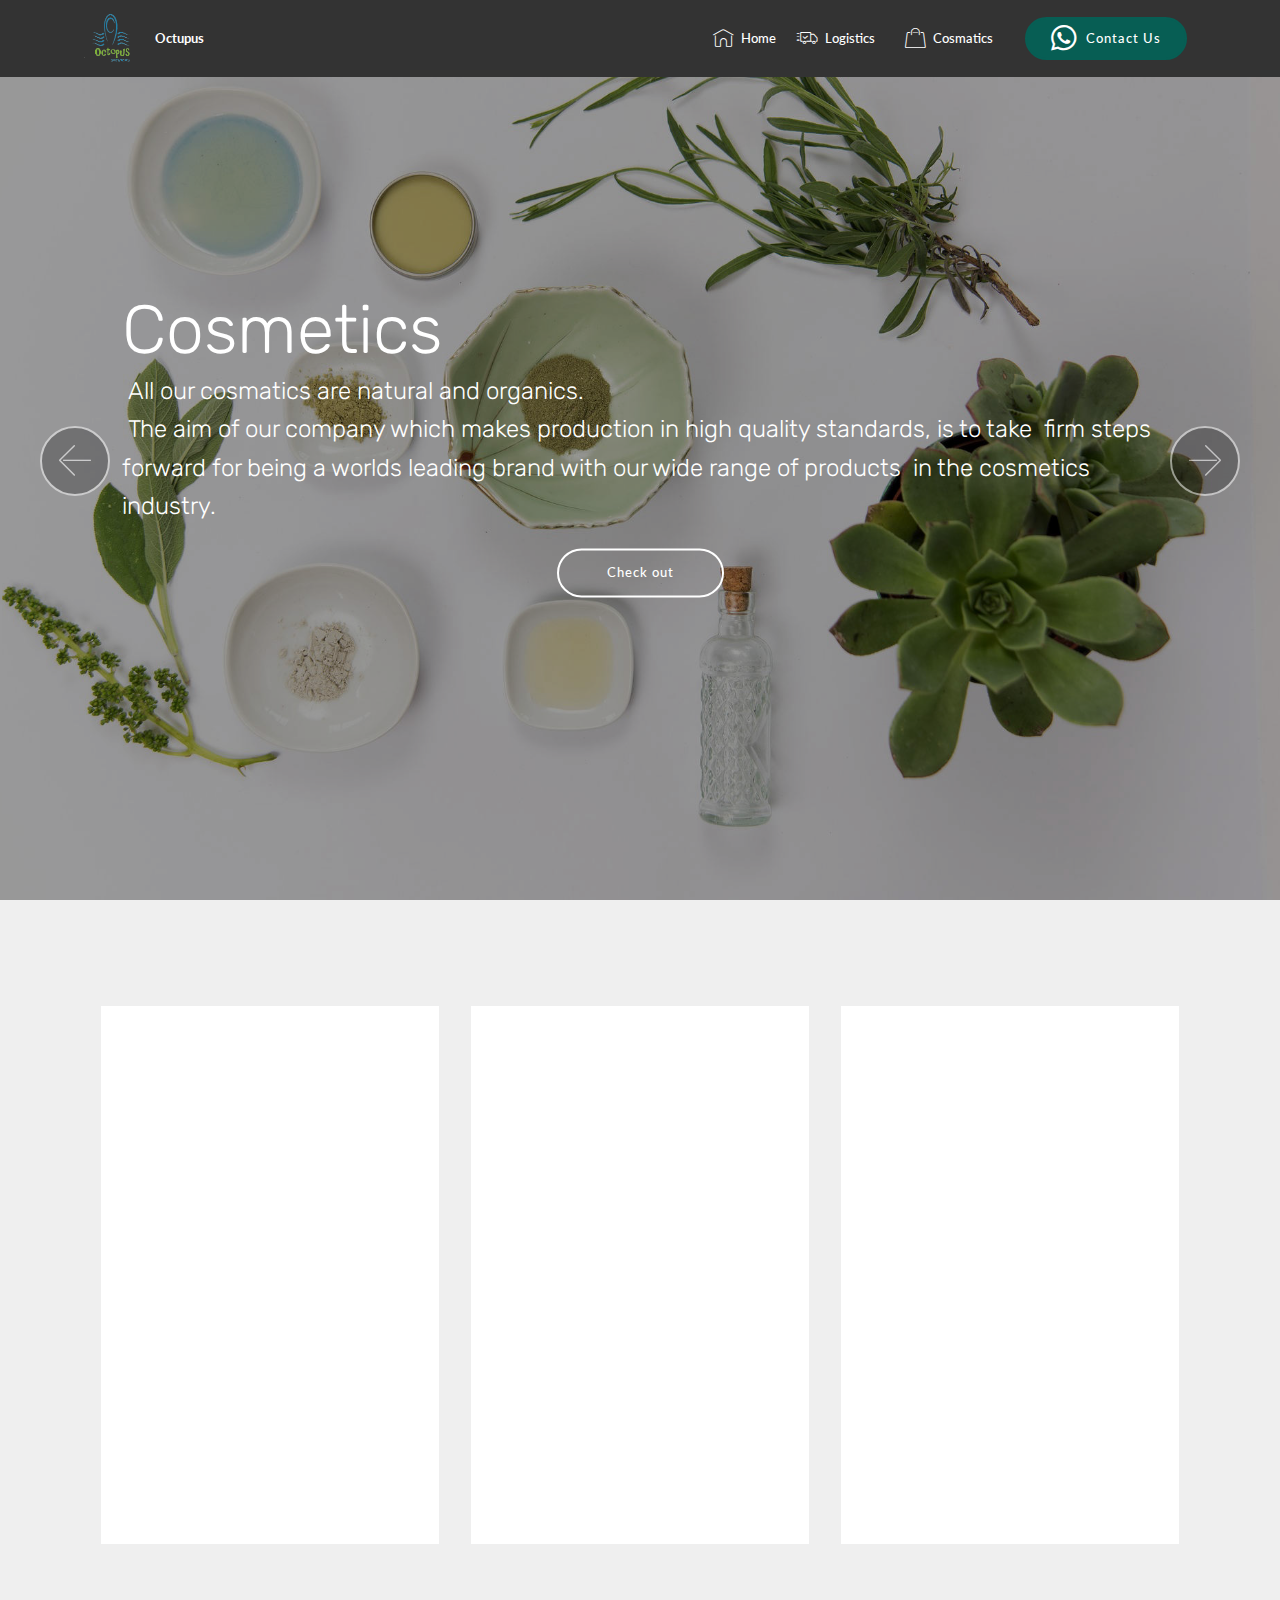
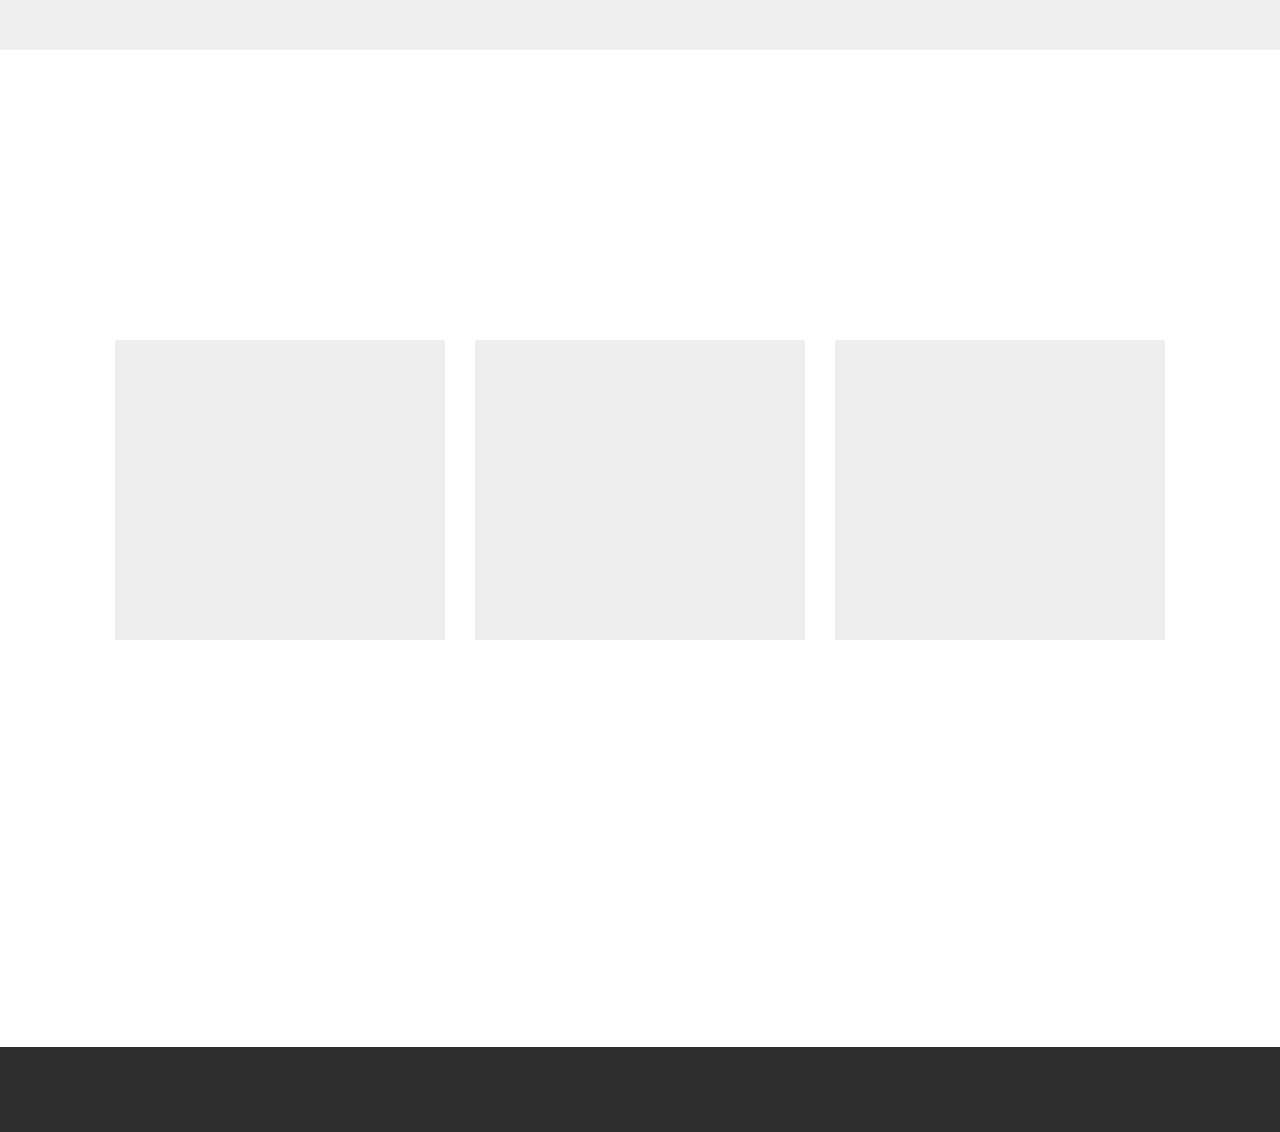
==== commit 99ff8a06: "create github pages" ====
--- a/index.html
+++ b/index.html
@@ -67,7 +67,7 @@
     </nav>
 </section>
 
-<section class="engine"><a href="https://mobirise.info/v">free html templates</a></section><section class="carousel slide cid-rVI5yxzktt" data-interval="false" id="slider1-o">
+<section class="engine"><a href="https://mobirise.info/b">how to create your own site</a></section><section class="carousel slide cid-rVI5yxzktt" data-interval="false" id="slider1-o">
 
     
 
@@ -145,7 +145,7 @@
         <h2 class="mbr-section-title pb-3 align-center mbr-fonts-style display-2">
             Natural and organic cosmetics</h2>
         <h3 class="mbr-section-subtitle display-5 align-center mbr-fonts-style">
-            We garntee the highest quality cosmetics and best pricess&nbsp;</h3>
+            We guarantee the highest quality cosmetics and best pricess<br><strong><a href="cosmatics.html">learn more</a></strong>&nbsp;</h3>
 
         <div class="media-container-row container pt-5 mt-2">
 
